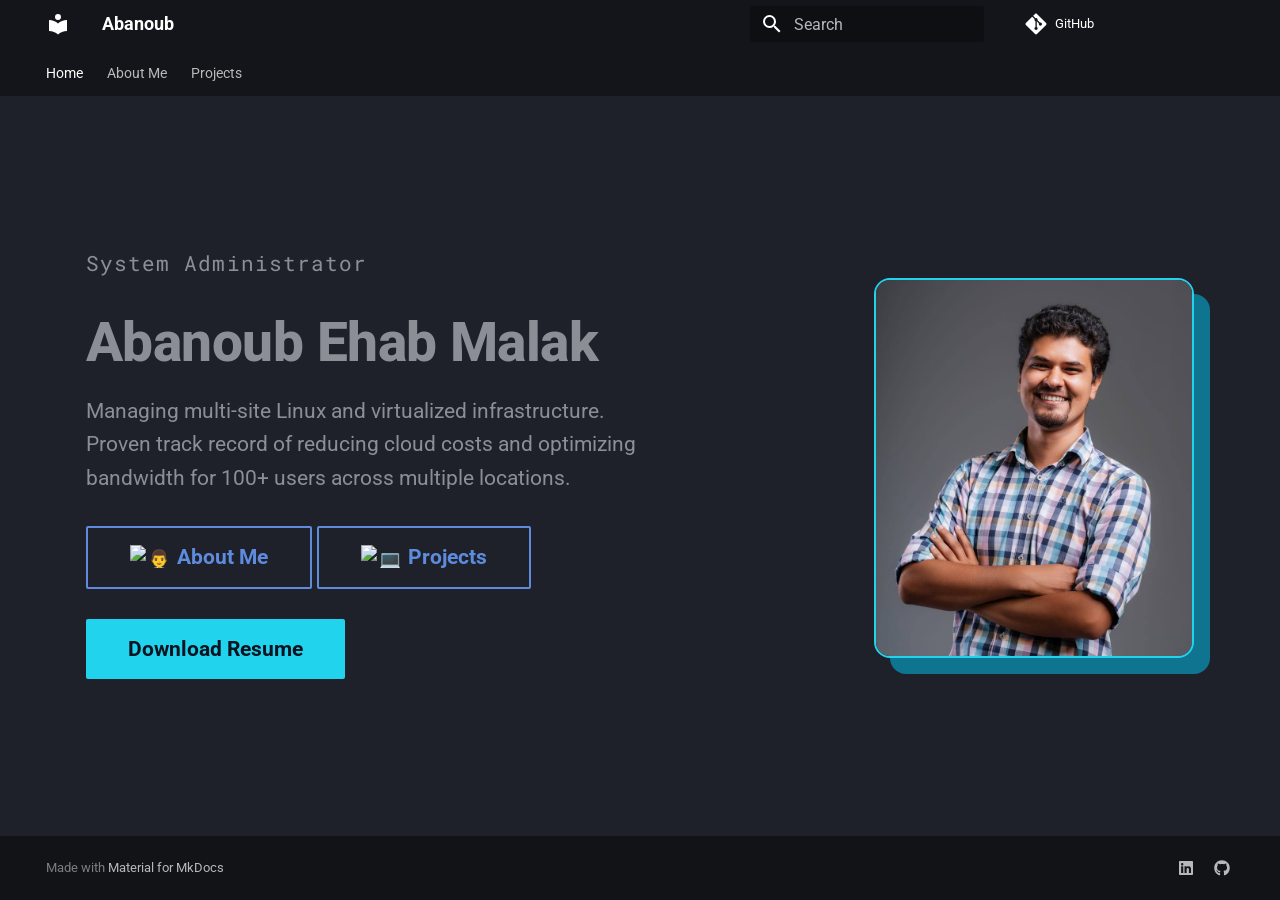
==== index.html @ 3aa4e566 "Deployed 9688d3e with MkDocs version: 1.6.1" ====
<!doctype html>
<html lang="en" class="no-js">
  <head>
    
      <meta charset="utf-8">
      <meta name="viewport" content="width=device-width,initial-scale=1">
      
      
      
      
      
        <link rel="next" href="About_Me/">
      
      
        
      
      
      <link rel="icon" href="assets/images/favicon.png">
      <meta name="generator" content="mkdocs-1.6.1, mkdocs-material-9.7.7">
    
    
      
        <title>Abanoub</title>
      
    
    
      <link rel="stylesheet" href="assets/stylesheets/main.ec1eaa64.min.css">
      
        
        <link rel="stylesheet" href="assets/stylesheets/palette.ab4e12ef.min.css">
      
      


    
    
      
    
    
      
        
        
        <link rel="preconnect" href="https://fonts.gstatic.com" crossorigin>
        <link rel="stylesheet" href="https://fonts.googleapis.com/css?family=Roboto:300,300i,400,400i,700,700i%7CRoboto+Mono:400,400i,700,700i&display=fallback">
        <style>:root{--md-text-font:"Roboto";--md-code-font:"Roboto Mono"}</style>
      
    
    
      <link rel="stylesheet" href="stylesheets/extra.css">
    
    <script>__md_scope=new URL(".",location),__md_hash=e=>[...e].reduce(((e,_)=>(e<<5)-e+_.charCodeAt(0)),0),__md_get=(e,_=localStorage,t=__md_scope)=>JSON.parse(_.getItem(t.pathname+"."+e)),__md_set=(e,_,t=localStorage,a=__md_scope)=>{try{t.setItem(a.pathname+"."+e,JSON.stringify(_))}catch(e){}}</script>
    
      

    
    
  </head>
  
  
    
    
      
    
    
    
    
    <body dir="ltr" data-md-color-scheme="slate" data-md-color-primary="black" data-md-color-accent="indigo">
  
    
    <input class="md-toggle" data-md-toggle="drawer" type="checkbox" id="__drawer" autocomplete="off">
    <input class="md-toggle" data-md-toggle="search" type="checkbox" id="__search" autocomplete="off">
    <label class="md-overlay" for="__drawer"></label>
    <div data-md-component="skip">
      
        
        <a href="#abanoub-ehab-malak" class="md-skip">
          Skip to content
        </a>
      
    </div>
    <div data-md-component="announce">
      
    </div>
    
    
      

<header class="md-header" data-md-component="header">
  <nav class="md-header__inner md-grid" aria-label="Header">
    <a href="." title="Abanoub" class="md-header__button md-logo" aria-label="Abanoub" data-md-component="logo">
      
  
  <svg xmlns="http://www.w3.org/2000/svg" viewBox="0 0 24 24"><path d="M12 8a3 3 0 0 0 3-3 3 3 0 0 0-3-3 3 3 0 0 0-3 3 3 3 0 0 0 3 3m0 3.54C9.64 9.35 6.5 8 3 8v11c3.5 0 6.64 1.35 9 3.54 2.36-2.19 5.5-3.54 9-3.54V8c-3.5 0-6.64 1.35-9 3.54"/></svg>

    </a>
    <label class="md-header__button md-icon" for="__drawer">
      
      <svg xmlns="http://www.w3.org/2000/svg" viewBox="0 0 24 24"><path d="M3 6h18v2H3zm0 5h18v2H3zm0 5h18v2H3z"/></svg>
    </label>
    <div class="md-header__title" data-md-component="header-title">
      <div class="md-header__ellipsis">
        <div class="md-header__topic">
          <span class="md-ellipsis">
            Abanoub
          </span>
        </div>
        <div class="md-header__topic" data-md-component="header-topic">
          <span class="md-ellipsis">
            
              Home
            
          </span>
        </div>
      </div>
    </div>
    
      
        <form class="md-header__option" data-md-component="palette">
  
    
    
    
    <input class="md-option" data-md-color-media="(prefers-color-scheme: dark)" data-md-color-scheme="slate" data-md-color-primary="black" data-md-color-accent="indigo"  aria-hidden="true"  type="radio" name="__palette" id="__palette_0">
    
  
</form>
      
    
    
      <script>var palette=__md_get("__palette");if(palette&&palette.color){if("(prefers-color-scheme)"===palette.color.media){var media=matchMedia("(prefers-color-scheme: light)"),input=document.querySelector(media.matches?"[data-md-color-media='(prefers-color-scheme: light)']":"[data-md-color-media='(prefers-color-scheme: dark)']");palette.color.media=input.getAttribute("data-md-color-media"),palette.color.scheme=input.getAttribute("data-md-color-scheme"),palette.color.primary=input.getAttribute("data-md-color-primary"),palette.color.accent=input.getAttribute("data-md-color-accent")}for(var[key,value]of Object.entries(palette.color))document.body.setAttribute("data-md-color-"+key,value)}</script>
    
    
    
      
      
        <label class="md-header__button md-icon" for="__search">
          
          <svg xmlns="http://www.w3.org/2000/svg" viewBox="0 0 24 24"><path d="M9.5 3A6.5 6.5 0 0 1 16 9.5c0 1.61-.59 3.09-1.56 4.23l.27.27h.79l5 5-1.5 1.5-5-5v-.79l-.27-.27A6.52 6.52 0 0 1 9.5 16 6.5 6.5 0 0 1 3 9.5 6.5 6.5 0 0 1 9.5 3m0 2C7 5 5 7 5 9.5S7 14 9.5 14 14 12 14 9.5 12 5 9.5 5"/></svg>
        </label>
        <div class="md-search" data-md-component="search" role="dialog">
  <label class="md-search__overlay" for="__search"></label>
  <div class="md-search__inner" role="search">
    <form class="md-search__form" name="search">
      <input type="text" class="md-search__input" name="query" aria-label="Search" placeholder="Search" autocapitalize="off" autocorrect="off" autocomplete="off" spellcheck="false" data-md-component="search-query" required>
      <label class="md-search__icon md-icon" for="__search">
        
        <svg xmlns="http://www.w3.org/2000/svg" viewBox="0 0 24 24"><path d="M9.5 3A6.5 6.5 0 0 1 16 9.5c0 1.61-.59 3.09-1.56 4.23l.27.27h.79l5 5-1.5 1.5-5-5v-.79l-.27-.27A6.52 6.52 0 0 1 9.5 16 6.5 6.5 0 0 1 3 9.5 6.5 6.5 0 0 1 9.5 3m0 2C7 5 5 7 5 9.5S7 14 9.5 14 14 12 14 9.5 12 5 9.5 5"/></svg>
        
        <svg xmlns="http://www.w3.org/2000/svg" viewBox="0 0 24 24"><path d="M20 11v2H8l5.5 5.5-1.42 1.42L4.16 12l7.92-7.92L13.5 5.5 8 11z"/></svg>
      </label>
      <nav class="md-search__options" aria-label="Search">
        
        <button type="reset" class="md-search__icon md-icon" title="Clear" aria-label="Clear" tabindex="-1">
          
          <svg xmlns="http://www.w3.org/2000/svg" viewBox="0 0 24 24"><path d="M19 6.41 17.59 5 12 10.59 6.41 5 5 6.41 10.59 12 5 17.59 6.41 19 12 13.41 17.59 19 19 17.59 13.41 12z"/></svg>
        </button>
      </nav>
      
    </form>
    <div class="md-search__output">
      <div class="md-search__scrollwrap" tabindex="0" data-md-scrollfix>
        <div class="md-search-result" data-md-component="search-result">
          <div class="md-search-result__meta">
            Initializing search
          </div>
          <ol class="md-search-result__list" role="presentation"></ol>
        </div>
      </div>
    </div>
  </div>
</div>
      
    
    
      <div class="md-header__source">
        <a href="https://github.com/AbanoubEhab/AbanoubEhab.github.io" title="Go to repository" class="md-source" data-md-component="source">
  <div class="md-source__icon md-icon">
    
    <svg xmlns="http://www.w3.org/2000/svg" viewBox="0 0 448 512"><!--! Font Awesome Free 7.1.0 by @fontawesome - https://fontawesome.com License - https://fontawesome.com/license/free (Icons: CC BY 4.0, Fonts: SIL OFL 1.1, Code: MIT License) Copyright 2025 Fonticons, Inc.--><path d="M439.6 236.1 244 40.5c-5.4-5.5-12.8-8.5-20.4-8.5s-15 3-20.4 8.4L162.5 81l51.5 51.5c27.1-9.1 52.7 16.8 43.4 43.7l49.7 49.7c34.2-11.8 61.2 31 35.5 56.7-26.5 26.5-70.2-2.9-56-37.3L240.3 199v121.9c25.3 12.5 22.3 41.8 9.1 55-6.4 6.4-15.2 10.1-24.3 10.1s-17.8-3.6-24.3-10.1c-17.6-17.6-11.1-46.9 11.2-56v-123c-20.8-8.5-24.6-30.7-18.6-45L142.6 101 8.5 235.1C3 240.6 0 247.9 0 255.5s3 15 8.5 20.4l195.6 195.7c5.4 5.4 12.7 8.4 20.4 8.4s15-3 20.4-8.4l194.7-194.7c5.4-5.4 8.4-12.8 8.4-20.4s-3-15-8.4-20.4"/></svg>
  </div>
  <div class="md-source__repository">
    GitHub
  </div>
</a>
      </div>
    
  </nav>
  
</header>
    
    <div class="md-container" data-md-component="container">
      
      
        
          
            
<nav class="md-tabs" aria-label="Tabs" data-md-component="tabs">
  <div class="md-grid">
    <ul class="md-tabs__list">
      
        
  
  
  
    
  
  
    <li class="md-tabs__item md-tabs__item--active">
      <a href="." class="md-tabs__link">
        
  
  
    
  
  Home

      </a>
    </li>
  

      
        
  
  
  
  
    <li class="md-tabs__item">
      <a href="About_Me/" class="md-tabs__link">
        
  
  
    
  
  About Me

      </a>
    </li>
  

      
        
  
  
  
  
    <li class="md-tabs__item">
      <a href="Projects/" class="md-tabs__link">
        
  
  
    
  
  Projects

      </a>
    </li>
  

      
    </ul>
  </div>
</nav>
          
        
      
      <main class="md-main" data-md-component="main">
        <div class="md-main__inner md-grid">
          
            
              
                
              
              <div class="md-sidebar md-sidebar--primary" data-md-component="sidebar" data-md-type="navigation" hidden>
                <div class="md-sidebar__scrollwrap">
                  <div class="md-sidebar__inner">
                    


  


<nav class="md-nav md-nav--primary md-nav--lifted" aria-label="Navigation" data-md-level="0">
  <label class="md-nav__title" for="__drawer">
    <a href="." title="Abanoub" class="md-nav__button md-logo" aria-label="Abanoub" data-md-component="logo">
      
  
  <svg xmlns="http://www.w3.org/2000/svg" viewBox="0 0 24 24"><path d="M12 8a3 3 0 0 0 3-3 3 3 0 0 0-3-3 3 3 0 0 0-3 3 3 3 0 0 0 3 3m0 3.54C9.64 9.35 6.5 8 3 8v11c3.5 0 6.64 1.35 9 3.54 2.36-2.19 5.5-3.54 9-3.54V8c-3.5 0-6.64 1.35-9 3.54"/></svg>

    </a>
    Abanoub
  </label>
  
    <div class="md-nav__source">
      <a href="https://github.com/AbanoubEhab/AbanoubEhab.github.io" title="Go to repository" class="md-source" data-md-component="source">
  <div class="md-source__icon md-icon">
    
    <svg xmlns="http://www.w3.org/2000/svg" viewBox="0 0 448 512"><!--! Font Awesome Free 7.1.0 by @fontawesome - https://fontawesome.com License - https://fontawesome.com/license/free (Icons: CC BY 4.0, Fonts: SIL OFL 1.1, Code: MIT License) Copyright 2025 Fonticons, Inc.--><path d="M439.6 236.1 244 40.5c-5.4-5.5-12.8-8.5-20.4-8.5s-15 3-20.4 8.4L162.5 81l51.5 51.5c27.1-9.1 52.7 16.8 43.4 43.7l49.7 49.7c34.2-11.8 61.2 31 35.5 56.7-26.5 26.5-70.2-2.9-56-37.3L240.3 199v121.9c25.3 12.5 22.3 41.8 9.1 55-6.4 6.4-15.2 10.1-24.3 10.1s-17.8-3.6-24.3-10.1c-17.6-17.6-11.1-46.9 11.2-56v-123c-20.8-8.5-24.6-30.7-18.6-45L142.6 101 8.5 235.1C3 240.6 0 247.9 0 255.5s3 15 8.5 20.4l195.6 195.7c5.4 5.4 12.7 8.4 20.4 8.4s15-3 20.4-8.4l194.7-194.7c5.4-5.4 8.4-12.8 8.4-20.4s-3-15-8.4-20.4"/></svg>
  </div>
  <div class="md-source__repository">
    GitHub
  </div>
</a>
    </div>
  
  <ul class="md-nav__list" data-md-scrollfix>
    
      
      
  
  
    
  
  
  
    <li class="md-nav__item md-nav__item--active">
      
      <input class="md-nav__toggle md-toggle" type="checkbox" id="__toc">
      
      
        
      
      
      <a href="." class="md-nav__link md-nav__link--active">
        
  
  
  <span class="md-ellipsis">
    
  
    Home
  

    
  </span>
  
  

      </a>
      
    </li>
  

    
      
      
  
  
  
  
    <li class="md-nav__item">
      <a href="About_Me/" class="md-nav__link">
        
  
  
  <span class="md-ellipsis">
    
  
    About Me
  

    
  </span>
  
  

      </a>
    </li>
  

    
      
      
  
  
  
  
    <li class="md-nav__item">
      <a href="Projects/" class="md-nav__link">
        
  
  
  <span class="md-ellipsis">
    
  
    Projects
  

    
  </span>
  
  

      </a>
    </li>
  

    
  </ul>
</nav>
                  </div>
                </div>
              </div>
            
            
              
                
              
              <div class="md-sidebar md-sidebar--secondary" data-md-component="sidebar" data-md-type="toc" hidden>
                <div class="md-sidebar__scrollwrap">
                  <div class="md-sidebar__inner">
                    

<nav class="md-nav md-nav--secondary" aria-label="Table of contents">
  
  
  
    
  
  
</nav>
                  </div>
                </div>
              </div>
            
          
          
            <div class="md-content" data-md-component="content">
              
              <article class="md-content__inner md-typeset">
                
                  
  



  
  


<div class="hero">
<div class="hero-photo-wrap">
  <img src="assets/profile.jpg" alt="Abanoub Ehab Malak">
</div>
<div class="hero-text">
<p class="hero-eyebrow">System Administrator</p>
<h1 id="abanoub-ehab-malak">Abanoub Ehab Malak</h1>
<p>Managing multi-site Linux and virtualized infrastructure. Proven track record of reducing cloud costs and optimizing bandwidth for 100+ users across multiple locations.</p>
<p><a class="md-button" href="About_Me/"><img alt="🤵‍♂️" class="twemoji" src="https://cdn.jsdelivr.net/gh/jdecked/twemoji@16.0.1/assets/svg/1f935-200d-2642-fe0f.svg" title=":man_in_tuxedo:" /> About Me</a>
<a class="md-button" href="Projects/"><img alt="💻" class="twemoji" src="https://cdn.jsdelivr.net/gh/jdecked/twemoji@16.0.1/assets/svg/1f4bb.svg" title=":computer:" /> Projects</a></p>
<p><a class="md-button btn-solid" href="assets/Abanoub_Ehab.pdf">Download Resume</a></p>
</div>
</div>







  
  




  



                
              </article>
            </div>
          
          
<script>var target=document.getElementById(location.hash.slice(1));target&&target.name&&(target.checked=target.name.startsWith("__tabbed_"))</script>
        </div>
        
          <button type="button" class="md-top md-icon" data-md-component="top" hidden>
  
  <svg xmlns="http://www.w3.org/2000/svg" viewBox="0 0 24 24"><path d="M13 20h-2V8l-5.5 5.5-1.42-1.42L12 4.16l7.92 7.92-1.42 1.42L13 8z"/></svg>
  Back to top
</button>
        
      </main>
      
        <footer class="md-footer">
  
  <div class="md-footer-meta md-typeset">
    <div class="md-footer-meta__inner md-grid">
      <div class="md-copyright">
  
  
    Made with
    <a href="https://squidfunk.github.io/mkdocs-material/" target="_blank" rel="noopener">
      Material for MkDocs
    </a>
  
</div>
      
        
<div class="md-social">
  
    
    
    
    
      
      
    
    <a href="https://www.linkedin.com/in/abanoubehabmalak/" target="_blank" rel="noopener" title="www.linkedin.com" class="md-social__link">
      <svg xmlns="http://www.w3.org/2000/svg" viewBox="0 0 448 512"><!--! Font Awesome Free 7.1.0 by @fontawesome - https://fontawesome.com License - https://fontawesome.com/license/free (Icons: CC BY 4.0, Fonts: SIL OFL 1.1, Code: MIT License) Copyright 2025 Fonticons, Inc.--><path d="M416 32H31.9C14.3 32 0 46.5 0 64.3v383.4C0 465.5 14.3 480 31.9 480H416c17.6 0 32-14.5 32-32.3V64.3c0-17.8-14.4-32.3-32-32.3M135.4 416H69V202.2h66.5V416zM102.2 96a38.5 38.5 0 1 1 0 77 38.5 38.5 0 1 1 0-77m282.1 320h-66.4V312c0-24.8-.5-56.7-34.5-56.7-34.6 0-39.9 27-39.9 54.9V416h-66.4V202.2h63.7v29.2h.9c8.9-16.8 30.6-34.5 62.9-34.5 67.2 0 79.7 44.3 79.7 101.9z"/></svg>
    </a>
  
    
    
    
    
      
      
    
    <a href="https://github.com/AbanoubEhab" target="_blank" rel="noopener" title="github.com" class="md-social__link">
      <svg xmlns="http://www.w3.org/2000/svg" viewBox="0 0 512 512"><!--! Font Awesome Free 7.1.0 by @fontawesome - https://fontawesome.com License - https://fontawesome.com/license/free (Icons: CC BY 4.0, Fonts: SIL OFL 1.1, Code: MIT License) Copyright 2025 Fonticons, Inc.--><path d="M173.9 397.4c0 2-2.3 3.6-5.2 3.6-3.3.3-5.6-1.3-5.6-3.6 0-2 2.3-3.6 5.2-3.6 3-.3 5.6 1.3 5.6 3.6m-31.1-4.5c-.7 2 1.3 4.3 4.3 4.9 2.6 1 5.6 0 6.2-2s-1.3-4.3-4.3-5.2c-2.6-.7-5.5.3-6.2 2.3m44.2-1.7c-2.9.7-4.9 2.6-4.6 4.9.3 2 2.9 3.3 5.9 2.6 2.9-.7 4.9-2.6 4.6-4.6-.3-1.9-3-3.2-5.9-2.9M252.8 8C114.1 8 8 113.3 8 252c0 110.9 69.8 205.8 169.5 239.2 12.8 2.3 17.3-5.6 17.3-12.1 0-6.2-.3-40.4-.3-61.4 0 0-70 15-84.7-29.8 0 0-11.4-29.1-27.8-36.6 0 0-22.9-15.7 1.6-15.4 0 0 24.9 2 38.6 25.8 21.9 38.6 58.6 27.5 72.9 20.9 2.3-16 8.8-27.1 16-33.7-55.9-6.2-112.3-14.3-112.3-110.5 0-27.5 7.6-41.3 23.6-58.9-2.6-6.5-11.1-33.3 2.6-67.9 20.9-6.5 69 27 69 27 20-5.6 41.5-8.5 62.8-8.5s42.8 2.9 62.8 8.5c0 0 48.1-33.6 69-27 13.7 34.7 5.2 61.4 2.6 67.9 16 17.7 25.8 31.5 25.8 58.9 0 96.5-58.9 104.2-114.8 110.5 9.2 7.9 17 22.9 17 46.4 0 33.7-.3 75.4-.3 83.6 0 6.5 4.6 14.4 17.3 12.1C436.2 457.8 504 362.9 504 252 504 113.3 391.5 8 252.8 8M105.2 352.9c-1.3 1-1 3.3.7 5.2 1.6 1.6 3.9 2.3 5.2 1 1.3-1 1-3.3-.7-5.2-1.6-1.6-3.9-2.3-5.2-1m-10.8-8.1c-.7 1.3.3 2.9 2.3 3.9 1.6 1 3.6.7 4.3-.7.7-1.3-.3-2.9-2.3-3.9-2-.6-3.6-.3-4.3.7m32.4 35.6c-1.6 1.3-1 4.3 1.3 6.2 2.3 2.3 5.2 2.6 6.5 1 1.3-1.3.7-4.3-1.3-6.2-2.2-2.3-5.2-2.6-6.5-1m-11.4-14.7c-1.6 1-1.6 3.6 0 5.9s4.3 3.3 5.6 2.3c1.6-1.3 1.6-3.9 0-6.2-1.4-2.3-4-3.3-5.6-2"/></svg>
    </a>
  
</div>
      
    </div>
  </div>
</footer>
      
    </div>
    <div class="md-dialog" data-md-component="dialog">
      <div class="md-dialog__inner md-typeset"></div>
    </div>
    
    
    
      
      
      <script id="__config" type="application/json">{"annotate": null, "base": ".", "features": ["navigation.tabs", "navigation.top"], "search": "assets/javascripts/workers/search.2c215733.min.js", "tags": null, "translations": {"clipboard.copied": "Copied to clipboard", "clipboard.copy": "Copy to clipboard", "search.result.more.one": "1 more on this page", "search.result.more.other": "# more on this page", "search.result.none": "No matching documents", "search.result.one": "1 matching document", "search.result.other": "# matching documents", "search.result.placeholder": "Type to start searching", "search.result.term.missing": "Missing", "select.version": "Select version"}, "version": null}</script>
    
    
      <script src="assets/javascripts/bundle.d7400e89.min.js"></script>
      
    
  </body>
</html>
---- assets/stylesheets/main.ec1eaa64.min.css ----
@charset "UTF-8";html{-webkit-text-size-adjust:none;-moz-text-size-adjust:none;text-size-adjust:none;box-sizing:border-box}*,:after,:before{box-sizing:inherit}@media (prefers-reduced-motion){*,:after,:before{transition:none!important}}body{margin:0}a,button,input,label{-webkit-tap-highlight-color:transparent}a{color:inherit;text-decoration:none}hr{border:0;box-sizing:initial;display:block;height:.05rem;overflow:visible;padding:0}small{font-size:80%}sub,sup{line-height:1em}img{border-style:none}table{border-collapse:initial;border-spacing:0}td,th{font-weight:400;vertical-align:top}button{background:#0000;border:0;font-family:inherit;font-size:inherit;margin:0;padding:0}input{border:0;outline:none}:root{--md-primary-fg-color:#4051b5;--md-primary-fg-color--light:#5d6cc0;--md-primary-fg-color--dark:#303fa1;--md-primary-bg-color:#fff;--md-primary-bg-color--light:#ffffffb3;--md-accent-fg-color:#526cfe;--md-accent-fg-color--transparent:#526cfe1a;--md-accent-bg-color:#fff;--md-accent-bg-color--light:#ffffffb3}[data-md-color-scheme=default]{color-scheme:light}[data-md-color-scheme=default] img[src$="#gh-dark-mode-only"],[data-md-color-scheme=default] img[src$="#only-dark"]{display:none}:root,[data-md-color-scheme=default]{--md-hue:225deg;--md-default-fg-color:#000000de;--md-default-fg-color--light:#0000008a;--md-default-fg-color--lighter:#00000052;--md-default-fg-color--lightest:#00000012;--md-default-bg-color:#fff;--md-default-bg-color--light:#ffffffb3;--md-default-bg-color--lighter:#ffffff4d;--md-default-bg-color--lightest:#ffffff1f;--md-code-fg-color:#36464e;--md-code-bg-color:#f5f5f5;--md-code-bg-color--light:#f5f5f5b3;--md-code-bg-color--lighter:#f5f5f54d;--md-code-hl-color:#4287ff;--md-code-hl-color--light:#4287ff1a;--md-code-hl-number-color:#d52a2a;--md-code-hl-special-color:#db1457;--md-code-hl-function-color:#a846b9;--md-code-hl-constant-color:#6e59d9;--md-code-hl-keyword-color:#3f6ec6;--md-code-hl-string-color:#1c7d4d;--md-code-hl-name-color:var(--md-code-fg-color);--md-code-hl-operator-color:var(--md-default-fg-color--light);--md-code-hl-punctuation-color:var(--md-default-fg-color--light);--md-code-hl-comment-color:var(--md-default-fg-color--light);--md-code-hl-generic-color:var(--md-default-fg-color--light);--md-code-hl-variable-color:var(--md-default-fg-color--light);--md-typeset-color:var(--md-default-fg-color);--md-typeset-a-color:var(--md-primary-fg-color);--md-typeset-del-color:#f5503d26;--md-typeset-ins-color:#0bd57026;--md-typeset-kbd-color:#fafafa;--md-typeset-kbd-accent-color:#fff;--md-typeset-kbd-border-color:#b8b8b8;--md-typeset-mark-color:#ffff0080;--md-typeset-table-color:#0000001f;--md-typeset-table-color--light:rgba(0,0,0,.035);--md-admonition-fg-color:var(--md-default-fg-color);--md-admonition-bg-color:var(--md-default-bg-color);--md-warning-fg-color:#000000de;--md-warning-bg-color:#ff9;--md-footer-fg-color:#fff;--md-footer-fg-color--light:#ffffffb3;--md-footer-fg-color--lighter:#ffffff73;--md-footer-bg-color:#000000de;--md-footer-bg-color--dark:#00000052;--md-shadow-z1:0 0.2rem 0.5rem #0000000d,0 0 0.05rem #0000001a;--md-shadow-z2:0 0.2rem 0.5rem #0000001a,0 0 0.05rem #00000040;--md-shadow-z3:0 0.2rem 0.5rem #0003,0 0 0.05rem #00000059}.md-icon svg{fill:currentcolor;display:block;height:1.2rem;width:1.2rem}body{-webkit-font-smoothing:antialiased;-moz-osx-font-smoothing:grayscale;--md-text-font-family:var(--md-text-font,_),-apple-system,BlinkMacSystemFont,Helvetica,Arial,sans-serif;--md-code-font-family:var(--md-code-font,_),SFMono-Regular,Consolas,Menlo,monospace}aside,body,input{font-feature-settings:"kern","liga";color:var(--md-typeset-color);font-family:var(--md-text-font-family)}code,kbd,pre{font-feature-settings:"kern";font-family:var(--md-code-font-family)}:root{--md-typeset-table-sort-icon:url('data:image/svg+xml;charset=utf-8,<svg xmlns="http://www.w3.org/2000/svg" viewBox="0 0 24 24"><path d="m18 21-4-4h3V7h-3l4-4 4 4h-3v10h3M2 19v-2h10v2M2 13v-2h7v2M2 7V5h4v2z"/></svg>');--md-typeset-table-sort-icon--asc:url('data:image/svg+xml;charset=utf-8,<svg xmlns="http://www.w3.org/2000/svg" viewBox="0 0 24 24"><path d="M19 17h3l-4 4-4-4h3V3h2M2 17h10v2H2M6 5v2H2V5m0 6h7v2H2z"/></svg>');--md-typeset-table-sort-icon--desc:url('data:image/svg+xml;charset=utf-8,<svg xmlns="http://www.w3.org/2000/svg" viewBox="0 0 24 24"><path d="M19 7h3l-4-4-4 4h3v14h2M2 17h10v2H2M6 5v2H2V5m0 6h7v2H2z"/></svg>')}.md-typeset{-webkit-print-color-adjust:exact;color-adjust:exact;font-size:.8rem;line-height:1.6;overflow-wrap:break-word}@media print{.md-typeset{font-size:.68rem}}.md-typeset blockquote,.md-typeset dl,.md-typeset figure,.md-typeset ol,.md-typeset pre,.md-typeset ul{margin-bottom:1em;margin-top:1em}.md-typeset h1{color:var(--md-default-fg-color--light);font-size:2em;line-height:1.3;margin:0 0 1.25em}.md-typeset h1,.md-typeset h2{font-weight:300;letter-spacing:-.01em}.md-typeset h2{font-size:1.5625em;line-height:1.4;margin:1.6em 0 .64em}.md-typeset h3{font-size:1.25em;font-weight:400;letter-spacing:-.01em;line-height:1.5;margin:1.6em 0 .8em}.md-typeset h2+h3{margin-top:.8em}.md-typeset h4{font-weight:700;letter-spacing:-.01em;margin:1em 0}.md-typeset h5,.md-typeset h6{color:var(--md-default-fg-color--light);font-size:.8em;font-weight:700;letter-spacing:-.01em;margin:1.25em 0}.md-typeset h5{text-transform:uppercase}.md-typeset h5 code{text-transform:none}.md-typeset hr{border-bottom:.05rem solid var(--md-default-fg-color--lightest);display:flow-root;margin:1.5em 0}.md-typeset a{color:var(--md-typeset-a-color);word-break:break-word}.md-typeset a,.md-typeset a:before{transition:color 125ms}.md-typeset a:focus,.md-typeset a:hover{color:var(--md-accent-fg-color)}.md-typeset a:focus code,.md-typeset a:hover code{background-color:var(--md-accent-fg-color--transparent);color:var(--md-accent-fg-color)}.md-typeset a code{color:var(--md-typeset-a-color)}.md-typeset a.focus-visible{outline-color:var(--md-accent-fg-color);outline-offset:.2rem}.md-typeset code,.md-typeset kbd,.md-typeset pre{color:var(--md-code-fg-color);direction:ltr;font-variant-ligatures:none;transition:background-color 125ms}@media print{.md-typeset code,.md-typeset kbd,.md-typeset pre{white-space:pre-wrap}}.md-typeset code{background-color:var(--md-code-bg-color);border-radius:.1rem;-webkit-box-decoration-break:clone;box-decoration-break:clone;font-size:.85em;padding:0 .2941176471em;transition:color 125ms,background-color 125ms;word-break:break-word}.md-typeset code:not(.focus-visible){-webkit-tap-highlight-color:transparent;outline:none}.md-typeset pre{display:flow-root;line-height:1.4;position:relative}.md-typeset pre>code{-webkit-box-decoration-break:slice;box-decoration-break:slice;box-shadow:none;display:block;margin:0;outline-color:var(--md-accent-fg-color);overflow:auto;padding:.7720588235em 1.1764705882em;scrollbar-color:var(--md-default-fg-color--lighter) #0000;scrollbar-width:thin;touch-action:auto;word-break:normal}.md-typeset pre>code:hover{scrollbar-color:var(--md-accent-fg-color) #0000}.md-typeset pre>code::-webkit-scrollbar{height:.2rem;width:.2rem}.md-typeset pre>code::-webkit-scrollbar-thumb{background-color:var(--md-default-fg-color--lighter)}.md-typeset pre>code::-webkit-scrollbar-thumb:hover{background-color:var(--md-accent-fg-color)}.md-typeset kbd{background-color:var(--md-typeset-kbd-color);border-radius:.1rem;box-shadow:0 .1rem 0 .05rem var(--md-typeset-kbd-border-color),0 .1rem 0 var(--md-typeset-kbd-border-color),0 -.1rem .2rem var(--md-typeset-kbd-accent-color) inset;color:var(--md-default-fg-color);display:inline-block;font-size:.75em;padding:0 .6666666667em;vertical-align:text-top;word-break:break-word}.md-typeset mark{background-color:var(--md-typeset-mark-color);-webkit-box-decoration-break:clone;box-decoration-break:clone;color:inherit;word-break:break-word}.md-typeset abbr{cursor:help;text-decoration:none}.md-typeset [data-preview],.md-typeset abbr{border-bottom:.05rem dotted var(--md-default-fg-color--light)}.md-typeset small{opacity:.75}[dir=ltr] .md-typeset sub,[dir=ltr] .md-typeset sup{margin-left:.078125em}[dir=rtl] .md-typeset sub,[dir=rtl] .md-typeset sup{margin-right:.078125em}[dir=ltr] .md-typeset blockquote{padding-left:.6rem}[dir=rtl] .md-typeset blockquote{padding-right:.6rem}[dir=ltr] .md-typeset blockquote{border-left:.2rem solid var(--md-default-fg-color--lighter)}[dir=rtl] .md-typeset blockquote{border-right:.2rem solid var(--md-default-fg-color--lighter)}.md-typeset blockquote{color:var(--md-default-fg-color--light);margin-left:0;margin-right:0}.md-typeset ul{list-style-type:disc}.md-typeset ul[type]{list-style-type:revert-layer}[dir=ltr] .md-typeset ol,[dir=ltr] .md-typeset ul{margin-left:.625em}[dir=rtl] .md-typeset ol,[dir=rtl] .md-typeset ul{margin-right:.625em}.md-typeset ol,.md-typeset ul{padding:0}.md-typeset ol:not([hidden]),.md-typeset ul:not([hidden]){display:flow-root}.md-typeset ol ol,.md-typeset ul ol{list-style-type:lower-alpha}.md-typeset ol ol ol,.md-typeset ul ol ol{list-style-type:lower-roman}.md-typeset ol ol ol ol,.md-typeset ul ol ol ol{list-style-type:upper-alpha}.md-typeset ol ol ol ol ol,.md-typeset ul ol ol ol ol{list-style-type:upper-roman}.md-typeset ol[type],.md-typeset ul[type]{list-style-type:revert-layer}[dir=ltr] .md-typeset ol li,[dir=ltr] .md-typeset ul li{margin-left:1.25em}[dir=rtl] .md-typeset ol li,[dir=rtl] .md-typeset ul li{margin-right:1.25em}.md-typeset ol li,.md-typeset ul li{margin-bottom:.5em}.md-typeset ol li blockquote,.md-typeset ol li p,.md-typeset ul li blockquote,.md-typeset ul li p{margin:.5em 0}.md-typeset ol li:last-child,.md-typeset ul li:last-child{margin-bottom:0}[dir=ltr] .md-typeset ol li ol,[dir=ltr] .md-typeset ol li ul,[dir=ltr] .md-typeset ul li ol,[dir=ltr] .md-typeset ul li ul{margin-left:.625em}[dir=rtl] .md-typeset ol li ol,[dir=rtl] .md-typeset ol li ul,[dir=rtl] .md-typeset ul li ol,[dir=rtl] .md-typeset ul li ul{margin-right:.625em}.md-typeset ol li ol,.md-typeset ol li ul,.md-typeset ul li ol,.md-typeset ul li ul{margin-bottom:.5em;margin-top:.5em}[dir=ltr] .md-typeset dd{margin-left:1.875em}[dir=rtl] .md-typeset dd{margin-right:1.875em}.md-typeset dd{margin-bottom:1.5em;margin-top:1em}.md-typeset img,.md-typeset svg,.md-typeset video{height:auto;max-width:100%}.md-typeset img[align=left]{margin:1em 1em 1em 0}.md-typeset img[align=right]{margin:1em 0 1em 1em}.md-typeset img[align]:only-child{margin-top:0}.md-typeset figure{display:flow-root;margin:1em auto;max-width:100%;text-align:center;width:fit-content}.md-typeset figure img{display:block;margin:0 auto}.md-typeset figcaption{font-style:italic;margin:1em auto;max-width:24rem}.md-typeset iframe{max-width:100%}.md-typeset table:not([class]){background-color:var(--md-default-bg-color);border:.05rem solid var(--md-typeset-table-color);border-radius:.1rem;display:inline-block;font-size:.64rem;max-width:100%;overflow:auto;touch-action:auto}@media print{.md-typeset table:not([class]){display:table}}.md-typeset table:not([class])+*{margin-top:1.5em}.md-typeset table:not([class]) td>:first-child,.md-typeset table:not([class]) th>:first-child{margin-top:0}.md-typeset table:not([class]) td>:last-child,.md-typeset table:not([class]) th>:last-child{margin-bottom:0}.md-typeset table:not([class]) td:not([align]),.md-typeset table:not([class]) th:not([align]){text-align:left}[dir=rtl] .md-typeset table:not([class]) td:not([align]),[dir=rtl] .md-typeset table:not([class]) th:not([align]){text-align:right}.md-typeset table:not([class]) th{font-weight:700;min-width:5rem;padding:.9375em 1.25em;vertical-align:top}.md-typeset table:not([class]) td{border-top:.05rem solid var(--md-typeset-table-color);padding:.9375em 1.25em;vertical-align:top}.md-typeset table:not([class]) tbody tr{transition:background-color 125ms}.md-typeset table:not([class]) tbody tr:hover{background-color:var(--md-typeset-table-color--light);box-shadow:0 .05rem 0 var(--md-default-bg-color) inset}.md-typeset table:not([class]) a{word-break:normal}.md-typeset table th[role=columnheader]{cursor:pointer}[dir=ltr] .md-typeset table th[role=columnheader]:after{margin-left:.5em}[dir=rtl] .md-typeset table th[role=columnheader]:after{margin-right:.5em}.md-typeset table th[role=columnheader]:after{content:"";display:inline-block;height:1.2em;-webkit-mask-image:var(--md-typeset-table-sort-icon);mask-image:var(--md-typeset-table-sort-icon);-webkit-mask-repeat:no-repeat;mask-repeat:no-repeat;-webkit-mask-size:contain;mask-size:contain;transition:background-color 125ms;vertical-align:text-bottom;width:1.2em}.md-typeset table th[role=columnheader]:hover:after{background-color:var(--md-default-fg-color--lighter)}.md-typeset table th[role=columnheader][aria-sort=ascending]:after{background-color:var(--md-default-fg-color--light);-webkit-mask-image:var(--md-typeset-table-sort-icon--asc);mask-image:var(--md-typeset-table-sort-icon--asc)}.md-typeset table th[role=columnheader][aria-sort=descending]:after{background-color:var(--md-default-fg-color--light);-webkit-mask-image:var(--md-typeset-table-sort-icon--desc);mask-image:var(--md-typeset-table-sort-icon--desc)}.md-typeset__scrollwrap{margin:1em -.8rem;overflow-x:auto;touch-action:auto}.md-typeset__table{display:inline-block;margin-bottom:.5em;padding:0 .8rem}@media print{.md-typeset__table{display:block}}html .md-typeset__table table{display:table;margin:0;overflow:hidden;width:100%}@media screen and (max-width:44.984375em){.md-content__inner>pre{margin:1em -.8rem}.md-content__inner>pre code{border-radius:0}}.md-typeset .md-author{border-radius:100%;display:block;flex-shrink:0;height:1.6rem;overflow:hidden;position:relative;transition:color 125ms,transform 125ms;width:1.6rem}.md-typeset .md-author img{display:block}.md-typeset .md-author--more{background:var(--md-default-fg-color--lightest);color:var(--md-default-fg-color--lighter);font-size:.6rem;font-weight:700;line-height:1.6rem;text-align:center}.md-typeset .md-author--long{height:2.4rem;width:2.4rem}.md-typeset a.md-author{transform:scale(1)}.md-typeset a.md-author img{border-radius:100%;filter:grayscale(100%) opacity(75%);transition:filter 125ms}.md-typeset a.md-author:focus,.md-typeset a.md-author:hover{transform:scale(1.1);z-index:1}.md-typeset a.md-author:focus img,.md-typeset a.md-author:hover img{filter:grayscale(0)}.md-banner{background-color:var(--md-footer-bg-color);color:var(--md-footer-fg-color);overflow:auto}@media print{.md-banner{display:none}}.md-banner--warning{background-color:var(--md-warning-bg-color);color:var(--md-warning-fg-color)}.md-banner__inner{font-size:.7rem;margin:.6rem auto;padding:0 .8rem}[dir=ltr] .md-banner__button{float:right}[dir=rtl] .md-banner__button{float:left}.md-banner__button{color:inherit;cursor:pointer;transition:opacity .25s}.no-js .md-banner__button{display:none}.md-banner__button:hover{opacity:.7}html{font-size:125%;height:100%;overflow-x:hidden}@media screen and (min-width:100em){html{font-size:137.5%}}@media screen and (min-width:125em){html{font-size:150%}}body{background-color:var(--md-default-bg-color);display:flex;flex-direction:column;font-size:.5rem;min-height:100%;position:relative;width:100%}@media print{body{display:block}}@media screen and (max-width:59.984375em){body[data-md-scrolllock]{position:fixed}}.md-grid{margin-left:auto;margin-right:auto;max-width:61rem}.md-container{display:flex;flex-direction:column;flex-grow:1}@media print{.md-container{display:block}}.md-main{flex-grow:1}.md-main__inner{display:flex;height:100%;margin-top:1.5rem}.md-ellipsis{overflow:hidden;text-overflow:ellipsis}.md-toggle{display:none}.md-option{height:0;opacity:0;position:absolute;width:0}.md-option:checked+label:not([hidden]){display:block}.md-option.focus-visible+label{outline-color:var(--md-accent-fg-color);outline-style:auto}.md-skip{background-color:var(--md-default-fg-color);border-radius:.1rem;color:var(--md-default-bg-color);font-size:.64rem;margin:.5rem;opacity:0;outline-color:var(--md-accent-fg-color);padding:.3rem .5rem;position:fixed;transform:translateY(.4rem);z-index:-1}.md-skip:focus{opacity:1;transform:translateY(0);transition:transform .25s cubic-bezier(.4,0,.2,1),opacity 175ms 75ms;z-index:10}@page{margin:25mm}:root{--md-clipboard-icon:url('data:image/svg+xml;charset=utf-8,<svg xmlns="http://www.w3.org/2000/svg" viewBox="0 0 24 24"><path d="M19 21H8V7h11m0-2H8a2 2 0 0 0-2 2v14a2 2 0 0 0 2 2h11a2 2 0 0 0 2-2V7a2 2 0 0 0-2-2m-3-4H4a2 2 0 0 0-2 2v14h2V3h12z"/></svg>')}.md-clipboard{border-radius:.1rem;color:var(--md-default-fg-color--lightest);cursor:pointer;height:1.5em;outline-color:var(--md-accent-fg-color);outline-offset:.1rem;transition:color .25s;width:1.5em;z-index:1}@media print{.md-clipboard{display:none}}.md-clipboard:not(.focus-visible){-webkit-tap-highlight-color:transparent;outline:none}:hover>.md-clipboard{color:var(--md-default-fg-color--light)}.md-clipboard:focus,.md-clipboard:hover{color:var(--md-accent-fg-color)}.md-clipboard:after{background-color:currentcolor;content:"";display:block;height:1.125em;margin:0 auto;-webkit-mask-image:var(--md-clipboard-icon);mask-image:var(--md-clipboard-icon);-webkit-mask-position:center;mask-position:center;-webkit-mask-repeat:no-repeat;mask-repeat:no-repeat;-webkit-mask-size:contain;mask-size:contain;width:1.125em}.md-clipboard--inline{cursor:pointer}.md-clipboard--inline code{transition:color .25s,background-color .25s}.md-clipboard--inline:focus code,.md-clipboard--inline:hover code{background-color:var(--md-accent-fg-color--transparent);color:var(--md-accent-fg-color)}:root{--md-code-select-icon:url('data:image/svg+xml;charset=utf-8,<svg xmlns="http://www.w3.org/2000/svg" viewBox="0 0 24 24"><path d="M19 19h-4v2h4c1.1 0 2-.9 2-2v-4h-2m0-12h-4v2h4v4h2V5c0-1.1-.9-2-2-2M5 5h4V3H5c-1.1 0-2 .9-2 2v4h2m0 6H3v4c0 1.1.9 2 2 2h4v-2H5zm2-4h2v2H7zm4 0h2v2h-2zm4 0h2v2h-2zM7 7h2v2H7zm4 0h2v2h-2zm4 0h2v2h-2zm-8 8h2v2H7zm4 0h2v2h-2zm4 0h2v2h-2z"/></svg>');--md-code-copy-icon:url('data:image/svg+xml;charset=utf-8,<svg xmlns="http://www.w3.org/2000/svg" viewBox="0 0 24 24"><path d="M19 21H8V7h11m0-2H8a2 2 0 0 0-2 2v14a2 2 0 0 0 2 2h11a2 2 0 0 0 2-2V7a2 2 0 0 0-2-2m-3-4H4a2 2 0 0 0-2 2v14h2V3h12z"/></svg>')}.md-typeset .md-code__content{display:grid}.md-code__nav{background-color:var(--md-code-bg-color--lighter);border-radius:.1rem;display:flex;gap:.2rem;padding:.2rem;position:absolute;right:.25em;top:.25em;transition:background-color .25s;z-index:1}:hover>.md-code__nav{background-color:var(--md-code-bg-color--light)}.md-code__button{color:var(--md-default-fg-color--lightest);cursor:pointer;display:block;height:1.5em;outline-color:var(--md-accent-fg-color);outline-offset:.1rem;transition:color .25s;width:1.5em}:hover>*>.md-code__button{color:var(--md-default-fg-color--light)}.md-code__button.focus-visible,.md-code__button:hover{color:var(--md-accent-fg-color)}.md-code__button--active{color:var(--md-default-fg-color)!important}.md-code__button:after{background-color:currentcolor;content:"";display:block;height:1.125em;margin:0 auto;-webkit-mask-position:center;mask-position:center;-webkit-mask-repeat:no-repeat;mask-repeat:no-repeat;-webkit-mask-size:contain;mask-size:contain;width:1.125em}.md-code__button[data-md-type=select]:after{-webkit-mask-image:var(--md-code-select-icon);mask-image:var(--md-code-select-icon)}.md-code__button[data-md-type=copy]:after{-webkit-mask-image:var(--md-code-copy-icon);mask-image:var(--md-code-copy-icon)}@keyframes consent{0%{opacity:0;transform:translateY(100%)}to{opacity:1;transform:translateY(0)}}@keyframes overlay{0%{opacity:0}to{opacity:1}}.md-consent__overlay{animation:overlay .25s both;-webkit-backdrop-filter:blur(.1rem);backdrop-filter:blur(.1rem);background-color:#0000008a;height:100%;opacity:1;position:fixed;top:0;width:100%;z-index:5}.md-consent__inner{animation:consent .5s cubic-bezier(.1,.7,.1,1) both;background-color:var(--md-default-bg-color);border:0;border-radius:.1rem;bottom:0;box-shadow:0 0 .2rem #0000001a,0 .2rem .4rem #0003;max-height:100%;overflow:auto;padding:0;position:fixed;width:100%;z-index:5}.md-consent__form{padding:.8rem}.md-consent__settings{display:none;margin:1em 0}input:checked+.md-consent__settings{display:block}.md-consent__controls{margin-bottom:.8rem}.md-typeset .md-consent__controls .md-button{display:inline}@media screen and (max-width:44.984375em){.md-typeset .md-consent__controls .md-button{display:block;margin-top:.4rem;text-align:center;width:100%}}.md-consent label{cursor:pointer}.md-content{flex-grow:1;min-width:0}.md-content__inner{margin:0 .8rem 1.2rem;padding-top:.6rem}@media screen and (min-width:76.25em){[dir=ltr] .md-sidebar--primary:not([hidden])~.md-content>.md-content__inner{margin-left:1.2rem}[dir=ltr] .md-sidebar--secondary:not([hidden])~.md-content>.md-content__inner,[dir=rtl] .md-sidebar--primary:not([hidden])~.md-content>.md-content__inner{margin-right:1.2rem}[dir=rtl] .md-sidebar--secondary:not([hidden])~.md-content>.md-content__inner{margin-left:1.2rem}}.md-content__inner:before{content:"";display:block;height:.4rem}.md-content__inner>:last-child{margin-bottom:0}[dir=ltr] .md-content__button{float:right}[dir=rtl] .md-content__button{float:left}[dir=ltr] .md-content__button{margin-left:.4rem}[dir=rtl] .md-content__button{margin-right:.4rem}.md-content__button{margin:.4rem 0;padding:0}@media print{.md-content__button{display:none}}.md-typeset .md-content__button{color:var(--md-default-fg-color--lighter)}.md-content__button svg{display:inline;vertical-align:top}[dir=rtl] .md-content__button svg{transform:scaleX(-1)}[dir=ltr] .md-dialog{right:.8rem}[dir=rtl] .md-dialog{left:.8rem}.md-dialog{background-color:var(--md-default-fg-color);border-radius:.1rem;bottom:.8rem;box-shadow:var(--md-shadow-z3);min-width:11.1rem;opacity:0;padding:.4rem .6rem;pointer-events:none;position:fixed;transform:translateY(100%);transition:transform 0ms .4s,opacity .4s;z-index:4}@media print{.md-dialog{display:none}}.md-dialog--active{opacity:1;pointer-events:auto;transform:translateY(0);transition:transform .4s cubic-bezier(.075,.85,.175,1),opacity .4s}.md-dialog__inner{color:var(--md-default-bg-color);font-size:.7rem}.md-feedback{margin:2em 0 1em;text-align:center}.md-feedback fieldset{border:none;margin:0;padding:0}.md-feedback__title{font-weight:700;margin:1em auto}.md-feedback__inner{position:relative}.md-feedback__list{display:flex;flex-wrap:wrap;place-content:baseline center;position:relative}.md-feedback__list:hover .md-icon:not(:disabled){color:var(--md-default-fg-color--lighter)}:disabled .md-feedback__list{min-height:1.8rem}.md-feedback__icon{color:var(--md-default-fg-color--light);cursor:pointer;flex-shrink:0;margin:0 .1rem;transition:color 125ms}.md-feedback__icon:not(:disabled).md-icon:hover{color:var(--md-accent-fg-color)}.md-feedback__icon:disabled{color:var(--md-default-fg-color--lightest);pointer-events:none}.md-feedback__note{opacity:0;position:relative;transform:translateY(.4rem);transition:transform .4s cubic-bezier(.1,.7,.1,1),opacity .15s}.md-feedback__note>*{margin:0 auto;max-width:16rem}:disabled .md-feedback__note{opacity:1;transform:translateY(0)}@media print{.md-feedback{display:none}}.md-footer{background-color:var(--md-footer-bg-color);color:var(--md-footer-fg-color)}@media print{.md-footer{display:none}}.md-footer__inner{justify-content:space-between;overflow:auto;padding:.2rem}.md-footer__inner:not([hidden]){display:flex}.md-footer__link{align-items:end;display:flex;flex-grow:0.01;margin-bottom:.4rem;margin-top:1rem;max-width:100%;outline-color:var(--md-accent-fg-color);overflow:hidden;transition:opacity .25s}.md-footer__link:focus,.md-footer__link:hover{opacity:.7}[dir=rtl] .md-footer__link svg{transform:scaleX(-1)}@media screen and (max-width:44.984375em){.md-footer__link--prev{flex-shrink:0}.md-footer__link--prev .md-footer__title{display:none}}[dir=ltr] .md-footer__link--next{margin-left:auto}[dir=rtl] .md-footer__link--next{margin-right:auto}.md-footer__link--next{text-align:right}[dir=rtl] .md-footer__link--next{text-align:left}.md-footer__title{flex-grow:1;font-size:.9rem;margin-bottom:.7rem;max-width:calc(100% - 2.4rem);padding:0 1rem;white-space:nowrap}.md-footer__button{margin:.2rem;padding:.4rem}.md-footer__direction{font-size:.64rem;opacity:.7}.md-footer-meta{background-color:var(--md-footer-bg-color--dark)}.md-footer-meta__inner{display:flex;flex-wrap:wrap;justify-content:space-between;padding:.2rem}html .md-footer-meta.md-typeset a{color:var(--md-footer-fg-color--light)}html .md-footer-meta.md-typeset a:focus,html .md-footer-meta.md-typeset a:hover{color:var(--md-footer-fg-color)}.md-copyright{color:var(--md-footer-fg-color--lighter);font-size:.64rem;margin:auto .6rem;padding:.4rem 0;width:100%}@media screen and (min-width:45em){.md-copyright{width:auto}}.md-copyright__highlight{color:var(--md-footer-fg-color--light)}.md-social{display:inline-flex;gap:.2rem;margin:0 .4rem;padding:.2rem 0 .6rem}@media screen and (min-width:45em){.md-social{padding:.6rem 0}}.md-social__link{display:inline-block;height:1.6rem;text-align:center;width:1.6rem}.md-social__link:before{line-height:1.9}.md-social__link svg{fill:currentcolor;max-height:.8rem;vertical-align:-25%}.md-typeset .md-button{border:.1rem solid;border-radius:.1rem;color:var(--md-primary-fg-color);cursor:pointer;display:inline-block;font-weight:700;padding:.625em 2em;transition:color 125ms,background-color 125ms,border-color 125ms}.md-typeset .md-button--primary{background-color:var(--md-primary-fg-color);border-color:var(--md-primary-fg-color);color:var(--md-primary-bg-color)}.md-typeset .md-button:focus,.md-typeset .md-button:hover{background-color:var(--md-accent-fg-color);border-color:var(--md-accent-fg-color);color:var(--md-accent-bg-color)}[dir=ltr] .md-typeset .md-input{border-top-left-radius:.1rem}[dir=ltr] .md-typeset .md-input,[dir=rtl] .md-typeset .md-input{border-top-right-radius:.1rem}[dir=rtl] .md-typeset .md-input{border-top-left-radius:.1rem}.md-typeset .md-input{border-bottom:.1rem solid var(--md-default-fg-color--lighter);box-shadow:var(--md-shadow-z1);font-size:.8rem;height:1.8rem;padding:0 .6rem;transition:border .25s,box-shadow .25s}.md-typeset .md-input:focus,.md-typeset .md-input:hover{border-bottom-color:var(--md-accent-fg-color);box-shadow:var(--md-shadow-z2)}.md-typeset .md-input--stretch{width:100%}.md-header{background-color:var(--md-primary-fg-color);box-shadow:0 0 .2rem #0000,0 .2rem .4rem #0000;color:var(--md-primary-bg-color);display:block;left:0;position:sticky;right:0;top:0;z-index:4}@media print{.md-header{display:none}}.md-header[hidden]{transform:translateY(-100%);transition:transform .25s cubic-bezier(.8,0,.6,1),box-shadow .25s}.md-header--shadow{box-shadow:0 0 .2rem #0000001a,0 .2rem .4rem #0003;transition:transform .25s cubic-bezier(.1,.7,.1,1),box-shadow .25s}.md-header__inner{align-items:center;display:flex;padding:0 .2rem}.md-header__button{color:currentcolor;cursor:pointer;margin:.2rem;outline-color:var(--md-accent-fg-color);padding:.4rem;position:relative;transition:opacity .25s;vertical-align:middle;z-index:1}.md-header__button:hover{opacity:.7}.md-header__button:not([hidden]){display:inline-block}.md-header__button:not(.focus-visible){-webkit-tap-highlight-color:transparent;outline:none}.md-header__button.md-logo{margin:.2rem;padding:.4rem}@media screen and (max-width:76.234375em){.md-header__button.md-logo{display:none}}.md-header__button.md-logo img,.md-header__button.md-logo svg{fill:currentcolor;display:block;height:1.2rem;width:auto}@media screen and (min-width:60em){.md-header__button[for=__search]{display:none}}.no-js .md-header__button[for=__search]{display:none}[dir=rtl] .md-header__button[for=__search] svg{transform:scaleX(-1)}@media screen and (min-width:76.25em){.md-header__button[for=__drawer]{display:none}}.md-header__topic{display:flex;max-width:100%;position:absolute;transition:transform .4s cubic-bezier(.1,.7,.1,1),opacity .15s;white-space:nowrap}.md-header__topic+.md-header__topic{opacity:0;pointer-events:none;transform:translateX(1.25rem);transition:transform .4s cubic-bezier(1,.7,.1,.1),opacity .15s;z-index:-1}[dir=rtl] .md-header__topic+.md-header__topic{transform:translateX(-1.25rem)}.md-header__topic:first-child{font-weight:700}[dir=ltr] .md-header__title{margin-left:1rem;margin-right:.4rem}[dir=rtl] .md-header__title{margin-left:.4rem;margin-right:1rem}.md-header__title{flex-grow:1;font-size:.9rem;height:2.4rem;line-height:2.4rem}.md-header__title--active .md-header__topic{opacity:0;pointer-events:none;transform:translateX(-1.25rem);transition:transform .4s cubic-bezier(1,.7,.1,.1),opacity .15s;z-index:-1}[dir=rtl] .md-header__title--active .md-header__topic{transform:translateX(1.25rem)}.md-header__title--active .md-header__topic+.md-header__topic{opacity:1;pointer-events:auto;transform:translateX(0);transition:transform .4s cubic-bezier(.1,.7,.1,1),opacity .15s;z-index:0}.md-header__title>.md-header__ellipsis{height:100%;position:relative;width:100%}.md-header__option{display:flex;flex-shrink:0;max-width:100%;transition:max-width 0ms .25s,opacity .25s .25s;white-space:nowrap}[data-md-toggle=search]:checked~.md-header .md-header__option{max-width:0;opacity:0;transition:max-width 0ms,opacity 0ms}.md-header__option>input{bottom:0}.md-header__source{display:none}@media screen and (min-width:60em){[dir=ltr] .md-header__source{margin-left:1rem}[dir=rtl] .md-header__source{margin-right:1rem}.md-header__source{display:block;max-width:11.7rem;width:11.7rem}}@media screen and (min-width:76.25em){[dir=ltr] .md-header__source{margin-left:1.4rem}[dir=rtl] .md-header__source{margin-right:1.4rem}}.md-meta{color:var(--md-default-fg-color--light);font-size:.7rem;line-height:1.3}.md-meta__list{display:inline-flex;flex-wrap:wrap;list-style:none;margin:0;padding:0}.md-meta__item:not(:last-child):after{content:"·";margin-left:.2rem;margin-right:.2rem}.md-meta__link{color:var(--md-typeset-a-color)}.md-meta__link:focus,.md-meta__link:hover{color:var(--md-accent-fg-color)}.md-draft{background-color:#ff1744;border-radius:.125em;color:#fff;display:inline-block;font-weight:700;padding-left:.5714285714em;padding-right:.5714285714em}:root{--md-nav-icon--prev:url('data:image/svg+xml;charset=utf-8,<svg xmlns="http://www.w3.org/2000/svg" viewBox="0 0 24 24"><path d="M20 11v2H8l5.5 5.5-1.42 1.42L4.16 12l7.92-7.92L13.5 5.5 8 11z"/></svg>');--md-nav-icon--next:url('data:image/svg+xml;charset=utf-8,<svg xmlns="http://www.w3.org/2000/svg" viewBox="0 0 24 24"><path d="M8.59 16.58 13.17 12 8.59 7.41 10 6l6 6-6 6z"/></svg>');--md-toc-icon:url('data:image/svg+xml;charset=utf-8,<svg xmlns="http://www.w3.org/2000/svg" viewBox="0 0 24 24"><path d="M3 9h14V7H3zm0 4h14v-2H3zm0 4h14v-2H3zm16 0h2v-2h-2zm0-10v2h2V7zm0 6h2v-2h-2z"/></svg>')}.md-nav{font-size:.7rem;line-height:1.3}.md-nav__title{color:var(--md-default-fg-color--light);display:block;font-weight:700;overflow:hidden;padding:0 .6rem;text-overflow:ellipsis}.md-nav__title .md-nav__button{display:none}.md-nav__title .md-nav__button img{height:100%;width:auto}.md-nav__title .md-nav__button.md-logo img,.md-nav__title .md-nav__button.md-logo svg{fill:currentcolor;display:block;height:2.4rem;max-width:100%;object-fit:contain;width:auto}.md-nav__list{list-style:none;margin:0;padding:0}.md-nav__link{align-items:flex-start;display:flex;gap:.4rem;margin-top:.625em;scroll-snap-align:start;transition:color 125ms}.md-nav__link--passed,.md-nav__link--passed code{color:var(--md-default-fg-color--light)}.md-nav__item .md-nav__link--active,.md-nav__item .md-nav__link--active code{color:var(--md-typeset-a-color)}.md-nav__link .md-ellipsis{position:relative}.md-nav__link .md-ellipsis code{word-break:normal}[dir=ltr] .md-nav__link .md-icon:last-child{margin-left:auto}[dir=rtl] .md-nav__link .md-icon:last-child{margin-right:auto}.md-nav__link .md-typeset{font-size:.7rem;line-height:1.3}.md-nav__link svg{fill:currentcolor;flex-shrink:0;height:1.3em;position:relative}.md-nav__link[for]:focus,.md-nav__link[for]:hover,.md-nav__link[href]:focus,.md-nav__link[href]:hover{color:var(--md-accent-fg-color);cursor:pointer}.md-nav__link[for]:focus code,.md-nav__link[for]:hover code,.md-nav__link[href]:focus code,.md-nav__link[href]:hover code{background-color:var(--md-accent-fg-color--transparent);color:var(--md-accent-fg-color)}.md-nav__link.focus-visible{outline-color:var(--md-accent-fg-color);outline-offset:.2rem}.md-nav--primary .md-nav__link[for=__toc]{display:none}.md-nav--primary .md-nav__link[for=__toc] .md-icon:after{background-color:currentcolor;display:block;height:100%;-webkit-mask-image:var(--md-toc-icon);mask-image:var(--md-toc-icon);width:100%}.md-nav--primary .md-nav__link[for=__toc]~.md-nav{display:none}.md-nav__container>.md-nav__link{margin-top:0}.md-nav__container>.md-nav__link:first-child{flex-grow:1;min-width:0}.md-nav__icon{flex-shrink:0}.md-nav__source{display:none}@media screen and (max-width:76.234375em){.md-nav--primary,.md-nav--primary .md-nav{background-color:var(--md-default-bg-color);display:flex;flex-direction:column;height:100%;left:0;position:absolute;right:0;top:0;z-index:1}.md-nav--primary .md-nav__item,.md-nav--primary .md-nav__title{font-size:.8rem;line-height:1.5}.md-nav--primary .md-nav__title{background-color:var(--md-default-fg-color--lightest);color:var(--md-default-fg-color--light);cursor:pointer;height:5.6rem;line-height:2.4rem;padding:3rem .8rem .2rem;position:relative;white-space:nowrap}[dir=ltr] .md-nav--primary .md-nav__title .md-nav__icon{left:.4rem}[dir=rtl] .md-nav--primary .md-nav__title .md-nav__icon{right:.4rem}.md-nav--primary .md-nav__title .md-nav__icon{display:block;height:1.2rem;margin:.2rem;position:absolute;top:.4rem;width:1.2rem}.md-nav--primary .md-nav__title .md-nav__icon:after{background-color:currentcolor;content:"";display:block;height:100%;-webkit-mask-image:var(--md-nav-icon--prev);mask-image:var(--md-nav-icon--prev);-webkit-mask-position:center;mask-position:center;-webkit-mask-repeat:no-repeat;mask-repeat:no-repeat;-webkit-mask-size:contain;mask-size:contain;width:100%}.md-nav--primary .md-nav__title~.md-nav__list{background-color:var(--md-default-bg-color);box-shadow:0 .05rem 0 var(--md-default-fg-color--lightest) inset;overflow-y:auto;scroll-snap-type:y mandatory;touch-action:pan-y}.md-nav--primary .md-nav__title~.md-nav__list>:first-child{border-top:0}.md-nav--primary .md-nav__title[for=__drawer]{background-color:var(--md-primary-fg-color);color:var(--md-primary-bg-color);font-weight:700}.md-nav--primary .md-nav__title .md-logo{display:block;left:.2rem;margin:.2rem;padding:.4rem;position:absolute;right:.2rem;top:.2rem}.md-nav--primary .md-nav__list{flex:1}.md-nav--primary .md-nav__item{border-top:.05rem solid var(--md-default-fg-color--lightest)}.md-nav--primary .md-nav__item--active>.md-nav__link{color:var(--md-typeset-a-color)}.md-nav--primary .md-nav__item--active>.md-nav__link:focus,.md-nav--primary .md-nav__item--active>.md-nav__link:hover{color:var(--md-accent-fg-color)}.md-nav--primary .md-nav__link{margin-top:0;padding:.6rem .8rem}.md-nav--primary .md-nav__link svg{margin-top:.1em}.md-nav--primary .md-nav__link>.md-nav__link{padding:0}[dir=ltr] .md-nav--primary .md-nav__link .md-nav__icon{margin-right:-.2rem}[dir=rtl] .md-nav--primary .md-nav__link .md-nav__icon{margin-left:-.2rem}.md-nav--primary .md-nav__link .md-nav__icon{font-size:1.2rem;height:1.2rem;width:1.2rem}.md-nav--primary .md-nav__link .md-nav__icon:after{background-color:currentcolor;content:"";display:block;height:100%;-webkit-mask-image:var(--md-nav-icon--next);mask-image:var(--md-nav-icon--next);-webkit-mask-position:center;mask-position:center;-webkit-mask-repeat:no-repeat;mask-repeat:no-repeat;-webkit-mask-size:contain;mask-size:contain;width:100%}[dir=rtl] .md-nav--primary .md-nav__icon:after{transform:scale(-1)}.md-nav--primary .md-nav--secondary .md-nav{background-color:initial;position:static}[dir=ltr] .md-nav--primary .md-nav--secondary .md-nav .md-nav__link{padding-left:1.4rem}[dir=rtl] .md-nav--primary .md-nav--secondary .md-nav .md-nav__link{padding-right:1.4rem}[dir=ltr] .md-nav--primary .md-nav--secondary .md-nav .md-nav .md-nav__link{padding-left:2rem}[dir=rtl] .md-nav--primary .md-nav--secondary .md-nav .md-nav .md-nav__link{padding-right:2rem}[dir=ltr] .md-nav--primary .md-nav--secondary .md-nav .md-nav .md-nav .md-nav__link{padding-left:2.6rem}[dir=rtl] .md-nav--primary .md-nav--secondary .md-nav .md-nav .md-nav .md-nav__link{padding-right:2.6rem}[dir=ltr] .md-nav--primary .md-nav--secondary .md-nav .md-nav .md-nav .md-nav .md-nav__link{padding-left:3.2rem}[dir=rtl] .md-nav--primary .md-nav--secondary .md-nav .md-nav .md-nav .md-nav .md-nav__link{padding-right:3.2rem}.md-nav--secondary{background-color:initial}.md-nav__toggle~.md-nav{display:flex;opacity:0;transform:translateX(100%);transition:transform .25s cubic-bezier(.8,0,.6,1),opacity 125ms 50ms}[dir=rtl] .md-nav__toggle~.md-nav{transform:translateX(-100%)}.md-nav__toggle:checked~.md-nav{opacity:1;transform:translateX(0);transition:transform .25s cubic-bezier(.4,0,.2,1),opacity 125ms 125ms}.md-nav__toggle:checked~.md-nav>.md-nav__list{backface-visibility:hidden}}@media screen and (max-width:59.984375em){.md-nav--primary .md-nav__link[for=__toc]{display:flex}.md-nav--primary .md-nav__link[for=__toc] .md-icon:after{content:""}.md-nav--primary .md-nav__link[for=__toc]+.md-nav__link{display:none}.md-nav--primary .md-nav__link[for=__toc]~.md-nav{display:flex}.md-nav__source{background-color:var(--md-primary-fg-color--dark);color:var(--md-primary-bg-color);display:block;padding:0 .2rem}}@media screen and (min-width:60em) and (max-width:76.234375em){.md-nav--integrated .md-nav__link[for=__toc]{display:flex}.md-nav--integrated .md-nav__link[for=__toc] .md-icon:after{content:""}.md-nav--integrated .md-nav__link[for=__toc]+.md-nav__link{display:none}.md-nav--integrated .md-nav__link[for=__toc]~.md-nav{display:flex}}@media screen and (min-width:60em){.md-nav{margin-bottom:-.4rem}.md-nav--secondary .md-nav__title{background:var(--md-default-bg-color);box-shadow:0 0 .4rem .4rem var(--md-default-bg-color);position:sticky;top:0;z-index:1}.md-nav--secondary .md-nav__title[for=__toc]{scroll-snap-align:start}.md-nav--secondary .md-nav__title .md-nav__icon{display:none}[dir=ltr] .md-nav--secondary .md-nav__list{padding-left:.6rem}[dir=rtl] .md-nav--secondary .md-nav__list{padding-right:.6rem}.md-nav--secondary .md-nav__list{padding-bottom:.4rem}[dir=ltr] .md-nav--secondary .md-nav__item>.md-nav__link{margin-right:.4rem}[dir=rtl] .md-nav--secondary .md-nav__item>.md-nav__link{margin-left:.4rem}}@media screen and (min-width:76.25em){.md-nav{margin-bottom:-.4rem;transition:max-height .25s cubic-bezier(.86,0,.07,1)}.md-nav--primary .md-nav__title{background:var(--md-default-bg-color);box-shadow:0 0 .4rem .4rem var(--md-default-bg-color);position:sticky;top:0;z-index:1}.md-nav--primary .md-nav__title[for=__drawer]{scroll-snap-align:start}.md-nav--primary .md-nav__title .md-nav__icon{display:none}[dir=ltr] .md-nav--primary .md-nav__list{padding-left:.6rem}[dir=rtl] .md-nav--primary .md-nav__list{padding-right:.6rem}.md-nav--primary .md-nav__list{padding-bottom:.4rem}[dir=ltr] .md-nav--primary .md-nav__item>.md-nav__link{margin-right:.4rem}[dir=rtl] .md-nav--primary .md-nav__item>.md-nav__link{margin-left:.4rem}.md-nav__toggle~.md-nav{display:grid;grid-template-rows:minmax(.4rem,0fr);opacity:0;transition:grid-template-rows .25s cubic-bezier(.86,0,.07,1),opacity .25s,visibility 0ms .25s;visibility:collapse}.md-nav__toggle~.md-nav>.md-nav__list{overflow:hidden}.md-nav__toggle.md-toggle--indeterminate~.md-nav,.md-nav__toggle:checked~.md-nav{grid-template-rows:minmax(.4rem,1fr);opacity:1;transition:grid-template-rows .25s cubic-bezier(.86,0,.07,1),opacity .15s .1s,visibility 0ms;visibility:visible}.md-nav__toggle.md-toggle--indeterminate~.md-nav{transition:none}.md-nav__item--nested>.md-nav>.md-nav__title{display:none}.md-nav__item--section{display:block;margin:1.25em 0}.md-nav__item--section:last-child{margin-bottom:0}.md-nav__item--section>.md-nav__link{font-weight:700}.md-nav__item--section>.md-nav__link[for]{color:var(--md-default-fg-color--light)}.md-nav__item--section>.md-nav__link:not(.md-nav__container){pointer-events:none}.md-nav__item--section>.md-nav__link .md-icon,.md-nav__item--section>.md-nav__link>[for]{display:none}[dir=ltr] .md-nav__item--section>.md-nav{margin-left:-.6rem}[dir=rtl] .md-nav__item--section>.md-nav{margin-right:-.6rem}.md-nav__item--section>.md-nav{display:block;opacity:1;visibility:visible}.md-nav__item--section>.md-nav>.md-nav__list>.md-nav__item{padding:0}.md-nav__icon{border-radius:100%;height:.9rem;transition:background-color .25s;width:.9rem}.md-nav__icon:hover{background-color:var(--md-accent-fg-color--transparent)}.md-nav__icon:after{background-color:currentcolor;border-radius:100%;content:"";display:inline-block;height:100%;-webkit-mask-image:var(--md-nav-icon--next);mask-image:var(--md-nav-icon--next);-webkit-mask-position:center;mask-position:center;-webkit-mask-repeat:no-repeat;mask-repeat:no-repeat;-webkit-mask-size:contain;mask-size:contain;transition:transform .25s;vertical-align:-.1rem;width:100%}[dir=rtl] .md-nav__icon:after{transform:rotate(180deg)}.md-nav__item--nested .md-nav__toggle:checked~.md-nav__link .md-nav__icon:after,.md-nav__item--nested .md-toggle--indeterminate~.md-nav__link .md-nav__icon:after{transform:rotate(90deg)}.md-nav--lifted>.md-nav__list>.md-nav__item,.md-nav--lifted>.md-nav__title{display:none}.md-nav--lifted>.md-nav__list>.md-nav__item--active{display:block}.md-nav--lifted>.md-nav__list>.md-nav__item--active>.md-nav__link{background:var(--md-default-bg-color);box-shadow:0 0 .4rem .4rem var(--md-default-bg-color);margin-top:0;position:sticky;top:0;z-index:1}.md-nav--lifted>.md-nav__list>.md-nav__item--active>.md-nav__link:not(.md-nav__container){pointer-events:none}.md-nav--lifted>.md-nav__list>.md-nav__item--active.md-nav__item--section{margin:0}[dir=ltr] .md-nav--lifted>.md-nav__list>.md-nav__item>.md-nav:not(.md-nav--secondary){margin-left:-.6rem}[dir=rtl] .md-nav--lifted>.md-nav__list>.md-nav__item>.md-nav:not(.md-nav--secondary){margin-right:-.6rem}.md-nav--lifted>.md-nav__list>.md-nav__item>[for]{color:var(--md-default-fg-color--light)}.md-nav--lifted .md-nav[data-md-level="1"]{grid-template-rows:minmax(.4rem,1fr);opacity:1;visibility:visible}[dir=ltr] .md-nav--integrated>.md-nav__list>.md-nav__item--active .md-nav--secondary{border-left:.05rem solid var(--md-primary-fg-color)}[dir=rtl] .md-nav--integrated>.md-nav__list>.md-nav__item--active .md-nav--secondary{border-right:.05rem solid var(--md-primary-fg-color)}.md-nav--integrated>.md-nav__list>.md-nav__item--active .md-nav--secondary{display:block;margin-bottom:1.25em;opacity:1;visibility:visible}.md-nav--integrated>.md-nav__list>.md-nav__item--active .md-nav--secondary>.md-nav__list{overflow:visible;padding-bottom:0}.md-nav--integrated>.md-nav__list>.md-nav__item--active .md-nav--secondary>.md-nav__title{display:none}}.md-pagination{font-size:.8rem;font-weight:700;gap:.4rem}.md-pagination,.md-pagination>*{align-items:center;display:flex;justify-content:center}.md-pagination>*{border-radius:.2rem;height:1.8rem;min-width:1.8rem;text-align:center}.md-pagination__current{background-color:var(--md-default-fg-color--lightest);color:var(--md-default-fg-color--light)}.md-pagination__link{transition:color 125ms,background-color 125ms}.md-pagination__link:focus,.md-pagination__link:hover{background-color:var(--md-accent-fg-color--transparent);color:var(--md-accent-fg-color)}.md-pagination__link:focus svg,.md-pagination__link:hover svg{color:var(--md-accent-fg-color)}.md-pagination__link.focus-visible{outline-color:var(--md-accent-fg-color);outline-offset:.2rem}.md-pagination__link svg{fill:currentcolor;color:var(--md-default-fg-color--lighter);display:block;max-height:100%;width:1.2rem}:root{--md-path-icon:url('data:image/svg+xml;charset=utf-8,<svg xmlns="http://www.w3.org/2000/svg" viewBox="0 0 24 24"><path d="M8.59 16.58 13.17 12 8.59 7.41 10 6l6 6-6 6z"/></svg>')}.md-path{font-size:.7rem;margin:0 .8rem;overflow:auto;padding-top:1.2rem}.md-path:not([hidden]){display:block}@media screen and (min-width:76.25em){.md-path{margin:0 1.2rem}}.md-path__list{align-items:center;display:flex;gap:.2rem;list-style:none;margin:0;padding:0}.md-path__item:not(:first-child){display:inline-flex;gap:.2rem;white-space:nowrap}.md-path__item:not(:first-child):before{background-color:var(--md-default-fg-color--lighter);content:"";display:inline;height:.8rem;-webkit-mask-image:var(--md-path-icon);mask-image:var(--md-path-icon);width:.8rem}.md-path__link{align-items:center;color:var(--md-default-fg-color--light);display:flex}.md-path__link:focus,.md-path__link:hover{color:var(--md-accent-fg-color)}:root{--md-post-pin-icon:url('data:image/svg+xml;charset=utf-8,<svg xmlns="http://www.w3.org/2000/svg" viewBox="0 0 24 24"><path d="M16 12V4h1V2H7v2h1v8l-2 2v2h5.2v6h1.6v-6H18v-2z"/></svg>')}.md-post__back{border-bottom:.05rem solid var(--md-default-fg-color--lightest);margin-bottom:1.2rem;padding-bottom:1.2rem}@media screen and (max-width:76.234375em){.md-post__back{display:none}}[dir=rtl] .md-post__back svg{transform:scaleX(-1)}.md-post__authors{display:flex;flex-direction:column;gap:.6rem;margin:0 .6rem 1.2rem}.md-post .md-post__meta a{transition:color 125ms}.md-post .md-post__meta a:focus,.md-post .md-post__meta a:hover{color:var(--md-accent-fg-color)}.md-post__title{color:var(--md-default-fg-color--light);font-weight:700}.md-post--excerpt{margin-bottom:3.2rem}.md-post--excerpt .md-post__header{align-items:center;display:flex;gap:.6rem;min-height:1.6rem}.md-post--excerpt .md-post__authors{align-items:center;display:inline-flex;flex-direction:row;gap:.2rem;margin:0;min-height:2.4rem}[dir=ltr] .md-post--excerpt .md-post__meta .md-meta__list{margin-right:.4rem}[dir=rtl] .md-post--excerpt .md-post__meta .md-meta__list{margin-left:.4rem}.md-post--excerpt .md-post__content>:first-child{--md-scroll-margin:6rem;margin-top:0}.md-post>.md-nav--secondary{margin:1em 0}.md-pin{background:var(--md-default-fg-color--lightest);border-radius:1rem;margin-top:-.05rem;padding:.2rem}.md-pin:after{background-color:currentcolor;content:"";display:block;height:.6rem;margin:0 auto;-webkit-mask-image:var(--md-post-pin-icon);mask-image:var(--md-post-pin-icon);-webkit-mask-position:center;mask-position:center;-webkit-mask-repeat:no-repeat;mask-repeat:no-repeat;-webkit-mask-size:contain;mask-size:contain;width:.6rem}.md-profile{align-items:center;display:flex;font-size:.7rem;gap:.6rem;line-height:1.4;width:100%}.md-profile__description{flex-grow:1}.md-content--post{display:flex}@media screen and (max-width:76.234375em){.md-content--post{flex-flow:column-reverse}}.md-content--post>.md-content__inner{flex-grow:1;min-width:0}@media screen and (min-width:76.25em){[dir=ltr] .md-content--post>.md-content__inner{margin-left:1.2rem}[dir=rtl] .md-content--post>.md-content__inner{margin-right:1.2rem}}@media screen and (max-width:76.234375em){.md-sidebar.md-sidebar--post{padding:0;position:static;width:100%}.md-sidebar.md-sidebar--post .md-sidebar__scrollwrap{overflow:visible}.md-sidebar.md-sidebar--post .md-sidebar__inner{padding:0}.md-sidebar.md-sidebar--post .md-post__meta{margin-left:.6rem;margin-right:.6rem}.md-sidebar.md-sidebar--post .md-nav__item{border:none;display:inline}.md-sidebar.md-sidebar--post .md-nav__list{display:inline-flex;flex-wrap:wrap;gap:.6rem;padding-bottom:.6rem;padding-top:.6rem}.md-sidebar.md-sidebar--post .md-nav__link{padding:0}.md-sidebar.md-sidebar--post .md-nav{height:auto;margin-bottom:0;position:static}}:root{--md-progress-value:0;--md-progress-delay:400ms}.md-progress{background:var(--md-primary-bg-color);height:.075rem;opacity:min(clamp(0,var(--md-progress-value),1),clamp(0,100 - var(--md-progress-value),1));position:fixed;top:0;transform:scaleX(calc(var(--md-progress-value)*1%));transform-origin:left;transition:transform .5s cubic-bezier(.19,1,.22,1),opacity .25s var(--md-progress-delay);width:100%;z-index:4}:root{--md-search-result-icon:url('data:image/svg+xml;charset=utf-8,<svg xmlns="http://www.w3.org/2000/svg" viewBox="0 0 24 24"><path d="M14 2H6a2 2 0 0 0-2 2v16a2 2 0 0 0 2 2h7c-.41-.25-.8-.56-1.14-.9-.33-.33-.61-.7-.86-1.1H6V4h7v5h5v1.18c.71.16 1.39.43 2 .82V8zm6.31 16.9c1.33-2.11.69-4.9-1.4-6.22-2.11-1.33-4.91-.68-6.22 1.4-1.34 2.11-.69 4.89 1.4 6.22 1.46.93 3.32.93 4.79.02L22 23.39 23.39 22zm-3.81.1a2.5 2.5 0 0 1-2.5-2.5 2.5 2.5 0 0 1 2.5-2.5 2.5 2.5 0 0 1 2.5 2.5 2.5 2.5 0 0 1-2.5 2.5"/></svg>')}.md-search{position:relative}@media screen and (min-width:60em){.md-search{padding:.2rem 0}}.no-js .md-search{display:none}.md-search__overlay{opacity:0;z-index:1}@media screen and (max-width:59.984375em){[dir=ltr] .md-search__overlay{left:-2.2rem}[dir=rtl] .md-search__overlay{right:-2.2rem}.md-search__overlay{background-color:var(--md-default-bg-color);border-radius:1rem;height:2rem;overflow:hidden;pointer-events:none;position:absolute;top:-1rem;transform-origin:center;transition:transform .3s .1s,opacity .2s .2s;width:2rem}[data-md-toggle=search]:checked~.md-header .md-search__overlay{opacity:1;transition:transform .4s,opacity .1s}}@media screen and (min-width:60em){[dir=ltr] .md-search__overlay{left:0}[dir=rtl] .md-search__overlay{right:0}.md-search__overlay{background-color:#0000008a;cursor:pointer;height:0;position:fixed;top:0;transition:width 0ms .25s,height 0ms .25s,opacity .25s;width:0}[data-md-toggle=search]:checked~.md-header .md-search__overlay{height:200vh;opacity:1;transition:width 0ms,height 0ms,opacity .25s;width:100%}}@media screen and (max-width:29.984375em){[data-md-toggle=search]:checked~.md-header .md-search__overlay{transform:scale(45)}}@media screen and (min-width:30em) and (max-width:44.984375em){[data-md-toggle=search]:checked~.md-header .md-search__overlay{transform:scale(60)}}@media screen and (min-width:45em) and (max-width:59.984375em){[data-md-toggle=search]:checked~.md-header .md-search__overlay{transform:scale(75)}}.md-search__inner{backface-visibility:hidden}@media screen and (max-width:59.984375em){[dir=ltr] .md-search__inner{left:0}[dir=rtl] .md-search__inner{right:0}.md-search__inner{height:0;opacity:0;overflow:hidden;position:fixed;top:0;transform:translateX(5%);transition:width 0ms .3s,height 0ms .3s,transform .15s cubic-bezier(.4,0,.2,1) .15s,opacity .15s .15s;width:0;z-index:2}[dir=rtl] .md-search__inner{transform:translateX(-5%)}[data-md-toggle=search]:checked~.md-header .md-search__inner{height:100%;opacity:1;transform:translateX(0);transition:width 0ms 0ms,height 0ms 0ms,transform .15s cubic-bezier(.1,.7,.1,1) .15s,opacity .15s .15s;width:100%}}@media screen and (min-width:60em){[dir=ltr] .md-search__inner{float:right}[dir=rtl] .md-search__inner{float:left}.md-search__inner{padding:.1rem 0;position:relative;transition:width .25s cubic-bezier(.1,.7,.1,1);width:11.7rem}}@media screen and (min-width:60em) and (max-width:76.234375em){[data-md-toggle=search]:checked~.md-header .md-search__inner{width:23.4rem}}@media screen and (min-width:76.25em){[data-md-toggle=search]:checked~.md-header .md-search__inner{width:34.4rem}}.md-search__form{background-color:var(--md-default-bg-color);box-shadow:0 0 .6rem #0000;height:2.4rem;position:relative;transition:color .25s,background-color .25s;z-index:2}@media screen and (min-width:60em){.md-search__form{background-color:#00000042;border-radius:.1rem;height:1.8rem}.md-search__form:hover{background-color:#ffffff1f}}[data-md-toggle=search]:checked~.md-header .md-search__form{background-color:var(--md-default-bg-color);border-radius:.1rem .1rem 0 0;box-shadow:0 0 .6rem #00000012;color:var(--md-default-fg-color)}[dir=ltr] .md-search__input{padding-left:3.6rem;padding-right:2.2rem}[dir=rtl] .md-search__input{padding-left:2.2rem;padding-right:3.6rem}.md-search__input{background:#0000;font-size:.9rem;height:100%;position:relative;text-overflow:ellipsis;width:100%;z-index:2}.md-search__input::placeholder{transition:color .25s}.md-search__input::placeholder,.md-search__input~.md-search__icon{color:var(--md-default-fg-color--light)}.md-search__input::-ms-clear{display:none}@media screen and (max-width:59.984375em){.md-search__input{font-size:.9rem;height:2.4rem;width:100%}}@media screen and (min-width:60em){[dir=ltr] .md-search__input{padding-left:2.2rem}[dir=rtl] .md-search__input{padding-right:2.2rem}.md-search__input{color:inherit;font-size:.8rem}.md-search__input::placeholder{color:var(--md-primary-bg-color--light)}.md-search__input+.md-search__icon{color:var(--md-primary-bg-color)}[data-md-toggle=search]:checked~.md-header .md-search__input{text-overflow:clip}[data-md-toggle=search]:checked~.md-header .md-search__input+.md-search__icon{color:var(--md-default-fg-color--light)}[data-md-toggle=search]:checked~.md-header .md-search__input::placeholder{color:#0000}}.md-search__icon{cursor:pointer;display:inline-block;height:1.2rem;transition:color .25s,opacity .25s;width:1.2rem}.md-search__icon:hover{opacity:.7}[dir=ltr] .md-search__icon[for=__search]{left:.5rem}[dir=rtl] .md-search__icon[for=__search]{right:.5rem}.md-search__icon[for=__search]{position:absolute;top:.3rem;z-index:2}[dir=rtl] .md-search__icon[for=__search] svg{transform:scaleX(-1)}@media screen and (max-width:59.984375em){[dir=ltr] .md-search__icon[for=__search]{left:.8rem}[dir=rtl] .md-search__icon[for=__search]{right:.8rem}.md-search__icon[for=__search]{top:.6rem}.md-search__icon[for=__search] svg:first-child{display:none}}@media screen and (min-width:60em){.md-search__icon[for=__search]{pointer-events:none}.md-search__icon[for=__search] svg:last-child{display:none}}[dir=ltr] .md-search__options{right:.5rem}[dir=rtl] .md-search__options{left:.5rem}.md-search__options{pointer-events:none;position:absolute;top:.3rem;z-index:2}@media screen and (max-width:59.984375em){[dir=ltr] .md-search__options{right:.8rem}[dir=rtl] .md-search__options{left:.8rem}.md-search__options{top:.6rem}}[dir=ltr] .md-search__options>.md-icon{margin-left:.2rem}[dir=rtl] .md-search__options>.md-icon{margin-right:.2rem}.md-search__options>.md-icon{color:var(--md-default-fg-color--light);opacity:0;transform:scale(.75);transition:transform .15s cubic-bezier(.1,.7,.1,1),opacity .15s}.md-search__options>.md-icon:not(.focus-visible){-webkit-tap-highlight-color:transparent;outline:none}[data-md-toggle=search]:checked~.md-header .md-search__input:valid~.md-search__options>.md-icon{opacity:1;pointer-events:auto;transform:scale(1)}[data-md-toggle=search]:checked~.md-header .md-search__input:valid~.md-search__options>.md-icon:hover{opacity:.7}[dir=ltr] .md-search__suggest{padding-left:3.6rem;padding-right:2.2rem}[dir=rtl] .md-search__suggest{padding-left:2.2rem;padding-right:3.6rem}.md-search__suggest{align-items:center;color:var(--md-default-fg-color--lighter);display:flex;font-size:.9rem;height:100%;opacity:0;position:absolute;top:0;transition:opacity 50ms;white-space:pre;width:100%}@media screen and (min-width:60em){[dir=ltr] .md-search__suggest{padding-left:2.2rem}[dir=rtl] .md-search__suggest{padding-right:2.2rem}.md-search__suggest{font-size:.8rem}}[data-md-toggle=search]:checked~.md-header .md-search__suggest{opacity:1;transition:opacity .3s .1s}[dir=ltr] .md-search__output{border-bottom-left-radius:.1rem}[dir=ltr] .md-search__output,[dir=rtl] .md-search__output{border-bottom-right-radius:.1rem}[dir=rtl] .md-search__output{border-bottom-left-radius:.1rem}.md-search__output{overflow:hidden;position:absolute;width:100%;z-index:1}@media screen and (max-width:59.984375em){.md-search__output{bottom:0;top:2.4rem}}@media screen and (min-width:60em){.md-search__output{opacity:0;top:1.9rem;transition:opacity .4s}[data-md-toggle=search]:checked~.md-header .md-search__output{box-shadow:var(--md-shadow-z3);opacity:1}}.md-search__scrollwrap{backface-visibility:hidden;background-color:var(--md-default-bg-color);height:100%;overflow-y:auto;touch-action:pan-y}@media (-webkit-max-device-pixel-ratio:1),(max-resolution:1dppx){.md-search__scrollwrap{transform:translateZ(0)}}@media screen and (min-width:60em) and (max-width:76.234375em){.md-search__scrollwrap{width:23.4rem}}@media screen and (min-width:76.25em){.md-search__scrollwrap{width:34.4rem}}@media screen and (min-width:60em){.md-search__scrollwrap{max-height:0;scrollbar-color:var(--md-default-fg-color--lighter) #0000;scrollbar-width:thin}[data-md-toggle=search]:checked~.md-header .md-search__scrollwrap{max-height:75vh}.md-search__scrollwrap:hover{scrollbar-color:var(--md-accent-fg-color) #0000}.md-search__scrollwrap::-webkit-scrollbar{height:.2rem;width:.2rem}.md-search__scrollwrap::-webkit-scrollbar-thumb{background-color:var(--md-default-fg-color--lighter)}.md-search__scrollwrap::-webkit-scrollbar-thumb:hover{background-color:var(--md-accent-fg-color)}}.md-search-result{color:var(--md-default-fg-color);word-break:break-word}.md-search-result__meta{background-color:var(--md-default-fg-color--lightest);color:var(--md-default-fg-color--light);font-size:.64rem;line-height:1.8rem;padding:0 .8rem;scroll-snap-align:start}@media screen and (min-width:60em){[dir=ltr] .md-search-result__meta{padding-left:2.2rem}[dir=rtl] .md-search-result__meta{padding-right:2.2rem}}.md-search-result__list{list-style:none;margin:0;padding:0;-webkit-user-select:none;user-select:none}.md-search-result__item{box-shadow:0 -.05rem var(--md-default-fg-color--lightest)}.md-search-result__item:first-child{box-shadow:none}.md-search-result__link{display:block;outline:none;scroll-snap-align:start;transition:background-color .25s}.md-search-result__link:focus,.md-search-result__link:hover{background-color:var(--md-accent-fg-color--transparent)}.md-search-result__link:last-child p:last-child{margin-bottom:.6rem}.md-search-result__more>summary{cursor:pointer;display:block;outline:none;position:sticky;scroll-snap-align:start;top:0;z-index:1}.md-search-result__more>summary::marker{display:none}.md-search-result__more>summary::-webkit-details-marker{display:none}.md-search-result__more>summary>div{color:var(--md-typeset-a-color);font-size:.64rem;padding:.75em .8rem;transition:color .25s,background-color .25s}@media screen and (min-width:60em){[dir=ltr] .md-search-result__more>summary>div{padding-left:2.2rem}[dir=rtl] .md-search-result__more>summary>div{padding-right:2.2rem}}.md-search-result__more>summary:focus>div,.md-search-result__more>summary:hover>div{background-color:var(--md-accent-fg-color--transparent);color:var(--md-accent-fg-color)}.md-search-result__more[open]>summary{background-color:var(--md-default-bg-color)}.md-search-result__article{overflow:hidden;padding:0 .8rem;position:relative}@media screen and (min-width:60em){[dir=ltr] .md-search-result__article{padding-left:2.2rem}[dir=rtl] .md-search-result__article{padding-right:2.2rem}}[dir=ltr] .md-search-result__icon{left:0}[dir=rtl] .md-search-result__icon{right:0}.md-search-result__icon{color:var(--md-default-fg-color--light);height:1.2rem;margin:.5rem;position:absolute;width:1.2rem}@media screen and (max-width:59.984375em){.md-search-result__icon{display:none}}.md-search-result__icon:after{background-color:currentcolor;content:"";display:inline-block;height:100%;-webkit-mask-image:var(--md-search-result-icon);mask-image:var(--md-search-result-icon);-webkit-mask-position:center;mask-position:center;-webkit-mask-repeat:no-repeat;mask-repeat:no-repeat;-webkit-mask-size:contain;mask-size:contain;width:100%}[dir=rtl] .md-search-result__icon:after{transform:scaleX(-1)}.md-search-result .md-typeset{color:var(--md-default-fg-color--light);font-size:.64rem;line-height:1.6}.md-search-result .md-typeset h1{color:var(--md-default-fg-color);font-size:.8rem;font-weight:400;line-height:1.4;margin:.55rem 0}.md-search-result .md-typeset h1 mark{text-decoration:none}.md-search-result .md-typeset h2{color:var(--md-default-fg-color);font-size:.64rem;font-weight:700;line-height:1.6;margin:.5em 0}.md-search-result .md-typeset h2 mark{text-decoration:none}.md-search-result__terms{color:var(--md-default-fg-color);display:block;font-size:.64rem;font-style:italic;margin:.5em 0}.md-search-result mark{background-color:initial;color:var(--md-accent-fg-color);text-decoration:underline}.md-select{position:relative;z-index:1}.md-select__inner{background-color:var(--md-default-bg-color);border-radius:.1rem;box-shadow:var(--md-shadow-z2);color:var(--md-default-fg-color);left:50%;margin-top:.2rem;max-height:0;opacity:0;position:absolute;top:calc(100% - .2rem);transform:translate3d(-50%,.3rem,0);transition:transform .25s 375ms,opacity .25s .25s,max-height 0ms .5s}.md-select:focus-within .md-select__inner,.md-select:hover .md-select__inner{max-height:10rem;opacity:1;transform:translate3d(-50%,0,0);transition:transform .25s cubic-bezier(.1,.7,.1,1),opacity .25s,max-height 0ms}.md-select__inner:after{border-bottom:.2rem solid #0000;border-bottom-color:var(--md-default-bg-color);border-left:.2rem solid #0000;border-right:.2rem solid #0000;border-top:0;content:"";height:0;left:50%;margin-left:-.2rem;margin-top:-.2rem;position:absolute;top:0;width:0}.md-select__list{border-radius:.1rem;font-size:.8rem;list-style-type:none;margin:0;max-height:inherit;overflow:auto;padding:0}.md-select__item{line-height:1.8rem}[dir=ltr] .md-select__link{padding-left:.6rem;padding-right:1.2rem}[dir=rtl] .md-select__link{padding-left:1.2rem;padding-right:.6rem}.md-select__link{cursor:pointer;display:block;outline:none;scroll-snap-align:start;transition:background-color .25s,color .25s;width:100%}.md-select__link:focus,.md-select__link:hover{color:var(--md-accent-fg-color)}.md-select__link:focus{background-color:var(--md-default-fg-color--lightest)}.md-sidebar{align-self:flex-start;flex-shrink:0;padding:1.2rem 0;position:sticky;top:2.4rem;width:12.1rem}@media print{.md-sidebar{display:none}}@media screen and (max-width:76.234375em){[dir=ltr] .md-sidebar--primary{left:-12.1rem}[dir=rtl] .md-sidebar--primary{right:-12.1rem}.md-sidebar--primary{background-color:var(--md-default-bg-color);display:block;height:100%;position:fixed;top:0;transform:translateX(0);transition:transform .25s cubic-bezier(.4,0,.2,1),box-shadow .25s;width:12.1rem;z-index:5}[data-md-toggle=drawer]:checked~.md-container .md-sidebar--primary{box-shadow:var(--md-shadow-z3);transform:translateX(12.1rem)}[dir=rtl] [data-md-toggle=drawer]:checked~.md-container .md-sidebar--primary{transform:translateX(-12.1rem)}.md-sidebar--primary .md-sidebar__scrollwrap{bottom:0;left:0;margin:0;overflow:hidden;position:absolute;right:0;scroll-snap-type:none;top:0}}@media screen and (min-width:76.25em){.md-sidebar{height:0}.no-js .md-sidebar{height:auto}.md-header--lifted~.md-container .md-sidebar{top:4.8rem}}.md-sidebar--secondary{display:none;order:2}@media screen and (min-width:60em){.md-sidebar--secondary{height:0}.no-js .md-sidebar--secondary{height:auto}.md-sidebar--secondary:not([hidden]){display:block}.md-sidebar--secondary .md-sidebar__scrollwrap{touch-action:pan-y}}.md-sidebar__scrollwrap{backface-visibility:hidden;margin:0 .2rem;overflow-y:auto;scrollbar-color:var(--md-default-fg-color--lighter) #0000}@media screen and (min-width:60em){.md-sidebar__scrollwrap{scrollbar-gutter:stable;scrollbar-width:thin}}.md-sidebar__scrollwrap::-webkit-scrollbar{height:.2rem;width:.2rem}.md-sidebar__scrollwrap:focus-within,.md-sidebar__scrollwrap:hover{scrollbar-color:var(--md-accent-fg-color) #0000}.md-sidebar__scrollwrap:focus-within::-webkit-scrollbar-thumb,.md-sidebar__scrollwrap:hover::-webkit-scrollbar-thumb{background-color:var(--md-default-fg-color--lighter)}.md-sidebar__scrollwrap:focus-within::-webkit-scrollbar-thumb:hover,.md-sidebar__scrollwrap:hover::-webkit-scrollbar-thumb:hover{background-color:var(--md-accent-fg-color)}@supports selector(::-webkit-scrollbar){.md-sidebar__scrollwrap{scrollbar-gutter:auto}[dir=ltr] .md-sidebar__inner{padding-right:calc(100% - 11.5rem)}[dir=rtl] .md-sidebar__inner{padding-left:calc(100% - 11.5rem)}}@media screen and (max-width:76.234375em){.md-overlay{background-color:#0000008a;height:0;opacity:0;position:fixed;top:0;transition:width 0ms .25s,height 0ms .25s,opacity .25s;width:0;z-index:5}[data-md-toggle=drawer]:checked~.md-overlay{height:100%;opacity:1;transition:width 0ms,height 0ms,opacity .25s;width:100%}}@keyframes facts{0%{height:0}to{height:.65rem}}@keyframes fact{0%{opacity:0;transform:translateY(100%)}50%{opacity:0}to{opacity:1;transform:translateY(0)}}:root{--md-source-forks-icon:url('data:image/svg+xml;charset=utf-8,<svg xmlns="http://www.w3.org/2000/svg" viewBox="0 0 16 16"><path d="M5 5.372v.878c0 .414.336.75.75.75h4.5a.75.75 0 0 0 .75-.75v-.878a2.25 2.25 0 1 1 1.5 0v.878a2.25 2.25 0 0 1-2.25 2.25h-1.5v2.128a2.251 2.251 0 1 1-1.5 0V8.5h-1.5A2.25 2.25 0 0 1 3.5 6.25v-.878a2.25 2.25 0 1 1 1.5 0M5 3.25a.75.75 0 1 0-1.5 0 .75.75 0 0 0 1.5 0m6.75.75a.75.75 0 1 0 0-1.5.75.75 0 0 0 0 1.5m-3 8.75a.75.75 0 1 0-1.5 0 .75.75 0 0 0 1.5 0"/></svg>');--md-source-repositories-icon:url('data:image/svg+xml;charset=utf-8,<svg xmlns="http://www.w3.org/2000/svg" viewBox="0 0 16 16"><path d="M2 2.5A2.5 2.5 0 0 1 4.5 0h8.75a.75.75 0 0 1 .75.75v12.5a.75.75 0 0 1-.75.75h-2.5a.75.75 0 0 1 0-1.5h1.75v-2h-8a1 1 0 0 0-.714 1.7.75.75 0 1 1-1.072 1.05A2.5 2.5 0 0 1 2 11.5Zm10.5-1h-8a1 1 0 0 0-1 1v6.708A2.5 2.5 0 0 1 4.5 9h8ZM5 12.25a.25.25 0 0 1 .25-.25h3.5a.25.25 0 0 1 .25.25v3.25a.25.25 0 0 1-.4.2l-1.45-1.087a.25.25 0 0 0-.3 0L5.4 15.7a.25.25 0 0 1-.4-.2Z"/></svg>');--md-source-stars-icon:url('data:image/svg+xml;charset=utf-8,<svg xmlns="http://www.w3.org/2000/svg" viewBox="0 0 16 16"><path d="M8 .25a.75.75 0 0 1 .673.418l1.882 3.815 4.21.612a.75.75 0 0 1 .416 1.279l-3.046 2.97.719 4.192a.751.751 0 0 1-1.088.791L8 12.347l-3.766 1.98a.75.75 0 0 1-1.088-.79l.72-4.194L.818 6.374a.75.75 0 0 1 .416-1.28l4.21-.611L7.327.668A.75.75 0 0 1 8 .25m0 2.445L6.615 5.5a.75.75 0 0 1-.564.41l-3.097.45 2.24 2.184a.75.75 0 0 1 .216.664l-.528 3.084 2.769-1.456a.75.75 0 0 1 .698 0l2.77 1.456-.53-3.084a.75.75 0 0 1 .216-.664l2.24-2.183-3.096-.45a.75.75 0 0 1-.564-.41z"/></svg>');--md-source-version-icon:url('data:image/svg+xml;charset=utf-8,<svg xmlns="http://www.w3.org/2000/svg" viewBox="0 0 16 16"><path d="M1 7.775V2.75C1 1.784 1.784 1 2.75 1h5.025c.464 0 .91.184 1.238.513l6.25 6.25a1.75 1.75 0 0 1 0 2.474l-5.026 5.026a1.75 1.75 0 0 1-2.474 0l-6.25-6.25A1.75 1.75 0 0 1 1 7.775m1.5 0c0 .066.026.13.073.177l6.25 6.25a.25.25 0 0 0 .354 0l5.025-5.025a.25.25 0 0 0 0-.354l-6.25-6.25a.25.25 0 0 0-.177-.073H2.75a.25.25 0 0 0-.25.25ZM6 5a1 1 0 1 1 0 2 1 1 0 0 1 0-2"/></svg>')}.md-source{backface-visibility:hidden;display:block;font-size:.65rem;line-height:1.2;outline-color:var(--md-accent-fg-color);transition:opacity .25s;white-space:nowrap}.md-source:hover{opacity:.7}.md-source__icon{display:inline-block;height:2.4rem;vertical-align:middle;width:2rem}[dir=ltr] .md-source__icon svg{margin-left:.6rem}[dir=rtl] .md-source__icon svg{margin-right:.6rem}.md-source__icon svg{margin-top:.6rem}[dir=ltr] .md-source__icon+.md-source__repository{padding-left:2rem}[dir=rtl] .md-source__icon+.md-source__repository{padding-right:2rem}[dir=ltr] .md-source__icon+.md-source__repository{margin-left:-2rem}[dir=rtl] .md-source__icon+.md-source__repository{margin-right:-2rem}[dir=ltr] .md-source__repository{margin-left:.6rem}[dir=rtl] .md-source__repository{margin-right:.6rem}.md-source__repository{display:inline-block;max-width:calc(100% - 1.2rem);overflow:hidden;text-overflow:ellipsis;vertical-align:middle}.md-source__facts{display:flex;font-size:.55rem;gap:.4rem;list-style-type:none;margin:.1rem 0 0;opacity:.75;overflow:hidden;padding:0;width:100%}.md-source__repository--active .md-source__facts{animation:facts .25s ease-in}.md-source__fact{overflow:hidden;text-overflow:ellipsis}.md-source__repository--active .md-source__fact{animation:fact .4s ease-out}[dir=ltr] .md-source__fact:before{margin-right:.1rem}[dir=rtl] .md-source__fact:before{margin-left:.1rem}.md-source__fact:before{background-color:currentcolor;content:"";display:inline-block;height:.6rem;-webkit-mask-position:center;mask-position:center;-webkit-mask-repeat:no-repeat;mask-repeat:no-repeat;-webkit-mask-size:contain;mask-size:contain;vertical-align:text-top;width:.6rem}.md-source__fact:nth-child(1n+2){flex-shrink:0}.md-source__fact--version:before{-webkit-mask-image:var(--md-source-version-icon);mask-image:var(--md-source-version-icon)}.md-source__fact--stars:before{-webkit-mask-image:var(--md-source-stars-icon);mask-image:var(--md-source-stars-icon)}.md-source__fact--forks:before{-webkit-mask-image:var(--md-source-forks-icon);mask-image:var(--md-source-forks-icon)}.md-source__fact--repositories:before{-webkit-mask-image:var(--md-source-repositories-icon);mask-image:var(--md-source-repositories-icon)}.md-source-file{margin:1em 0}[dir=ltr] .md-source-file__fact{margin-right:.6rem}[dir=rtl] .md-source-file__fact{margin-left:.6rem}.md-source-file__fact{align-items:center;color:var(--md-default-fg-color--light);display:inline-flex;font-size:.68rem;gap:.3rem}.md-source-file__fact .md-icon{flex-shrink:0;margin-bottom:.05rem}[dir=ltr] .md-source-file__fact .md-author{float:left}[dir=rtl] .md-source-file__fact .md-author{float:right}.md-source-file__fact .md-author{margin-right:.2rem}.md-source-file__fact svg{width:.9rem}:root{--md-status:url('data:image/svg+xml;charset=utf-8,<svg xmlns="http://www.w3.org/2000/svg" viewBox="0 0 24 24"><path d="M11 9h2V7h-2m1 13c-4.41 0-8-3.59-8-8s3.59-8 8-8 8 3.59 8 8-3.59 8-8 8m0-18A10 10 0 0 0 2 12a10 10 0 0 0 10 10 10 10 0 0 0 10-10A10 10 0 0 0 12 2m-1 15h2v-6h-2z"/></svg>');--md-status--new:url('data:image/svg+xml;charset=utf-8,<svg xmlns="http://www.w3.org/2000/svg" viewBox="0 0 24 24"><path d="m23 12-2.44-2.78.34-3.68-3.61-.82-1.89-3.18L12 3 8.6 1.54 6.71 4.72l-3.61.81.34 3.68L1 12l2.44 2.78-.34 3.69 3.61.82 1.89 3.18L12 21l3.4 1.46 1.89-3.18 3.61-.82-.34-3.68zm-10 5h-2v-2h2zm0-4h-2V7h2z"/></svg>');--md-status--deprecated:url('data:image/svg+xml;charset=utf-8,<svg xmlns="http://www.w3.org/2000/svg" viewBox="0 0 24 24"><path d="M9 3v1H4v2h1v13a2 2 0 0 0 2 2h10a2 2 0 0 0 2-2V6h1V4h-5V3zm0 5h2v9H9zm4 0h2v9h-2z"/></svg>');--md-status--encrypted:url('data:image/svg+xml;charset=utf-8,<svg xmlns="http://www.w3.org/2000/svg" viewBox="0 0 24 24"><path d="M12 1 3 5v6c0 5.55 3.84 10.74 9 12 5.16-1.26 9-6.45 9-12V5zm0 6c1.4 0 2.8 1.1 2.8 2.5V11c.6 0 1.2.6 1.2 1.3v3.5c0 .6-.6 1.2-1.3 1.2H9.2c-.6 0-1.2-.6-1.2-1.3v-3.5c0-.6.6-1.2 1.2-1.2V9.5C9.2 8.1 10.6 7 12 7m0 1.2c-.8 0-1.5.5-1.5 1.3V11h3V9.5c0-.8-.7-1.3-1.5-1.3"/></svg>')}.md-status:after{background-color:var(--md-default-fg-color--light);content:"";display:inline-block;height:1.125em;-webkit-mask-image:var(--md-status);mask-image:var(--md-status);-webkit-mask-position:center;mask-position:center;-webkit-mask-repeat:no-repeat;mask-repeat:no-repeat;-webkit-mask-size:contain;mask-size:contain;vertical-align:text-bottom;width:1.125em}.md-status:hover:after{background-color:currentcolor}.md-status--new:after{-webkit-mask-image:var(--md-status--new);mask-image:var(--md-status--new)}.md-status--deprecated:after{-webkit-mask-image:var(--md-status--deprecated);mask-image:var(--md-status--deprecated)}.md-status--encrypted:after{-webkit-mask-image:var(--md-status--encrypted);mask-image:var(--md-status--encrypted)}.md-tabs{background-color:var(--md-primary-fg-color);color:var(--md-primary-bg-color);display:block;line-height:1.3;overflow:auto;width:100%;z-index:3}@media print{.md-tabs{display:none}}@media screen and (max-width:76.234375em){.md-tabs{display:none}}.md-tabs[hidden]{pointer-events:none}[dir=ltr] .md-tabs__list{margin-left:.2rem}[dir=rtl] .md-tabs__list{margin-right:.2rem}.md-tabs__list{contain:content;display:flex;list-style:none;margin:0;overflow:auto;padding:0;scrollbar-width:none;white-space:nowrap}.md-tabs__list::-webkit-scrollbar{display:none}.md-tabs__item{height:2.4rem;padding-left:.6rem;padding-right:.6rem}.md-tabs__item--active .md-tabs__link{color:inherit;opacity:1}.md-tabs__link{backface-visibility:hidden;display:flex;font-size:.7rem;margin-top:.8rem;opacity:.7;outline-color:var(--md-accent-fg-color);outline-offset:.2rem;transition:transform .4s cubic-bezier(.1,.7,.1,1),opacity .25s}.md-tabs__link:focus,.md-tabs__link:hover{color:inherit;opacity:1}[dir=ltr] .md-tabs__link svg{margin-right:.4rem}[dir=rtl] .md-tabs__link svg{margin-left:.4rem}.md-tabs__link svg{fill:currentcolor;height:1.3em}.md-tabs__item:nth-child(2) .md-tabs__link{transition-delay:20ms}.md-tabs__item:nth-child(3) .md-tabs__link{transition-delay:40ms}.md-tabs__item:nth-child(4) .md-tabs__link{transition-delay:60ms}.md-tabs__item:nth-child(5) .md-tabs__link{transition-delay:80ms}.md-tabs__item:nth-child(6) .md-tabs__link{transition-delay:.1s}.md-tabs__item:nth-child(7) .md-tabs__link{transition-delay:.12s}.md-tabs__item:nth-child(8) .md-tabs__link{transition-delay:.14s}.md-tabs__item:nth-child(9) .md-tabs__link{transition-delay:.16s}.md-tabs__item:nth-child(10) .md-tabs__link{transition-delay:.18s}.md-tabs__item:nth-child(11) .md-tabs__link{transition-delay:.2s}.md-tabs__item:nth-child(12) .md-tabs__link{transition-delay:.22s}.md-tabs__item:nth-child(13) .md-tabs__link{transition-delay:.24s}.md-tabs__item:nth-child(14) .md-tabs__link{transition-delay:.26s}.md-tabs__item:nth-child(15) .md-tabs__link{transition-delay:.28s}.md-tabs__item:nth-child(16) .md-tabs__link{transition-delay:.3s}.md-tabs[hidden] .md-tabs__link{opacity:0;transform:translateY(50%);transition:transform 0ms .1s,opacity .1s}:root{--md-tag-icon:url('data:image/svg+xml;charset=utf-8,<svg xmlns="http://www.w3.org/2000/svg" viewBox="0 0 24 24"><path d="m5.41 21 .71-4h-4l.35-2h4l1.06-6h-4l.35-2h4l.71-4h2l-.71 4h6l.71-4h2l-.71 4h4l-.35 2h-4l-1.06 6h4l-.35 2h-4l-.71 4h-2l.71-4h-6l-.71 4zM9.53 9l-1.06 6h6l1.06-6z"/></svg>')}.md-typeset .md-tags:not([hidden]){display:inline-flex;flex-wrap:wrap;gap:.5em;margin-bottom:.75em;margin-top:-.125em}.md-typeset .md-tag{align-items:center;background:var(--md-default-fg-color--lightest);border-radius:2.4rem;display:inline-flex;font-size:.64rem;font-size:min(.8em,.64rem);font-weight:700;gap:.5em;letter-spacing:normal;line-height:1.6;padding:.3125em .78125em}.md-typeset .md-tag[href]{-webkit-tap-highlight-color:transparent;color:inherit;outline:none;transition:color 125ms,background-color 125ms}.md-typeset .md-tag[href]:focus,.md-typeset .md-tag[href]:hover{background-color:var(--md-accent-fg-color);color:var(--md-accent-bg-color)}[id]>.md-typeset .md-tag{vertical-align:text-top}.md-typeset .md-tag-shadow{opacity:.5}.md-typeset .md-tag-icon:before{background-color:var(--md-default-fg-color--lighter);content:"";display:inline-block;height:1.2em;-webkit-mask-image:var(--md-tag-icon);mask-image:var(--md-tag-icon);-webkit-mask-position:center;mask-position:center;-webkit-mask-repeat:no-repeat;mask-repeat:no-repeat;-webkit-mask-size:contain;mask-size:contain;transition:background-color 125ms;vertical-align:text-bottom;width:1.2em}.md-typeset .md-tag-icon[href]:focus:before,.md-typeset .md-tag-icon[href]:hover:before{background-color:var(--md-accent-bg-color)}@keyframes pulse{0%{transform:scale(.95)}75%{transform:scale(1)}to{transform:scale(.95)}}:root{--md-annotation-bg-icon:url('data:image/svg+xml;charset=utf-8,<svg xmlns="http://www.w3.org/2000/svg" viewBox="0 0 24 24"><path d="M12 2A10 10 0 0 0 2 12a10 10 0 0 0 10 10 10 10 0 0 0 10-10A10 10 0 0 0 12 2"/></svg>');--md-annotation-icon:url('data:image/svg+xml;charset=utf-8,<svg xmlns="http://www.w3.org/2000/svg" viewBox="0 0 24 24"><path d="M17 13h-4v4h-2v-4H7v-2h4V7h2v4h4m-5-9A10 10 0 0 0 2 12a10 10 0 0 0 10 10 10 10 0 0 0 10-10A10 10 0 0 0 12 2"/></svg>')}.md-tooltip{backface-visibility:hidden;background-color:var(--md-default-bg-color);border-radius:.1rem;box-shadow:var(--md-shadow-z2);color:var(--md-default-fg-color);font-family:var(--md-text-font-family);left:clamp(var(--md-tooltip-0,0rem) + .8rem,var(--md-tooltip-x),100vw + var(--md-tooltip-0,0rem) + .8rem - var(--md-tooltip-width) - 2 * .8rem);max-width:calc(100vw - 1.6rem);opacity:0;position:absolute;top:var(--md-tooltip-y);transform:translateY(-.4rem);transition:transform 0ms .25s,opacity .25s,z-index .25s;width:var(--md-tooltip-width);z-index:0}.md-tooltip--active{opacity:1;transform:translateY(0);transition:transform .25s cubic-bezier(.1,.7,.1,1),opacity .25s,z-index 0ms;z-index:2}.md-tooltip--inline{font-weight:700;-webkit-user-select:none;user-select:none;width:auto}.md-tooltip--inline:not(.md-tooltip--active){transform:translateY(.2rem) scale(.9)}.md-tooltip--inline .md-tooltip__inner{font-size:.5rem;padding:.2rem .4rem}[hidden]+.md-tooltip--inline{display:none}.focus-visible>.md-tooltip,.md-tooltip:target{outline:var(--md-accent-fg-color) auto}.md-tooltip__inner{font-size:.64rem;padding:.8rem}.md-tooltip__inner.md-typeset>:first-child{margin-top:0}.md-tooltip__inner.md-typeset>:last-child{margin-bottom:0}.md-annotation{font-style:normal;font-weight:400;outline:none;text-align:initial;vertical-align:text-bottom;white-space:normal}[dir=rtl] .md-annotation{direction:rtl}code .md-annotation{font-family:var(--md-code-font-family);font-size:inherit}.md-annotation:not([hidden]){display:inline-block;line-height:1.25}.md-annotation__index{border-radius:.01px;cursor:pointer;display:inline-block;margin-left:.4ch;margin-right:.4ch;outline:none;overflow:hidden;position:relative;-webkit-user-select:none;user-select:none;vertical-align:text-top;z-index:0}.md-annotation .md-annotation__index{transition:z-index .25s}@media screen{.md-annotation__index{width:2.2ch}[data-md-visible]>.md-annotation__index{animation:pulse 2s infinite}.md-annotation__index:before{background:var(--md-default-bg-color);-webkit-mask-image:var(--md-annotation-bg-icon);mask-image:var(--md-annotation-bg-icon)}.md-annotation__index:after,.md-annotation__index:before{content:"";height:2.2ch;-webkit-mask-position:center;mask-position:center;-webkit-mask-repeat:no-repeat;mask-repeat:no-repeat;-webkit-mask-size:contain;mask-size:contain;position:absolute;top:-.1ch;width:2.2ch;z-index:-1}.md-annotation__index:after{background-color:var(--md-default-fg-color--lighter);-webkit-mask-image:var(--md-annotation-icon);mask-image:var(--md-annotation-icon);transform:scale(1.0001);transition:background-color .25s,transform .25s}.md-tooltip--active+.md-annotation__index:after{transform:rotate(45deg)}.md-tooltip--active+.md-annotation__index:after,:hover>.md-annotation__index:after{background-color:var(--md-accent-fg-color)}}.md-tooltip--active+.md-annotation__index{animation-play-state:paused;transition-duration:0ms;z-index:2}.md-annotation__index [data-md-annotation-id]{display:inline-block}@media print{.md-annotation__index [data-md-annotation-id]{background:var(--md-default-fg-color--lighter);border-radius:2ch;color:var(--md-default-bg-color);font-weight:700;padding:0 .6ch;white-space:nowrap}.md-annotation__index [data-md-annotation-id]:after{content:attr(data-md-annotation-id)}}.md-typeset .md-annotation-list{counter-reset:annotation;list-style:none!important}.md-typeset .md-annotation-list li{position:relative}[dir=ltr] .md-typeset .md-annotation-list li:before{left:-2.125em}[dir=rtl] .md-typeset .md-annotation-list li:before{right:-2.125em}.md-typeset .md-annotation-list li:before{background:var(--md-default-fg-color--lighter);border-radius:2ch;color:var(--md-default-bg-color);content:counter(annotation);counter-increment:annotation;font-size:.8875em;font-weight:700;height:2ch;line-height:1.25;min-width:2ch;padding:0 .6ch;position:absolute;text-align:center;top:.25em}:root{--md-tooltip-width:20rem;--md-tooltip-tail:0.3rem}.md-tooltip2{backface-visibility:hidden;color:var(--md-default-fg-color);font-family:var(--md-text-font-family);opacity:0;pointer-events:none;position:absolute;top:calc(var(--md-tooltip-host-y) + var(--md-tooltip-y));transform:translateY(-.4rem);transform-origin:calc(var(--md-tooltip-host-x) + var(--md-tooltip-x)) 0;transition:transform 0ms .25s,opacity .25s,z-index .25s;width:100%;z-index:0}.md-tooltip2:before{border-left:var(--md-tooltip-tail) solid #0000;border-right:var(--md-tooltip-tail) solid #0000;content:"";display:block;left:clamp(1.5 * .8rem,var(--md-tooltip-host-x) + var(--md-tooltip-x) - var(--md-tooltip-tail),100vw - 2 * var(--md-tooltip-tail) - 1.5 * .8rem);position:absolute;z-index:1}.md-tooltip2--top:before{border-top:var(--md-tooltip-tail) solid var(--md-default-bg-color);bottom:calc(var(--md-tooltip-tail)*-1 + .025rem);filter:drop-shadow(0 1px 0 hsla(0,0%,0%,.05))}.md-tooltip2--bottom:before{border-bottom:var(--md-tooltip-tail) solid var(--md-default-bg-color);filter:drop-shadow(0 -1px 0 hsla(0,0%,0%,.05));top:calc(var(--md-tooltip-tail)*-1 + .025rem)}.md-tooltip2--active{opacity:1;transform:translateY(0);transition:transform .4s cubic-bezier(0,1,.5,1),opacity .25s,z-index 0ms;z-index:2}.md-tooltip2__inner{scrollbar-gutter:stable;background-color:var(--md-default-bg-color);border-radius:.1rem;box-shadow:var(--md-shadow-z2);left:clamp(.8rem,var(--md-tooltip-host-x) - .8rem,100vw - var(--md-tooltip-width) - .8rem);max-height:40vh;max-width:calc(100vw - 1.6rem);position:relative;scrollbar-width:thin}.md-tooltip2__inner::-webkit-scrollbar{height:.2rem;width:.2rem}.md-tooltip2__inner::-webkit-scrollbar-thumb{background-color:var(--md-default-fg-color--lighter)}.md-tooltip2__inner::-webkit-scrollbar-thumb:hover{background-color:var(--md-accent-fg-color)}[role=dialog]>.md-tooltip2__inner{font-size:.64rem;overflow:auto;padding:0 .8rem;pointer-events:auto;width:var(--md-tooltip-width)}[role=dialog]>.md-tooltip2__inner:after,[role=dialog]>.md-tooltip2__inner:before{content:"";display:block;height:.8rem;position:sticky;width:100%;z-index:10}[role=dialog]>.md-tooltip2__inner:before{background:linear-gradient(var(--md-default-bg-color),#0000 75%);top:0}[role=dialog]>.md-tooltip2__inner:after{background:linear-gradient(#0000,var(--md-default-bg-color) 75%);bottom:0}[role=tooltip]>.md-tooltip2__inner{font-size:.5rem;font-weight:700;left:clamp(.8rem,var(--md-tooltip-host-x) + var(--md-tooltip-x) - var(--md-tooltip-width)/2,100vw - var(--md-tooltip-width) - .8rem);max-width:min(100vw - 2 * .8rem,400px);padding:.2rem .4rem;-webkit-user-select:none;user-select:none;width:fit-content}.md-tooltip2__inner.md-typeset>:first-child{margin-top:0}.md-tooltip2__inner.md-typeset>:last-child{margin-bottom:0}[dir=ltr] .md-top{margin-left:50%}[dir=rtl] .md-top{margin-right:50%}.md-top{background-color:var(--md-default-bg-color);border-radius:1.6rem;box-shadow:var(--md-shadow-z2);color:var(--md-default-fg-color--light);cursor:pointer;display:block;font-size:.7rem;outline:none;padding:.4rem .8rem;position:fixed;top:3.2rem;transform:translate(-50%);transition:color 125ms,background-color 125ms,transform 125ms cubic-bezier(.4,0,.2,1),opacity 125ms;z-index:2}@media print{.md-top{display:none}}[dir=rtl] .md-top{transform:translate(50%)}.md-top[hidden]{opacity:0;pointer-events:none;transform:translate(-50%,.2rem);transition-duration:0ms}[dir=rtl] .md-top[hidden]{transform:translate(50%,.2rem)}.md-top:focus,.md-top:hover{background-color:var(--md-accent-fg-color);color:var(--md-accent-bg-color)}.md-top svg{display:inline-block;vertical-align:-.5em}@keyframes hoverfix{0%{pointer-events:none}}:root{--md-version-icon:url('data:image/svg+xml;charset=utf-8,<svg xmlns="http://www.w3.org/2000/svg" viewBox="0 0 320 512"><!--! Font Awesome Free 7.1.0 by @fontawesome - https://fontawesome.com License - https://fontawesome.com/license/free (Icons: CC BY 4.0, Fonts: SIL OFL 1.1, Code: MIT License) Copyright 2025 Fonticons, Inc.--><path d="M140.3 376.8c12.6 10.2 31.1 9.5 42.8-2.2l128-128c9.2-9.2 11.9-22.9 6.9-34.9S301.4 192 288.5 192h-256c-12.9 0-24.6 7.8-29.6 19.8s-2.2 25.7 7 34.8l128 128z"/></svg>')}.md-version{flex-shrink:0;font-size:.8rem;height:2.4rem}[dir=ltr] .md-version__current{margin-left:1.4rem;margin-right:.4rem}[dir=rtl] .md-version__current{margin-left:.4rem;margin-right:1.4rem}.md-version__current{color:inherit;cursor:pointer;outline:none;position:relative;top:.05rem}[dir=ltr] .md-version__current:after{margin-left:.4rem}[dir=rtl] .md-version__current:after{margin-right:.4rem}.md-version__current:after{background-color:currentcolor;content:"";display:inline-block;height:.6rem;-webkit-mask-image:var(--md-version-icon);mask-image:var(--md-version-icon);-webkit-mask-position:center;mask-position:center;-webkit-mask-repeat:no-repeat;mask-repeat:no-repeat;-webkit-mask-size:contain;mask-size:contain;width:.4rem}.md-version__alias{margin-left:.3rem;opacity:.7}.md-version__list{background-color:var(--md-default-bg-color);border-radius:.1rem;box-shadow:var(--md-shadow-z2);color:var(--md-default-fg-color);list-style-type:none;margin:.2rem .8rem;max-height:0;opacity:0;overflow:auto;padding:0;position:absolute;scroll-snap-type:y mandatory;top:.15rem;transition:max-height 0ms .5s,opacity .25s .25s;z-index:3}.md-version:focus-within .md-version__list,.md-version:hover .md-version__list{max-height:10rem;opacity:1;transition:max-height 0ms,opacity .25s}@media (hover:none),(pointer:coarse){.md-version:hover .md-version__list{animation:hoverfix .25s forwards}.md-version:focus-within .md-version__list{animation:none}}.md-version__item{line-height:1.8rem}[dir=ltr] .md-version__link{padding-left:.6rem;padding-right:1.2rem}[dir=rtl] .md-version__link{padding-left:1.2rem;padding-right:.6rem}.md-version__link{cursor:pointer;display:block;outline:none;scroll-snap-align:start;transition:color .25s,background-color .25s;white-space:nowrap;width:100%}.md-version__link:focus,.md-version__link:hover{color:var(--md-accent-fg-color)}.md-version__link:focus{background-color:var(--md-default-fg-color--lightest)}:root{--md-admonition-icon--note:url('data:image/svg+xml;charset=utf-8,<svg xmlns="http://www.w3.org/2000/svg" viewBox="0 0 24 24"><path d="M12 2C6.47 2 2 6.47 2 12s4.47 10 10 10 10-4.47 10-10S17.53 2 12 2m3.1 5.07c.14 0 .28.05.4.16l1.27 1.27c.23.22.23.57 0 .78l-1 1-2.05-2.05 1-1c.1-.11.24-.16.38-.16m-1.97 1.74 2.06 2.06-6.06 6.06H7.07v-2.06z"/></svg>');--md-admonition-icon--abstract:url('data:image/svg+xml;charset=utf-8,<svg xmlns="http://www.w3.org/2000/svg" viewBox="0 0 24 24"><path d="M17 9H7V7h10m0 6H7v-2h10m-3 6H7v-2h7M12 3a1 1 0 0 1 1 1 1 1 0 0 1-1 1 1 1 0 0 1-1-1 1 1 0 0 1 1-1m7 0h-4.18C14.4 1.84 13.3 1 12 1s-2.4.84-2.82 2H5a2 2 0 0 0-2 2v14a2 2 0 0 0 2 2h14a2 2 0 0 0 2-2V5a2 2 0 0 0-2-2"/></svg>');--md-admonition-icon--info:url('data:image/svg+xml;charset=utf-8,<svg xmlns="http://www.w3.org/2000/svg" viewBox="0 0 24 24"><path d="M13 9h-2V7h2m0 10h-2v-6h2m-1-9A10 10 0 0 0 2 12a10 10 0 0 0 10 10 10 10 0 0 0 10-10A10 10 0 0 0 12 2"/></svg>');--md-admonition-icon--tip:url('data:image/svg+xml;charset=utf-8,<svg xmlns="http://www.w3.org/2000/svg" viewBox="0 0 24 24"><path d="M17.66 11.2c-.23-.3-.51-.56-.77-.82-.67-.6-1.43-1.03-2.07-1.66C13.33 7.26 13 4.85 13.95 3c-.95.23-1.78.75-2.49 1.32-2.59 2.08-3.61 5.75-2.39 8.9.04.1.08.2.08.33 0 .22-.15.42-.35.5-.23.1-.47.04-.66-.12a.6.6 0 0 1-.14-.17c-1.13-1.43-1.31-3.48-.55-5.12C5.78 10 4.87 12.3 5 14.47c.06.5.12 1 .29 1.5.14.6.41 1.2.71 1.73 1.08 1.73 2.95 2.97 4.96 3.22 2.14.27 4.43-.12 6.07-1.6 1.83-1.66 2.47-4.32 1.53-6.6l-.13-.26c-.21-.46-.77-1.26-.77-1.26m-3.16 6.3c-.28.24-.74.5-1.1.6-1.12.4-2.24-.16-2.9-.82 1.19-.28 1.9-1.16 2.11-2.05.17-.8-.15-1.46-.28-2.23-.12-.74-.1-1.37.17-2.06.19.38.39.76.63 1.06.77 1 1.98 1.44 2.24 2.8.04.14.06.28.06.43.03.82-.33 1.72-.93 2.27"/></svg>');--md-admonition-icon--success:url('data:image/svg+xml;charset=utf-8,<svg xmlns="http://www.w3.org/2000/svg" viewBox="0 0 24 24"><path d="M21 7 9 19l-5.5-5.5 1.41-1.41L9 16.17 19.59 5.59z"/></svg>');--md-admonition-icon--question:url('data:image/svg+xml;charset=utf-8,<svg xmlns="http://www.w3.org/2000/svg" viewBox="0 0 24 24"><path d="m15.07 11.25-.9.92C13.45 12.89 13 13.5 13 15h-2v-.5c0-1.11.45-2.11 1.17-2.83l1.24-1.26c.37-.36.59-.86.59-1.41a2 2 0 0 0-2-2 2 2 0 0 0-2 2H8a4 4 0 0 1 4-4 4 4 0 0 1 4 4 3.2 3.2 0 0 1-.93 2.25M13 19h-2v-2h2M12 2A10 10 0 0 0 2 12a10 10 0 0 0 10 10 10 10 0 0 0 10-10c0-5.53-4.5-10-10-10"/></svg>');--md-admonition-icon--warning:url('data:image/svg+xml;charset=utf-8,<svg xmlns="http://www.w3.org/2000/svg" viewBox="0 0 24 24"><path d="M13 14h-2V9h2m0 9h-2v-2h2M1 21h22L12 2z"/></svg>');--md-admonition-icon--failure:url('data:image/svg+xml;charset=utf-8,<svg xmlns="http://www.w3.org/2000/svg" viewBox="0 0 24 24"><path d="M19 6.41 17.59 5 12 10.59 6.41 5 5 6.41 10.59 12 5 17.59 6.41 19 12 13.41 17.59 19 19 17.59 13.41 12z"/></svg>');--md-admonition-icon--danger:url('data:image/svg+xml;charset=utf-8,<svg xmlns="http://www.w3.org/2000/svg" viewBox="0 0 24 24"><path d="m11.5 20 4.86-9.73H13V4l-5 9.73h3.5zM12 2c2.75 0 5.1 1 7.05 2.95S22 9.25 22 12s-1 5.1-2.95 7.05S14.75 22 12 22s-5.1-1-7.05-2.95S2 14.75 2 12s1-5.1 2.95-7.05S9.25 2 12 2"/></svg>');--md-admonition-icon--bug:url('data:image/svg+xml;charset=utf-8,<svg xmlns="http://www.w3.org/2000/svg" viewBox="0 0 24 24"><path d="M11 13h2v1h-2zm10-8v6c0 5.5-3.8 10.7-9 12-5.2-1.3-9-6.5-9-12V5l9-4zm-4 5h-2.2c-.2-.6-.6-1.1-1.1-1.5l1.2-1.2-.7-.7L12.8 8H12c-.2 0-.5 0-.7.1L9.9 6.6l-.8.8 1.2 1.2c-.5.3-.9.8-1.1 1.4H7v1h2v1H7v1h2v1H7v1h2.2c.4 1.2 1.5 2 2.8 2s2.4-.8 2.8-2H17v-1h-2v-1h2v-1h-2v-1h2zm-6 2h2v-1h-2z"/></svg>');--md-admonition-icon--example:url('data:image/svg+xml;charset=utf-8,<svg xmlns="http://www.w3.org/2000/svg" viewBox="0 0 24 24"><path d="M7 2v2h1v14a4 4 0 0 0 4 4 4 4 0 0 0 4-4V4h1V2zm4 14c-.6 0-1-.4-1-1s.4-1 1-1 1 .4 1 1-.4 1-1 1m2-4c-.6 0-1-.4-1-1s.4-1 1-1 1 .4 1 1-.4 1-1 1m1-5h-4V4h4z"/></svg>');--md-admonition-icon--quote:url('data:image/svg+xml;charset=utf-8,<svg xmlns="http://www.w3.org/2000/svg" viewBox="0 0 24 24"><path d="M14 17h3l2-4V7h-6v6h3M6 17h3l2-4V7H5v6h3z"/></svg>')}.md-typeset .admonition,.md-typeset details{background-color:var(--md-admonition-bg-color);border:.075rem solid #448aff;border-radius:.2rem;box-shadow:var(--md-shadow-z1);color:var(--md-admonition-fg-color);display:flow-root;font-size:.64rem;margin:1.5625em 0;padding:0 .6rem;page-break-inside:avoid;transition:box-shadow 125ms}@media print{.md-typeset .admonition,.md-typeset details{box-shadow:none}}.md-typeset .admonition:focus-within,.md-typeset details:focus-within{box-shadow:0 0 0 .2rem #448aff1a}.md-typeset .admonition>*,.md-typeset details>*{box-sizing:border-box}.md-typeset .admonition .admonition,.md-typeset .admonition details,.md-typeset details .admonition,.md-typeset details details{margin-bottom:1em;margin-top:1em}.md-typeset .admonition .md-typeset__scrollwrap,.md-typeset details .md-typeset__scrollwrap{margin:1em -.6rem}.md-typeset .admonition .md-typeset__table,.md-typeset details .md-typeset__table{padding:0 .6rem}.md-typeset .admonition>.tabbed-set:only-child,.md-typeset details>.tabbed-set:only-child{margin-top:0}html .md-typeset .admonition>:last-child,html .md-typeset details>:last-child{margin-bottom:.6rem}[dir=ltr] .md-typeset .admonition-title,[dir=ltr] .md-typeset summary{padding-left:2rem;padding-right:.6rem}[dir=rtl] .md-typeset .admonition-title,[dir=rtl] .md-typeset summary{padding-left:.6rem;padding-right:2rem}[dir=ltr] .md-typeset .admonition-title,[dir=ltr] .md-typeset summary{border-left-width:.2rem}[dir=rtl] .md-typeset .admonition-title,[dir=rtl] .md-typeset summary{border-right-width:.2rem}[dir=ltr] .md-typeset .admonition-title,[dir=ltr] .md-typeset summary{border-top-left-radius:.1rem}[dir=ltr] .md-typeset .admonition-title,[dir=ltr] .md-typeset summary,[dir=rtl] .md-typeset .admonition-title,[dir=rtl] .md-typeset summary{border-top-right-radius:.1rem}[dir=rtl] .md-typeset .admonition-title,[dir=rtl] .md-typeset summary{border-top-left-radius:.1rem}.md-typeset .admonition-title,.md-typeset summary{background-color:#448aff1a;border:none;font-weight:700;margin:0 -.6rem;padding-bottom:.4rem;padding-top:.4rem;position:relative}html .md-typeset .admonition-title:last-child,html .md-typeset summary:last-child{margin-bottom:0}[dir=ltr] .md-typeset .admonition-title:before,[dir=ltr] .md-typeset summary:before{left:.6rem}[dir=rtl] .md-typeset .admonition-title:before,[dir=rtl] .md-typeset summary:before{right:.6rem}.md-typeset .admonition-title:before,.md-typeset summary:before{background-color:#448aff;content:"";height:1rem;-webkit-mask-image:var(--md-admonition-icon--note);mask-image:var(--md-admonition-icon--note);-webkit-mask-position:center;mask-position:center;-webkit-mask-repeat:no-repeat;mask-repeat:no-repeat;-webkit-mask-size:contain;mask-size:contain;position:absolute;top:.625em;width:1rem}.md-typeset .admonition-title code,.md-typeset summary code{box-shadow:0 0 0 .05rem var(--md-default-fg-color--lightest)}.md-typeset .admonition.note,.md-typeset details.note{border-color:#448aff}.md-typeset .admonition.note:focus-within,.md-typeset details.note:focus-within{box-shadow:0 0 0 .2rem #448aff1a}.md-typeset .note>.admonition-title,.md-typeset .note>summary{background-color:#448aff1a}.md-typeset .note>.admonition-title:before,.md-typeset .note>summary:before{background-color:#448aff;-webkit-mask-image:var(--md-admonition-icon--note);mask-image:var(--md-admonition-icon--note)}.md-typeset .note>.admonition-title:after,.md-typeset .note>summary:after{color:#448aff}.md-typeset .admonition.abstract,.md-typeset details.abstract{border-color:#00b0ff}.md-typeset .admonition.abstract:focus-within,.md-typeset details.abstract:focus-within{box-shadow:0 0 0 .2rem #00b0ff1a}.md-typeset .abstract>.admonition-title,.md-typeset .abstract>summary{background-color:#00b0ff1a}.md-typeset .abstract>.admonition-title:before,.md-typeset .abstract>summary:before{background-color:#00b0ff;-webkit-mask-image:var(--md-admonition-icon--abstract);mask-image:var(--md-admonition-icon--abstract)}.md-typeset .abstract>.admonition-title:after,.md-typeset .abstract>summary:after{color:#00b0ff}.md-typeset .admonition.info,.md-typeset details.info{border-color:#00b8d4}.md-typeset .admonition.info:focus-within,.md-typeset details.info:focus-within{box-shadow:0 0 0 .2rem #00b8d41a}.md-typeset .info>.admonition-title,.md-typeset .info>summary{background-color:#00b8d41a}.md-typeset .info>.admonition-title:before,.md-typeset .info>summary:before{background-color:#00b8d4;-webkit-mask-image:var(--md-admonition-icon--info);mask-image:var(--md-admonition-icon--info)}.md-typeset .info>.admonition-title:after,.md-typeset .info>summary:after{color:#00b8d4}.md-typeset .admonition.tip,.md-typeset details.tip{border-color:#00bfa5}.md-typeset .admonition.tip:focus-within,.md-typeset details.tip:focus-within{box-shadow:0 0 0 .2rem #00bfa51a}.md-typeset .tip>.admonition-title,.md-typeset .tip>summary{background-color:#00bfa51a}.md-typeset .tip>.admonition-title:before,.md-typeset .tip>summary:before{background-color:#00bfa5;-webkit-mask-image:var(--md-admonition-icon--tip);mask-image:var(--md-admonition-icon--tip)}.md-typeset .tip>.admonition-title:after,.md-typeset .tip>summary:after{color:#00bfa5}.md-typeset .admonition.success,.md-typeset details.success{border-color:#00c853}.md-typeset .admonition.success:focus-within,.md-typeset details.success:focus-within{box-shadow:0 0 0 .2rem #00c8531a}.md-typeset .success>.admonition-title,.md-typeset .success>summary{background-color:#00c8531a}.md-typeset .success>.admonition-title:before,.md-typeset .success>summary:before{background-color:#00c853;-webkit-mask-image:var(--md-admonition-icon--success);mask-image:var(--md-admonition-icon--success)}.md-typeset .success>.admonition-title:after,.md-typeset .success>summary:after{color:#00c853}.md-typeset .admonition.question,.md-typeset details.question{border-color:#64dd17}.md-typeset .admonition.question:focus-within,.md-typeset details.question:focus-within{box-shadow:0 0 0 .2rem #64dd171a}.md-typeset .question>.admonition-title,.md-typeset .question>summary{background-color:#64dd171a}.md-typeset .question>.admonition-title:before,.md-typeset .question>summary:before{background-color:#64dd17;-webkit-mask-image:var(--md-admonition-icon--question);mask-image:var(--md-admonition-icon--question)}.md-typeset .question>.admonition-title:after,.md-typeset .question>summary:after{color:#64dd17}.md-typeset .admonition.warning,.md-typeset details.warning{border-color:#ff9100}.md-typeset .admonition.warning:focus-within,.md-typeset details.warning:focus-within{box-shadow:0 0 0 .2rem #ff91001a}.md-typeset .warning>.admonition-title,.md-typeset .warning>summary{background-color:#ff91001a}.md-typeset .warning>.admonition-title:before,.md-typeset .warning>summary:before{background-color:#ff9100;-webkit-mask-image:var(--md-admonition-icon--warning);mask-image:var(--md-admonition-icon--warning)}.md-typeset .warning>.admonition-title:after,.md-typeset .warning>summary:after{color:#ff9100}.md-typeset .admonition.failure,.md-typeset details.failure{border-color:#ff5252}.md-typeset .admonition.failure:focus-within,.md-typeset details.failure:focus-within{box-shadow:0 0 0 .2rem #ff52521a}.md-typeset .failure>.admonition-title,.md-typeset .failure>summary{background-color:#ff52521a}.md-typeset .failure>.admonition-title:before,.md-typeset .failure>summary:before{background-color:#ff5252;-webkit-mask-image:var(--md-admonition-icon--failure);mask-image:var(--md-admonition-icon--failure)}.md-typeset .failure>.admonition-title:after,.md-typeset .failure>summary:after{color:#ff5252}.md-typeset .admonition.danger,.md-typeset details.danger{border-color:#ff1744}.md-typeset .admonition.danger:focus-within,.md-typeset details.danger:focus-within{box-shadow:0 0 0 .2rem #ff17441a}.md-typeset .danger>.admonition-title,.md-typeset .danger>summary{background-color:#ff17441a}.md-typeset .danger>.admonition-title:before,.md-typeset .danger>summary:before{background-color:#ff1744;-webkit-mask-image:var(--md-admonition-icon--danger);mask-image:var(--md-admonition-icon--danger)}.md-typeset .danger>.admonition-title:after,.md-typeset .danger>summary:after{color:#ff1744}.md-typeset .admonition.bug,.md-typeset details.bug{border-color:#f50057}.md-typeset .admonition.bug:focus-within,.md-typeset details.bug:focus-within{box-shadow:0 0 0 .2rem #f500571a}.md-typeset .bug>.admonition-title,.md-typeset .bug>summary{background-color:#f500571a}.md-typeset .bug>.admonition-title:before,.md-typeset .bug>summary:before{background-color:#f50057;-webkit-mask-image:var(--md-admonition-icon--bug);mask-image:var(--md-admonition-icon--bug)}.md-typeset .bug>.admonition-title:after,.md-typeset .bug>summary:after{color:#f50057}.md-typeset .admonition.example,.md-typeset details.example{border-color:#7c4dff}.md-typeset .admonition.example:focus-within,.md-typeset details.example:focus-within{box-shadow:0 0 0 .2rem #7c4dff1a}.md-typeset .example>.admonition-title,.md-typeset .example>summary{background-color:#7c4dff1a}.md-typeset .example>.admonition-title:before,.md-typeset .example>summary:before{background-color:#7c4dff;-webkit-mask-image:var(--md-admonition-icon--example);mask-image:var(--md-admonition-icon--example)}.md-typeset .example>.admonition-title:after,.md-typeset .example>summary:after{color:#7c4dff}.md-typeset .admonition.quote,.md-typeset details.quote{border-color:#9e9e9e}.md-typeset .admonition.quote:focus-within,.md-typeset details.quote:focus-within{box-shadow:0 0 0 .2rem #9e9e9e1a}.md-typeset .quote>.admonition-title,.md-typeset .quote>summary{background-color:#9e9e9e1a}.md-typeset .quote>.admonition-title:before,.md-typeset .quote>summary:before{background-color:#9e9e9e;-webkit-mask-image:var(--md-admonition-icon--quote);mask-image:var(--md-admonition-icon--quote)}.md-typeset .quote>.admonition-title:after,.md-typeset .quote>summary:after{color:#9e9e9e}:root{--md-footnotes-icon:url('data:image/svg+xml;charset=utf-8,<svg xmlns="http://www.w3.org/2000/svg" viewBox="0 0 24 24"><path d="M19 7v4H5.83l3.58-3.59L8 6l-6 6 6 6 1.41-1.42L5.83 13H21V7z"/></svg>')}.md-typeset .footnote{color:var(--md-default-fg-color--light);font-size:.64rem}[dir=ltr] .md-typeset .footnote>ol{margin-left:0}[dir=rtl] .md-typeset .footnote>ol{margin-right:0}.md-typeset .footnote>ol>li{transition:color 125ms}.md-typeset .footnote>ol>li:target{color:var(--md-default-fg-color)}.md-typeset .footnote>ol>li:focus-within .footnote-backref{opacity:1;transform:translateX(0);transition:none}.md-typeset .footnote>ol>li:hover .footnote-backref,.md-typeset .footnote>ol>li:target .footnote-backref{opacity:1;transform:translateX(0)}.md-typeset .footnote>ol>li>:first-child{margin-top:0}.md-typeset .footnote-ref{font-size:.75em;font-weight:700}html .md-typeset .footnote-ref{outline-offset:.1rem}.md-typeset [id^="fnref:"]:target>.footnote-ref{outline:auto}.md-typeset .footnote-backref{color:var(--md-typeset-a-color);display:inline-block;font-size:0;opacity:0;transform:translateX(.25rem);transition:color .25s,transform .25s .25s,opacity 125ms .25s;vertical-align:text-bottom}@media print{.md-typeset .footnote-backref{color:var(--md-typeset-a-color);opacity:1;transform:translateX(0)}}[dir=rtl] .md-typeset .footnote-backref{transform:translateX(-.25rem)}.md-typeset .footnote-backref:hover{color:var(--md-accent-fg-color)}.md-typeset .footnote-backref:before{background-color:currentcolor;content:"";display:inline-block;height:.8rem;-webkit-mask-image:var(--md-footnotes-icon);mask-image:var(--md-footnotes-icon);-webkit-mask-position:center;mask-position:center;-webkit-mask-repeat:no-repeat;mask-repeat:no-repeat;-webkit-mask-size:contain;mask-size:contain;width:.8rem}[dir=rtl] .md-typeset .footnote-backref:before{transform:scaleX(-1)}[dir=ltr] .md-typeset .headerlink{margin-left:.5rem}[dir=rtl] .md-typeset .headerlink{margin-right:.5rem}.md-typeset .headerlink{color:var(--md-default-fg-color--lighter);display:inline-block;opacity:0;transition:color .25s,opacity 125ms}@media print{.md-typeset .headerlink{display:none}}.md-typeset .headerlink:focus,.md-typeset :hover>.headerlink,.md-typeset :target>.headerlink{opacity:1;transition:color .25s,opacity 125ms}.md-typeset .headerlink:focus,.md-typeset .headerlink:hover,.md-typeset :target>.headerlink{color:var(--md-accent-fg-color)}.md-typeset :target{--md-scroll-margin:3.6rem;--md-scroll-offset:0rem;scroll-margin-top:calc(var(--md-scroll-margin) - var(--md-scroll-offset))}@media screen and (min-width:76.25em){.md-header--lifted~.md-container .md-typeset :target{--md-scroll-margin:6rem}}.md-typeset h1:target,.md-typeset h2:target,.md-typeset h3:target{--md-scroll-offset:0.2rem}.md-typeset h4:target{--md-scroll-offset:0.15rem}.md-typeset div.arithmatex{overflow:auto}@media screen and (max-width:44.984375em){.md-typeset div.arithmatex{margin:0 -.8rem}.md-typeset div.arithmatex>*{width:min-content}}.md-typeset div.arithmatex>*{margin-left:auto!important;margin-right:auto!important;padding:0 .8rem;touch-action:auto}.md-typeset div.arithmatex>* mjx-container{margin:0!important}.md-typeset div.arithmatex mjx-assistive-mml{height:0}.md-typeset .katex-html svg{max-width:revert}.md-typeset del.critic{background-color:var(--md-typeset-del-color)}.md-typeset del.critic,.md-typeset ins.critic{-webkit-box-decoration-break:clone;box-decoration-break:clone}.md-typeset ins.critic{background-color:var(--md-typeset-ins-color)}.md-typeset .critic.comment{-webkit-box-decoration-break:clone;box-decoration-break:clone;color:var(--md-code-hl-comment-color)}.md-typeset .critic.comment:before{content:"/* "}.md-typeset .critic.comment:after{content:" */"}.md-typeset .critic.block{box-shadow:none;display:block;margin:1em 0;overflow:auto;padding-left:.8rem;padding-right:.8rem}.md-typeset .critic.block>:first-child{margin-top:.5em}.md-typeset .critic.block>:last-child{margin-bottom:.5em}:root{--md-details-icon:url('data:image/svg+xml;charset=utf-8,<svg xmlns="http://www.w3.org/2000/svg" viewBox="0 0 24 24"><path d="M8.59 16.58 13.17 12 8.59 7.41 10 6l6 6-6 6z"/></svg>')}.md-typeset details{display:flow-root;overflow:visible;padding-top:0}.md-typeset details[open]>summary:after{transform:rotate(90deg)}.md-typeset details:not([open]){box-shadow:none;padding-bottom:0}.md-typeset details:not([open])>summary{border-radius:.1rem}[dir=ltr] .md-typeset summary{padding-right:1.8rem}[dir=rtl] .md-typeset summary{padding-left:1.8rem}[dir=ltr] .md-typeset summary{border-top-left-radius:.1rem}[dir=ltr] .md-typeset summary,[dir=rtl] .md-typeset summary{border-top-right-radius:.1rem}[dir=rtl] .md-typeset summary{border-top-left-radius:.1rem}.md-typeset summary{cursor:pointer;display:block;min-height:1rem;overflow:hidden}.md-typeset summary.focus-visible{outline-color:var(--md-accent-fg-color);outline-offset:.2rem}.md-typeset summary:not(.focus-visible){-webkit-tap-highlight-color:transparent;outline:none}[dir=ltr] .md-typeset summary:after{right:.4rem}[dir=rtl] .md-typeset summary:after{left:.4rem}.md-typeset summary:after{background-color:currentcolor;content:"";height:1rem;-webkit-mask-image:var(--md-details-icon);mask-image:var(--md-details-icon);-webkit-mask-position:center;mask-position:center;-webkit-mask-repeat:no-repeat;mask-repeat:no-repeat;-webkit-mask-size:contain;mask-size:contain;position:absolute;top:.625em;transform:rotate(0deg);transition:transform .25s;width:1rem}[dir=rtl] .md-typeset summary:after{transform:rotate(180deg)}.md-typeset summary::marker{display:none}.md-typeset summary::-webkit-details-marker{display:none}.md-typeset .emojione,.md-typeset .gemoji,.md-typeset .twemoji{--md-icon-size:1.125em;display:inline-flex;height:var(--md-icon-size);vertical-align:text-top}.md-typeset .emojione svg,.md-typeset .gemoji svg,.md-typeset .twemoji svg{fill:currentcolor;max-height:100%;width:var(--md-icon-size)}.md-typeset .lg,.md-typeset .xl,.md-typeset .xxl,.md-typeset .xxxl{vertical-align:text-bottom}.md-typeset .middle{vertical-align:middle}.md-typeset .lg{--md-icon-size:1.5em}.md-typeset .xl{--md-icon-size:2.25em}.md-typeset .xxl{--md-icon-size:3em}.md-typeset .xxxl{--md-icon-size:4em}.highlight .o,.highlight .ow{color:var(--md-code-hl-operator-color)}.highlight .p{color:var(--md-code-hl-punctuation-color)}.highlight .cpf,.highlight .l,.highlight .s,.highlight .s1,.highlight .s2,.highlight .sb,.highlight .sc,.highlight .si,.highlight .ss{color:var(--md-code-hl-string-color)}.highlight .cp,.highlight .se,.highlight .sh,.highlight .sr,.highlight .sx{color:var(--md-code-hl-special-color)}.highlight .il,.highlight .m,.highlight .mb,.highlight .mf,.highlight .mh,.highlight .mi,.highlight .mo{color:var(--md-code-hl-number-color)}.highlight .k,.highlight .kd,.highlight .kn,.highlight .kp,.highlight .kr,.highlight .kt{color:var(--md-code-hl-keyword-color)}.highlight .kc,.highlight .n{color:var(--md-code-hl-name-color)}.highlight .bp,.highlight .nb,.highlight .no{color:var(--md-code-hl-constant-color)}.highlight .nc,.highlight .ne,.highlight .nf,.highlight .nn{color:var(--md-code-hl-function-color)}.highlight .nd,.highlight .ni,.highlight .nl,.highlight .nt{color:var(--md-code-hl-keyword-color)}.highlight .c,.highlight .c1,.highlight .ch,.highlight .cm,.highlight .cs,.highlight .sd{color:var(--md-code-hl-comment-color)}.highlight .na,.highlight .nv,.highlight .vc,.highlight .vg,.highlight .vi{color:var(--md-code-hl-variable-color)}.highlight .ge,.highlight .gh,.highlight .go,.highlight .gp,.highlight .gr,.highlight .gs,.highlight .gt,.highlight .gu{color:var(--md-code-hl-generic-color)}.highlight .gd,.highlight .gi{border-radius:.1rem;margin:0 -.125em;padding:0 .125em}.highlight .gd{background-color:var(--md-typeset-del-color)}.highlight .gi{background-color:var(--md-typeset-ins-color)}.highlight .hll{background-color:var(--md-code-hl-color--light);box-shadow:2px 0 0 0 var(--md-code-hl-color) inset;display:block;margin:0 -1.1764705882em;padding:0 1.1764705882em}.highlight span.filename{background-color:var(--md-code-bg-color);border-bottom:.05rem solid var(--md-default-fg-color--lightest);border-top-left-radius:.1rem;border-top-right-radius:.1rem;display:flow-root;font-size:.85em;font-weight:700;margin-top:1em;padding:.6617647059em 1.1764705882em;position:relative}.highlight span.filename+pre{margin-top:0}.highlight span.filename+pre>code{border-top-left-radius:0;border-top-right-radius:0}.highlight [data-linenos]:before{background-color:var(--md-code-bg-color);box-shadow:-.05rem 0 var(--md-default-fg-color--lightest) inset;color:var(--md-default-fg-color--light);content:attr(data-linenos);float:left;left:-1.1764705882em;margin-left:-1.1764705882em;margin-right:1.1764705882em;padding-left:1.1764705882em;position:sticky;-webkit-user-select:none;user-select:none;z-index:3}.highlight code a[id]{position:absolute;visibility:hidden}.highlight code[data-md-copying]{display:initial}.highlight code[data-md-copying] .hll{display:contents}.highlight code[data-md-copying] .md-annotation{display:none}.highlighttable{display:flow-root}.highlighttable tbody,.highlighttable td{display:block;padding:0}.highlighttable tr{display:flex}.highlighttable pre{margin:0}.highlighttable th.filename{flex-grow:1;padding:0;text-align:left}.highlighttable th.filename span.filename{margin-top:0}.highlighttable .linenos{background-color:var(--md-code-bg-color);border-bottom-left-radius:.1rem;border-top-left-radius:.1rem;font-size:.85em;padding:.7720588235em 0 .7720588235em 1.1764705882em;-webkit-user-select:none;user-select:none}.highlighttable .linenodiv{box-shadow:-.05rem 0 var(--md-default-fg-color--lightest) inset}.highlighttable .linenodiv pre{color:var(--md-default-fg-color--light);text-align:right}.highlighttable .linenodiv span[class]{padding-right:.5882352941em}.highlighttable .code{flex:1;min-width:0}.linenodiv a{color:inherit}.md-typeset .highlighttable{direction:ltr;margin:1em 0}.md-typeset .highlighttable>tbody>tr>.code>div>pre>code{border-bottom-left-radius:0;border-top-left-radius:0}.md-typeset .highlight+.result{border:.05rem solid var(--md-code-bg-color);border-bottom-left-radius:.1rem;border-bottom-right-radius:.1rem;border-top-width:.1rem;margin-top:-1.125em;overflow:visible;padding:0 1em}.md-typeset .highlight+.result:after{clear:both;content:"";display:block}@media screen and (max-width:44.984375em){.md-content__inner>.highlight{margin:1em -.8rem}.md-content__inner>.highlight>.filename,.md-content__inner>.highlight>.highlighttable>tbody>tr>.code>div>pre>code,.md-content__inner>.highlight>.highlighttable>tbody>tr>.filename span.filename,.md-content__inner>.highlight>.highlighttable>tbody>tr>.linenos,.md-content__inner>.highlight>pre>code{border-radius:0}.md-content__inner>.highlight+.result{border-left-width:0;border-radius:0;border-right-width:0;margin-left:-.8rem;margin-right:-.8rem}}.md-typeset .keys kbd:after,.md-typeset .keys kbd:before{-moz-osx-font-smoothing:initial;-webkit-font-smoothing:initial;color:inherit;margin:0;position:relative}.md-typeset .keys span{color:var(--md-default-fg-color--light);padding:0 .2em}.md-typeset .keys .key-alt:before,.md-typeset .keys .key-left-alt:before,.md-typeset .keys .key-right-alt:before{content:"⎇";padding-right:.4em}.md-typeset .keys .key-command:before,.md-typeset .keys .key-left-command:before,.md-typeset .keys .key-right-command:before{content:"⌘";padding-right:.4em}.md-typeset .keys .key-control:before,.md-typeset .keys .key-left-control:before,.md-typeset .keys .key-right-control:before{content:"⌃";padding-right:.4em}.md-typeset .keys .key-left-meta:before,.md-typeset .keys .key-meta:before,.md-typeset .keys .key-right-meta:before{content:"◆";padding-right:.4em}.md-typeset .keys .key-left-option:before,.md-typeset .keys .key-option:before,.md-typeset .keys .key-right-option:before{content:"⌥";padding-right:.4em}.md-typeset .keys .key-left-shift:before,.md-typeset .keys .key-right-shift:before,.md-typeset .keys .key-shift:before{content:"⇧";padding-right:.4em}.md-typeset .keys .key-left-super:before,.md-typeset .keys .key-right-super:before,.md-typeset .keys .key-super:before{content:"❖";padding-right:.4em}.md-typeset .keys .key-left-windows:before,.md-typeset .keys .key-right-windows:before,.md-typeset .keys .key-windows:before{content:"⊞";padding-right:.4em}.md-typeset .keys .key-arrow-down:before{content:"↓";padding-right:.4em}.md-typeset .keys .key-arrow-left:before{content:"←";padding-right:.4em}.md-typeset .keys .key-arrow-right:before{content:"→";padding-right:.4em}.md-typeset .keys .key-arrow-up:before{content:"↑";padding-right:.4em}.md-typeset .keys .key-backspace:before{content:"⌫";padding-right:.4em}.md-typeset .keys .key-backtab:before{content:"⇤";padding-right:.4em}.md-typeset .keys .key-caps-lock:before{content:"⇪";padding-right:.4em}.md-typeset .keys .key-clear:before{content:"⌧";padding-right:.4em}.md-typeset .keys .key-context-menu:before{content:"☰";padding-right:.4em}.md-typeset .keys .key-delete:before{content:"⌦";padding-right:.4em}.md-typeset .keys .key-eject:before{content:"⏏";padding-right:.4em}.md-typeset .keys .key-end:before{content:"⤓";padding-right:.4em}.md-typeset .keys .key-escape:before{content:"⎋";padding-right:.4em}.md-typeset .keys .key-home:before{content:"⤒";padding-right:.4em}.md-typeset .keys .key-insert:before{content:"⎀";padding-right:.4em}.md-typeset .keys .key-page-down:before{content:"⇟";padding-right:.4em}.md-typeset .keys .key-page-up:before{content:"⇞";padding-right:.4em}.md-typeset .keys .key-print-screen:before{content:"⎙";padding-right:.4em}.md-typeset .keys .key-tab:after{content:"⇥";padding-left:.4em}.md-typeset .keys .key-num-enter:after{content:"⌤";padding-left:.4em}.md-typeset .keys .key-enter:after{content:"⏎";padding-left:.4em}:root{--md-tabbed-icon--prev:url('data:image/svg+xml;charset=utf-8,<svg xmlns="http://www.w3.org/2000/svg" viewBox="0 0 24 24"><path d="M15.41 16.58 10.83 12l4.58-4.59L14 6l-6 6 6 6z"/></svg>');--md-tabbed-icon--next:url('data:image/svg+xml;charset=utf-8,<svg xmlns="http://www.w3.org/2000/svg" viewBox="0 0 24 24"><path d="M8.59 16.58 13.17 12 8.59 7.41 10 6l6 6-6 6z"/></svg>')}.md-typeset .tabbed-set{border-radius:.1rem;display:flex;flex-flow:column wrap;margin:1em 0;position:relative}.md-typeset .tabbed-set>input{height:0;opacity:0;position:absolute;width:0}.md-typeset .tabbed-set>input:target{--md-scroll-offset:0.625em}.md-typeset .tabbed-set>input.focus-visible~.tabbed-labels:before{background-color:var(--md-accent-fg-color)}.md-typeset .tabbed-labels{-ms-overflow-style:none;box-shadow:0 -.05rem var(--md-default-fg-color--lightest) inset;display:flex;max-width:100%;overflow:auto;scrollbar-width:none}@media print{.md-typeset .tabbed-labels{display:contents}}@media screen{.js .md-typeset .tabbed-labels{position:relative}.js .md-typeset .tabbed-labels:before{background:var(--md-default-fg-color);bottom:0;content:"";display:block;height:2px;left:0;position:absolute;transform:translateX(var(--md-indicator-x));transition:width 225ms,background-color .25s,transform .25s;transition-timing-function:cubic-bezier(.4,0,.2,1);width:var(--md-indicator-width)}}.md-typeset .tabbed-labels::-webkit-scrollbar{display:none}.md-typeset .tabbed-labels>label{border-bottom:.1rem solid #0000;border-radius:.1rem .1rem 0 0;color:var(--md-default-fg-color--light);cursor:pointer;flex-shrink:0;font-size:.64rem;font-weight:700;padding:.78125em 1.25em .625em;scroll-margin-inline-start:1rem;transition:background-color .25s,color .25s;white-space:nowrap;width:auto}@media print{.md-typeset .tabbed-labels>label:first-child{order:1}.md-typeset .tabbed-labels>label:nth-child(2){order:2}.md-typeset .tabbed-labels>label:nth-child(3){order:3}.md-typeset .tabbed-labels>label:nth-child(4){order:4}.md-typeset .tabbed-labels>label:nth-child(5){order:5}.md-typeset .tabbed-labels>label:nth-child(6){order:6}.md-typeset .tabbed-labels>label:nth-child(7){order:7}.md-typeset .tabbed-labels>label:nth-child(8){order:8}.md-typeset .tabbed-labels>label:nth-child(9){order:9}.md-typeset .tabbed-labels>label:nth-child(10){order:10}.md-typeset .tabbed-labels>label:nth-child(11){order:11}.md-typeset .tabbed-labels>label:nth-child(12){order:12}.md-typeset .tabbed-labels>label:nth-child(13){order:13}.md-typeset .tabbed-labels>label:nth-child(14){order:14}.md-typeset .tabbed-labels>label:nth-child(15){order:15}.md-typeset .tabbed-labels>label:nth-child(16){order:16}.md-typeset .tabbed-labels>label:nth-child(17){order:17}.md-typeset .tabbed-labels>label:nth-child(18){order:18}.md-typeset .tabbed-labels>label:nth-child(19){order:19}.md-typeset .tabbed-labels>label:nth-child(20){order:20}}.md-typeset .tabbed-labels>label:hover{color:var(--md-default-fg-color)}.md-typeset .tabbed-labels>label>[href]:first-child{color:inherit}.md-typeset .tabbed-labels--linked>label{padding:0}.md-typeset .tabbed-labels--linked>label>a{display:block;padding:.78125em 1.25em .625em}.md-typeset .tabbed-content{width:100%}@media print{.md-typeset .tabbed-content{display:contents}}.md-typeset .tabbed-block{display:none}@media print{.md-typeset .tabbed-block{display:block}.md-typeset .tabbed-block:first-child{order:1}.md-typeset .tabbed-block:nth-child(2){order:2}.md-typeset .tabbed-block:nth-child(3){order:3}.md-typeset .tabbed-block:nth-child(4){order:4}.md-typeset .tabbed-block:nth-child(5){order:5}.md-typeset .tabbed-block:nth-child(6){order:6}.md-typeset .tabbed-block:nth-child(7){order:7}.md-typeset .tabbed-block:nth-child(8){order:8}.md-typeset .tabbed-block:nth-child(9){order:9}.md-typeset .tabbed-block:nth-child(10){order:10}.md-typeset .tabbed-block:nth-child(11){order:11}.md-typeset .tabbed-block:nth-child(12){order:12}.md-typeset .tabbed-block:nth-child(13){order:13}.md-typeset .tabbed-block:nth-child(14){order:14}.md-typeset .tabbed-block:nth-child(15){order:15}.md-typeset .tabbed-block:nth-child(16){order:16}.md-typeset .tabbed-block:nth-child(17){order:17}.md-typeset .tabbed-block:nth-child(18){order:18}.md-typeset .tabbed-block:nth-child(19){order:19}.md-typeset .tabbed-block:nth-child(20){order:20}}.md-typeset .tabbed-block>.highlight:first-child>pre,.md-typeset .tabbed-block>pre:first-child{margin:0}.md-typeset .tabbed-block>.highlight:first-child>pre>code,.md-typeset .tabbed-block>pre:first-child>code{border-top-left-radius:0;border-top-right-radius:0}.md-typeset .tabbed-block>.highlight:first-child>.filename{border-top-left-radius:0;border-top-right-radius:0;margin:0}.md-typeset .tabbed-block>.highlight:first-child>.highlighttable{margin:0}.md-typeset .tabbed-block>.highlight:first-child>.highlighttable>tbody>tr>.filename span.filename,.md-typeset .tabbed-block>.highlight:first-child>.highlighttable>tbody>tr>.linenos{border-top-left-radius:0;border-top-right-radius:0;margin:0}.md-typeset .tabbed-block>.highlight:first-child>.highlighttable>tbody>tr>.code>div>pre>code{border-top-left-radius:0;border-top-right-radius:0}.md-typeset .tabbed-block>.highlight:first-child+.result{margin-top:-.125em}.md-typeset .tabbed-block>.tabbed-set{margin:0}.md-typeset .tabbed-button{align-self:center;border-radius:100%;color:var(--md-default-fg-color--light);cursor:pointer;display:block;height:.9rem;margin-top:.1rem;pointer-events:auto;transition:background-color .25s;width:.9rem}.md-typeset .tabbed-button:hover{background-color:var(--md-accent-fg-color--transparent);color:var(--md-accent-fg-color)}.md-typeset .tabbed-button:after{background-color:currentcolor;content:"";display:block;height:100%;-webkit-mask-image:var(--md-tabbed-icon--prev);mask-image:var(--md-tabbed-icon--prev);-webkit-mask-position:center;mask-position:center;-webkit-mask-repeat:no-repeat;mask-repeat:no-repeat;-webkit-mask-size:contain;mask-size:contain;transition:background-color .25s,transform .25s;width:100%}.md-typeset .tabbed-control{background:linear-gradient(to right,var(--md-default-bg-color) 60%,#0000);display:flex;height:1.9rem;justify-content:start;pointer-events:none;position:absolute;transition:opacity 125ms;width:1.2rem}[dir=rtl] .md-typeset .tabbed-control{transform:rotate(180deg)}.md-typeset .tabbed-control[hidden]{opacity:0}.md-typeset .tabbed-control--next{background:linear-gradient(to left,var(--md-default-bg-color) 60%,#0000);justify-content:end;right:0}.md-typeset .tabbed-control--next .tabbed-button:after{-webkit-mask-image:var(--md-tabbed-icon--next);mask-image:var(--md-tabbed-icon--next)}@media screen and (max-width:44.984375em){[dir=ltr] .md-content__inner>.tabbed-set .tabbed-labels{padding-left:.8rem}[dir=rtl] .md-content__inner>.tabbed-set .tabbed-labels{padding-right:.8rem}.md-content__inner>.tabbed-set .tabbed-labels{margin:0 -.8rem;max-width:100vw;scroll-padding-inline-start:.8rem}[dir=ltr] .md-content__inner>.tabbed-set .tabbed-labels:after{padding-right:.8rem}[dir=rtl] .md-content__inner>.tabbed-set .tabbed-labels:after{padding-left:.8rem}.md-content__inner>.tabbed-set .tabbed-labels:after{content:""}[dir=ltr] .md-content__inner>.tabbed-set .tabbed-labels~.tabbed-control--prev{padding-left:.8rem}[dir=rtl] .md-content__inner>.tabbed-set .tabbed-labels~.tabbed-control--prev{padding-right:.8rem}[dir=ltr] .md-content__inner>.tabbed-set .tabbed-labels~.tabbed-control--prev{margin-left:-.8rem}[dir=rtl] .md-content__inner>.tabbed-set .tabbed-labels~.tabbed-control--prev{margin-right:-.8rem}.md-content__inner>.tabbed-set .tabbed-labels~.tabbed-control--prev{width:2rem}[dir=ltr] .md-content__inner>.tabbed-set .tabbed-labels~.tabbed-control--next{padding-right:.8rem}[dir=rtl] .md-content__inner>.tabbed-set .tabbed-labels~.tabbed-control--next{padding-left:.8rem}[dir=ltr] .md-content__inner>.tabbed-set .tabbed-labels~.tabbed-control--next{margin-right:-.8rem}[dir=rtl] .md-content__inner>.tabbed-set .tabbed-labels~.tabbed-control--next{margin-left:-.8rem}.md-content__inner>.tabbed-set .tabbed-labels~.tabbed-control--next{width:2rem}}@media screen{.md-typeset .tabbed-set>input:first-child:checked~.tabbed-labels>:first-child,.md-typeset .tabbed-set>input:nth-child(10):checked~.tabbed-labels>:nth-child(10),.md-typeset .tabbed-set>input:nth-child(11):checked~.tabbed-labels>:nth-child(11),.md-typeset .tabbed-set>input:nth-child(12):checked~.tabbed-labels>:nth-child(12),.md-typeset .tabbed-set>input:nth-child(13):checked~.tabbed-labels>:nth-child(13),.md-typeset .tabbed-set>input:nth-child(14):checked~.tabbed-labels>:nth-child(14),.md-typeset .tabbed-set>input:nth-child(15):checked~.tabbed-labels>:nth-child(15),.md-typeset .tabbed-set>input:nth-child(16):checked~.tabbed-labels>:nth-child(16),.md-typeset .tabbed-set>input:nth-child(17):checked~.tabbed-labels>:nth-child(17),.md-typeset .tabbed-set>input:nth-child(18):checked~.tabbed-labels>:nth-child(18),.md-typeset .tabbed-set>input:nth-child(19):checked~.tabbed-labels>:nth-child(19),.md-typeset .tabbed-set>input:nth-child(2):checked~.tabbed-labels>:nth-child(2),.md-typeset .tabbed-set>input:nth-child(20):checked~.tabbed-labels>:nth-child(20),.md-typeset .tabbed-set>input:nth-child(3):checked~.tabbed-labels>:nth-child(3),.md-typeset .tabbed-set>input:nth-child(4):checked~.tabbed-labels>:nth-child(4),.md-typeset .tabbed-set>input:nth-child(5):checked~.tabbed-labels>:nth-child(5),.md-typeset .tabbed-set>input:nth-child(6):checked~.tabbed-labels>:nth-child(6),.md-typeset .tabbed-set>input:nth-child(7):checked~.tabbed-labels>:nth-child(7),.md-typeset .tabbed-set>input:nth-child(8):checked~.tabbed-labels>:nth-child(8),.md-typeset .tabbed-set>input:nth-child(9):checked~.tabbed-labels>:nth-child(9){color:var(--md-default-fg-color)}.md-typeset .no-js .tabbed-set>input:first-child:checked~.tabbed-labels>:first-child,.md-typeset .no-js .tabbed-set>input:nth-child(10):checked~.tabbed-labels>:nth-child(10),.md-typeset .no-js .tabbed-set>input:nth-child(11):checked~.tabbed-labels>:nth-child(11),.md-typeset .no-js .tabbed-set>input:nth-child(12):checked~.tabbed-labels>:nth-child(12),.md-typeset .no-js .tabbed-set>input:nth-child(13):checked~.tabbed-labels>:nth-child(13),.md-typeset .no-js .tabbed-set>input:nth-child(14):checked~.tabbed-labels>:nth-child(14),.md-typeset .no-js .tabbed-set>input:nth-child(15):checked~.tabbed-labels>:nth-child(15),.md-typeset .no-js .tabbed-set>input:nth-child(16):checked~.tabbed-labels>:nth-child(16),.md-typeset .no-js .tabbed-set>input:nth-child(17):checked~.tabbed-labels>:nth-child(17),.md-typeset .no-js .tabbed-set>input:nth-child(18):checked~.tabbed-labels>:nth-child(18),.md-typeset .no-js .tabbed-set>input:nth-child(19):checked~.tabbed-labels>:nth-child(19),.md-typeset .no-js .tabbed-set>input:nth-child(2):checked~.tabbed-labels>:nth-child(2),.md-typeset .no-js .tabbed-set>input:nth-child(20):checked~.tabbed-labels>:nth-child(20),.md-typeset .no-js .tabbed-set>input:nth-child(3):checked~.tabbed-labels>:nth-child(3),.md-typeset .no-js .tabbed-set>input:nth-child(4):checked~.tabbed-labels>:nth-child(4),.md-typeset .no-js .tabbed-set>input:nth-child(5):checked~.tabbed-labels>:nth-child(5),.md-typeset .no-js .tabbed-set>input:nth-child(6):checked~.tabbed-labels>:nth-child(6),.md-typeset .no-js .tabbed-set>input:nth-child(7):checked~.tabbed-labels>:nth-child(7),.md-typeset .no-js .tabbed-set>input:nth-child(8):checked~.tabbed-labels>:nth-child(8),.md-typeset .no-js .tabbed-set>input:nth-child(9):checked~.tabbed-labels>:nth-child(9),.md-typeset [role=dialog] .tabbed-set>input:first-child:checked~.tabbed-labels>:first-child,.md-typeset [role=dialog] .tabbed-set>input:nth-child(10):checked~.tabbed-labels>:nth-child(10),.md-typeset [role=dialog] .tabbed-set>input:nth-child(11):checked~.tabbed-labels>:nth-child(11),.md-typeset [role=dialog] .tabbed-set>input:nth-child(12):checked~.tabbed-labels>:nth-child(12),.md-typeset [role=dialog] .tabbed-set>input:nth-child(13):checked~.tabbed-labels>:nth-child(13),.md-typeset [role=dialog] .tabbed-set>input:nth-child(14):checked~.tabbed-labels>:nth-child(14),.md-typeset [role=dialog] .tabbed-set>input:nth-child(15):checked~.tabbed-labels>:nth-child(15),.md-typeset [role=dialog] .tabbed-set>input:nth-child(16):checked~.tabbed-labels>:nth-child(16),.md-typeset [role=dialog] .tabbed-set>input:nth-child(17):checked~.tabbed-labels>:nth-child(17),.md-typeset [role=dialog] .tabbed-set>input:nth-child(18):checked~.tabbed-labels>:nth-child(18),.md-typeset [role=dialog] .tabbed-set>input:nth-child(19):checked~.tabbed-labels>:nth-child(19),.md-typeset [role=dialog] .tabbed-set>input:nth-child(2):checked~.tabbed-labels>:nth-child(2),.md-typeset [role=dialog] .tabbed-set>input:nth-child(20):checked~.tabbed-labels>:nth-child(20),.md-typeset [role=dialog] .tabbed-set>input:nth-child(3):checked~.tabbed-labels>:nth-child(3),.md-typeset [role=dialog] .tabbed-set>input:nth-child(4):checked~.tabbed-labels>:nth-child(4),.md-typeset [role=dialog] .tabbed-set>input:nth-child(5):checked~.tabbed-labels>:nth-child(5),.md-typeset [role=dialog] .tabbed-set>input:nth-child(6):checked~.tabbed-labels>:nth-child(6),.md-typeset [role=dialog] .tabbed-set>input:nth-child(7):checked~.tabbed-labels>:nth-child(7),.md-typeset [role=dialog] .tabbed-set>input:nth-child(8):checked~.tabbed-labels>:nth-child(8),.md-typeset [role=dialog] .tabbed-set>input:nth-child(9):checked~.tabbed-labels>:nth-child(9),.no-js .md-typeset .tabbed-set>input:first-child:checked~.tabbed-labels>:first-child,.no-js .md-typeset .tabbed-set>input:nth-child(10):checked~.tabbed-labels>:nth-child(10),.no-js .md-typeset .tabbed-set>input:nth-child(11):checked~.tabbed-labels>:nth-child(11),.no-js .md-typeset .tabbed-set>input:nth-child(12):checked~.tabbed-labels>:nth-child(12),.no-js .md-typeset .tabbed-set>input:nth-child(13):checked~.tabbed-labels>:nth-child(13),.no-js .md-typeset .tabbed-set>input:nth-child(14):checked~.tabbed-labels>:nth-child(14),.no-js .md-typeset .tabbed-set>input:nth-child(15):checked~.tabbed-labels>:nth-child(15),.no-js .md-typeset .tabbed-set>input:nth-child(16):checked~.tabbed-labels>:nth-child(16),.no-js .md-typeset .tabbed-set>input:nth-child(17):checked~.tabbed-labels>:nth-child(17),.no-js .md-typeset .tabbed-set>input:nth-child(18):checked~.tabbed-labels>:nth-child(18),.no-js .md-typeset .tabbed-set>input:nth-child(19):checked~.tabbed-labels>:nth-child(19),.no-js .md-typeset .tabbed-set>input:nth-child(2):checked~.tabbed-labels>:nth-child(2),.no-js .md-typeset .tabbed-set>input:nth-child(20):checked~.tabbed-labels>:nth-child(20),.no-js .md-typeset .tabbed-set>input:nth-child(3):checked~.tabbed-labels>:nth-child(3),.no-js .md-typeset .tabbed-set>input:nth-child(4):checked~.tabbed-labels>:nth-child(4),.no-js .md-typeset .tabbed-set>input:nth-child(5):checked~.tabbed-labels>:nth-child(5),.no-js .md-typeset .tabbed-set>input:nth-child(6):checked~.tabbed-labels>:nth-child(6),.no-js .md-typeset .tabbed-set>input:nth-child(7):checked~.tabbed-labels>:nth-child(7),.no-js .md-typeset .tabbed-set>input:nth-child(8):checked~.tabbed-labels>:nth-child(8),.no-js .md-typeset .tabbed-set>input:nth-child(9):checked~.tabbed-labels>:nth-child(9),[role=dialog] .md-typeset .tabbed-set>input:first-child:checked~.tabbed-labels>:first-child,[role=dialog] .md-typeset .tabbed-set>input:nth-child(10):checked~.tabbed-labels>:nth-child(10),[role=dialog] .md-typeset .tabbed-set>input:nth-child(11):checked~.tabbed-labels>:nth-child(11),[role=dialog] .md-typeset .tabbed-set>input:nth-child(12):checked~.tabbed-labels>:nth-child(12),[role=dialog] .md-typeset .tabbed-set>input:nth-child(13):checked~.tabbed-labels>:nth-child(13),[role=dialog] .md-typeset .tabbed-set>input:nth-child(14):checked~.tabbed-labels>:nth-child(14),[role=dialog] .md-typeset .tabbed-set>input:nth-child(15):checked~.tabbed-labels>:nth-child(15),[role=dialog] .md-typeset .tabbed-set>input:nth-child(16):checked~.tabbed-labels>:nth-child(16),[role=dialog] .md-typeset .tabbed-set>input:nth-child(17):checked~.tabbed-labels>:nth-child(17),[role=dialog] .md-typeset .tabbed-set>input:nth-child(18):checked~.tabbed-labels>:nth-child(18),[role=dialog] .md-typeset .tabbed-set>input:nth-child(19):checked~.tabbed-labels>:nth-child(19),[role=dialog] .md-typeset .tabbed-set>input:nth-child(2):checked~.tabbed-labels>:nth-child(2),[role=dialog] .md-typeset .tabbed-set>input:nth-child(20):checked~.tabbed-labels>:nth-child(20),[role=dialog] .md-typeset .tabbed-set>input:nth-child(3):checked~.tabbed-labels>:nth-child(3),[role=dialog] .md-typeset .tabbed-set>input:nth-child(4):checked~.tabbed-labels>:nth-child(4),[role=dialog] .md-typeset .tabbed-set>input:nth-child(5):checked~.tabbed-labels>:nth-child(5),[role=dialog] .md-typeset .tabbed-set>input:nth-child(6):checked~.tabbed-labels>:nth-child(6),[role=dialog] .md-typeset .tabbed-set>input:nth-child(7):checked~.tabbed-labels>:nth-child(7),[role=dialog] .md-typeset .tabbed-set>input:nth-child(8):checked~.tabbed-labels>:nth-child(8),[role=dialog] .md-typeset .tabbed-set>input:nth-child(9):checked~.tabbed-labels>:nth-child(9){border-color:var(--md-default-fg-color)}}.md-typeset .tabbed-set>input:first-child.focus-visible~.tabbed-labels>:first-child,.md-typeset .tabbed-set>input:nth-child(10).focus-visible~.tabbed-labels>:nth-child(10),.md-typeset .tabbed-set>input:nth-child(11).focus-visible~.tabbed-labels>:nth-child(11),.md-typeset .tabbed-set>input:nth-child(12).focus-visible~.tabbed-labels>:nth-child(12),.md-typeset .tabbed-set>input:nth-child(13).focus-visible~.tabbed-labels>:nth-child(13),.md-typeset .tabbed-set>input:nth-child(14).focus-visible~.tabbed-labels>:nth-child(14),.md-typeset .tabbed-set>input:nth-child(15).focus-visible~.tabbed-labels>:nth-child(15),.md-typeset .tabbed-set>input:nth-child(16).focus-visible~.tabbed-labels>:nth-child(16),.md-typeset .tabbed-set>input:nth-child(17).focus-visible~.tabbed-labels>:nth-child(17),.md-typeset .tabbed-set>input:nth-child(18).focus-visible~.tabbed-labels>:nth-child(18),.md-typeset .tabbed-set>input:nth-child(19).focus-visible~.tabbed-labels>:nth-child(19),.md-typeset .tabbed-set>input:nth-child(2).focus-visible~.tabbed-labels>:nth-child(2),.md-typeset .tabbed-set>input:nth-child(20).focus-visible~.tabbed-labels>:nth-child(20),.md-typeset .tabbed-set>input:nth-child(3).focus-visible~.tabbed-labels>:nth-child(3),.md-typeset .tabbed-set>input:nth-child(4).focus-visible~.tabbed-labels>:nth-child(4),.md-typeset .tabbed-set>input:nth-child(5).focus-visible~.tabbed-labels>:nth-child(5),.md-typeset .tabbed-set>input:nth-child(6).focus-visible~.tabbed-labels>:nth-child(6),.md-typeset .tabbed-set>input:nth-child(7).focus-visible~.tabbed-labels>:nth-child(7),.md-typeset .tabbed-set>input:nth-child(8).focus-visible~.tabbed-labels>:nth-child(8),.md-typeset .tabbed-set>input:nth-child(9).focus-visible~.tabbed-labels>:nth-child(9){color:var(--md-accent-fg-color)}.md-typeset .tabbed-set>input:first-child:checked~.tabbed-content>:first-child,.md-typeset .tabbed-set>input:nth-child(10):checked~.tabbed-content>:nth-child(10),.md-typeset .tabbed-set>input:nth-child(11):checked~.tabbed-content>:nth-child(11),.md-typeset .tabbed-set>input:nth-child(12):checked~.tabbed-content>:nth-child(12),.md-typeset .tabbed-set>input:nth-child(13):checked~.tabbed-content>:nth-child(13),.md-typeset .tabbed-set>input:nth-child(14):checked~.tabbed-content>:nth-child(14),.md-typeset .tabbed-set>input:nth-child(15):checked~.tabbed-content>:nth-child(15),.md-typeset .tabbed-set>input:nth-child(16):checked~.tabbed-content>:nth-child(16),.md-typeset .tabbed-set>input:nth-child(17):checked~.tabbed-content>:nth-child(17),.md-typeset .tabbed-set>input:nth-child(18):checked~.tabbed-content>:nth-child(18),.md-typeset .tabbed-set>input:nth-child(19):checked~.tabbed-content>:nth-child(19),.md-typeset .tabbed-set>input:nth-child(2):checked~.tabbed-content>:nth-child(2),.md-typeset .tabbed-set>input:nth-child(20):checked~.tabbed-content>:nth-child(20),.md-typeset .tabbed-set>input:nth-child(3):checked~.tabbed-content>:nth-child(3),.md-typeset .tabbed-set>input:nth-child(4):checked~.tabbed-content>:nth-child(4),.md-typeset .tabbed-set>input:nth-child(5):checked~.tabbed-content>:nth-child(5),.md-typeset .tabbed-set>input:nth-child(6):checked~.tabbed-content>:nth-child(6),.md-typeset .tabbed-set>input:nth-child(7):checked~.tabbed-content>:nth-child(7),.md-typeset .tabbed-set>input:nth-child(8):checked~.tabbed-content>:nth-child(8),.md-typeset .tabbed-set>input:nth-child(9):checked~.tabbed-content>:nth-child(9){display:block}:root{--md-tasklist-icon:url('data:image/svg+xml;charset=utf-8,<svg xmlns="http://www.w3.org/2000/svg" viewBox="0 0 24 24"><path d="M1 12C1 5.925 5.925 1 12 1s11 4.925 11 11-4.925 11-11 11S1 18.075 1 12m16.28-2.72a.75.75 0 0 0-.018-1.042.75.75 0 0 0-1.042-.018l-5.97 5.97-2.47-2.47a.75.75 0 0 0-1.042.018.75.75 0 0 0-.018 1.042l3 3a.75.75 0 0 0 1.06 0Z"/></svg>');--md-tasklist-icon--checked:url('data:image/svg+xml;charset=utf-8,<svg xmlns="http://www.w3.org/2000/svg" viewBox="0 0 24 24"><path d="M1 12C1 5.925 5.925 1 12 1s11 4.925 11 11-4.925 11-11 11S1 18.075 1 12m16.28-2.72a.75.75 0 0 0-.018-1.042.75.75 0 0 0-1.042-.018l-5.97 5.97-2.47-2.47a.75.75 0 0 0-1.042.018.75.75 0 0 0-.018 1.042l3 3a.75.75 0 0 0 1.06 0Z"/></svg>')}.md-typeset .task-list-item{list-style-type:none;position:relative}[dir=ltr] .md-typeset .task-list-item [type=checkbox]{left:-2em}[dir=rtl] .md-typeset .task-list-item [type=checkbox]{right:-2em}.md-typeset .task-list-item [type=checkbox]{position:absolute;top:.45em}.md-typeset .task-list-control [type=checkbox]{opacity:0;z-index:-1}[dir=ltr] .md-typeset .task-list-indicator:before{left:-1.5em}[dir=rtl] .md-typeset .task-list-indicator:before{right:-1.5em}.md-typeset .task-list-indicator:before{background-color:var(--md-default-fg-color--lightest);content:"";height:1.25em;-webkit-mask-image:var(--md-tasklist-icon);mask-image:var(--md-tasklist-icon);-webkit-mask-position:center;mask-position:center;-webkit-mask-repeat:no-repeat;mask-repeat:no-repeat;-webkit-mask-size:contain;mask-size:contain;position:absolute;top:.15em;width:1.25em}.md-typeset [type=checkbox]:checked+.task-list-indicator:before{background-color:#00e676;-webkit-mask-image:var(--md-tasklist-icon--checked);mask-image:var(--md-tasklist-icon--checked)}@media print{.giscus,[id=__comments]{display:none}}:root>*{--md-mermaid-font-family:var(--md-text-font-family),sans-serif;--md-mermaid-edge-color:var(--md-code-fg-color);--md-mermaid-node-bg-color:var(--md-accent-fg-color--transparent);--md-mermaid-node-fg-color:var(--md-accent-fg-color);--md-mermaid-label-bg-color:var(--md-default-bg-color);--md-mermaid-label-fg-color:var(--md-code-fg-color);--md-mermaid-sequence-actor-bg-color:var(--md-mermaid-label-bg-color);--md-mermaid-sequence-actor-fg-color:var(--md-mermaid-label-fg-color);--md-mermaid-sequence-actor-border-color:var(--md-mermaid-node-fg-color);--md-mermaid-sequence-actor-line-color:var(--md-default-fg-color--lighter);--md-mermaid-sequence-actorman-bg-color:var(--md-mermaid-label-bg-color);--md-mermaid-sequence-actorman-line-color:var(--md-mermaid-node-fg-color);--md-mermaid-sequence-box-bg-color:var(--md-mermaid-node-bg-color);--md-mermaid-sequence-box-fg-color:var(--md-mermaid-edge-color);--md-mermaid-sequence-label-bg-color:var(--md-mermaid-node-bg-color);--md-mermaid-sequence-label-fg-color:var(--md-mermaid-node-fg-color);--md-mermaid-sequence-loop-bg-color:var(--md-mermaid-node-bg-color);--md-mermaid-sequence-loop-fg-color:var(--md-mermaid-edge-color);--md-mermaid-sequence-loop-border-color:var(--md-mermaid-node-fg-color);--md-mermaid-sequence-message-fg-color:var(--md-mermaid-edge-color);--md-mermaid-sequence-message-line-color:var(--md-mermaid-edge-color);--md-mermaid-sequence-note-bg-color:var(--md-mermaid-label-bg-color);--md-mermaid-sequence-note-fg-color:var(--md-mermaid-edge-color);--md-mermaid-sequence-note-border-color:var(--md-mermaid-label-fg-color);--md-mermaid-sequence-number-bg-color:var(--md-mermaid-node-fg-color);--md-mermaid-sequence-number-fg-color:var(--md-accent-bg-color)}.mermaid{line-height:normal;margin:1em 0}.md-typeset .grid{grid-gap:.4rem;display:grid;grid-template-columns:repeat(auto-fit,minmax(min(100%,16rem),1fr));margin:1em 0}.md-typeset .grid.cards>ol,.md-typeset .grid.cards>ul{display:contents}.md-typeset .grid.cards>ol>li,.md-typeset .grid.cards>ul>li,.md-typeset .grid>.card{border:.05rem solid var(--md-default-fg-color--lightest);border-radius:.1rem;display:block;margin:0;padding:.8rem;transition:border .25s,box-shadow .25s}.md-typeset .grid.cards>ol>li:focus-within,.md-typeset .grid.cards>ol>li:hover,.md-typeset .grid.cards>ul>li:focus-within,.md-typeset .grid.cards>ul>li:hover,.md-typeset .grid>.card:focus-within,.md-typeset .grid>.card:hover{border-color:#0000;box-shadow:var(--md-shadow-z2)}.md-typeset .grid.cards>ol>li>hr,.md-typeset .grid.cards>ul>li>hr,.md-typeset .grid>.card>hr{margin-bottom:1em;margin-top:1em}.md-typeset .grid.cards>ol>li>:first-child,.md-typeset .grid.cards>ul>li>:first-child,.md-typeset .grid>.card>:first-child{margin-top:0}.md-typeset .grid.cards>ol>li>:last-child,.md-typeset .grid.cards>ul>li>:last-child,.md-typeset .grid>.card>:last-child{margin-bottom:0}.md-typeset .grid>*,.md-typeset .grid>.admonition,.md-typeset .grid>.highlight>*,.md-typeset .grid>.highlighttable,.md-typeset .grid>.md-typeset details,.md-typeset .grid>details,.md-typeset .grid>pre{margin-bottom:0;margin-top:0}.md-typeset .grid>.highlight>pre:only-child,.md-typeset .grid>.highlight>pre>code,.md-typeset .grid>.highlighttable,.md-typeset .grid>.highlighttable>tbody,.md-typeset .grid>.highlighttable>tbody>tr,.md-typeset .grid>.highlighttable>tbody>tr>.code,.md-typeset .grid>.highlighttable>tbody>tr>.code>.highlight,.md-typeset .grid>.highlighttable>tbody>tr>.code>.highlight>pre,.md-typeset .grid>.highlighttable>tbody>tr>.code>.highlight>pre>code{height:100%}.md-typeset .grid>.tabbed-set{margin-bottom:0;margin-top:0}@media screen and (min-width:45em){[dir=ltr] .md-typeset .inline{float:left}[dir=rtl] .md-typeset .inline{float:right}[dir=ltr] .md-typeset .inline{margin-right:.8rem}[dir=rtl] .md-typeset .inline{margin-left:.8rem}.md-typeset .inline{margin-bottom:.8rem;margin-top:0;width:11.7rem}[dir=ltr] .md-typeset .inline.end{float:right}[dir=rtl] .md-typeset .inline.end{float:left}[dir=ltr] .md-typeset .inline.end{margin-left:.8rem;margin-right:0}[dir=rtl] .md-typeset .inline.end{margin-left:0;margin-right:.8rem}}
---- assets/stylesheets/palette.ab4e12ef.min.css ----
@media screen{[data-md-color-scheme=slate]{--md-default-fg-color:hsla(var(--md-hue),15%,90%,0.82);--md-default-fg-color--light:hsla(var(--md-hue),15%,90%,0.56);--md-default-fg-color--lighter:hsla(var(--md-hue),15%,90%,0.32);--md-default-fg-color--lightest:hsla(var(--md-hue),15%,90%,0.12);--md-default-bg-color:hsla(var(--md-hue),15%,14%,1);--md-default-bg-color--light:hsla(var(--md-hue),15%,14%,0.54);--md-default-bg-color--lighter:hsla(var(--md-hue),15%,14%,0.26);--md-default-bg-color--lightest:hsla(var(--md-hue),15%,14%,0.07);--md-code-fg-color:hsla(var(--md-hue),18%,86%,0.82);--md-code-bg-color:hsla(var(--md-hue),15%,18%,1);--md-code-bg-color--light:hsla(var(--md-hue),15%,18%,0.9);--md-code-bg-color--lighter:hsla(var(--md-hue),15%,18%,0.54);--md-code-hl-color:#2977ff;--md-code-hl-color--light:#2977ff1a;--md-code-hl-number-color:#e6695b;--md-code-hl-special-color:#f06090;--md-code-hl-function-color:#c973d9;--md-code-hl-constant-color:#9383e2;--md-code-hl-keyword-color:#6791e0;--md-code-hl-string-color:#2fb170;--md-code-hl-name-color:var(--md-code-fg-color);--md-code-hl-operator-color:var(--md-default-fg-color--light);--md-code-hl-punctuation-color:var(--md-default-fg-color--light);--md-code-hl-comment-color:var(--md-default-fg-color--light);--md-code-hl-generic-color:var(--md-default-fg-color--light);--md-code-hl-variable-color:var(--md-default-fg-color--light);--md-typeset-color:var(--md-default-fg-color);--md-typeset-a-color:var(--md-primary-fg-color);--md-typeset-kbd-color:hsla(var(--md-hue),15%,90%,0.12);--md-typeset-kbd-accent-color:hsla(var(--md-hue),15%,90%,0.2);--md-typeset-kbd-border-color:hsla(var(--md-hue),15%,14%,1);--md-typeset-mark-color:#4287ff4d;--md-typeset-table-color:hsla(var(--md-hue),15%,95%,0.12);--md-typeset-table-color--light:hsla(var(--md-hue),15%,95%,0.035);--md-admonition-fg-color:var(--md-default-fg-color);--md-admonition-bg-color:var(--md-default-bg-color);--md-footer-bg-color:hsla(var(--md-hue),15%,10%,0.87);--md-footer-bg-color--dark:hsla(var(--md-hue),15%,8%,1);--md-shadow-z1:0 0.2rem 0.5rem #0000000d,0 0 0.05rem #0000001a;--md-shadow-z2:0 0.2rem 0.5rem #00000040,0 0 0.05rem #00000040;--md-shadow-z3:0 0.2rem 0.5rem #0006,0 0 0.05rem #00000059;color-scheme:dark}[data-md-color-scheme=slate] img[src$="#gh-light-mode-only"],[data-md-color-scheme=slate] img[src$="#only-light"]{display:none}[data-md-color-scheme=slate][data-md-color-primary=pink]{--md-typeset-a-color:#ed5487}[data-md-color-scheme=slate][data-md-color-primary=purple]{--md-typeset-a-color:#c46fd3}[data-md-color-scheme=slate][data-md-color-primary=deep-purple]{--md-typeset-a-color:#a47bea}[data-md-color-scheme=slate][data-md-color-primary=indigo]{--md-typeset-a-color:#5488e8}[data-md-color-scheme=slate][data-md-color-primary=teal]{--md-typeset-a-color:#00ccb8}[data-md-color-scheme=slate][data-md-color-primary=green]{--md-typeset-a-color:#71c174}[data-md-color-scheme=slate][data-md-color-primary=deep-orange]{--md-typeset-a-color:#ff764d}[data-md-color-scheme=slate][data-md-color-primary=brown]{--md-typeset-a-color:#c1775c}[data-md-color-scheme=slate][data-md-color-primary=black],[data-md-color-scheme=slate][data-md-color-primary=blue-grey],[data-md-color-scheme=slate][data-md-color-primary=grey],[data-md-color-scheme=slate][data-md-color-primary=white]{--md-typeset-a-color:#5e8bde}[data-md-color-switching] *,[data-md-color-switching] :after,[data-md-color-switching] :before{transition-duration:0ms!important}}[data-md-color-accent=red]{--md-accent-fg-color:#ff1947;--md-accent-fg-color--transparent:#ff19471a;--md-accent-bg-color:#fff;--md-accent-bg-color--light:#ffffffb3}[data-md-color-accent=pink]{--md-accent-fg-color:#f50056;--md-accent-fg-color--transparent:#f500561a;--md-accent-bg-color:#fff;--md-accent-bg-color--light:#ffffffb3}[data-md-color-accent=purple]{--md-accent-fg-color:#df41fb;--md-accent-fg-color--transparent:#df41fb1a;--md-accent-bg-color:#fff;--md-accent-bg-color--light:#ffffffb3}[data-md-color-accent=deep-purple]{--md-accent-fg-color:#7c4dff;--md-accent-fg-color--transparent:#7c4dff1a;--md-accent-bg-color:#fff;--md-accent-bg-color--light:#ffffffb3}[data-md-color-accent=indigo]{--md-accent-fg-color:#526cfe;--md-accent-fg-color--transparent:#526cfe1a;--md-accent-bg-color:#fff;--md-accent-bg-color--light:#ffffffb3}[data-md-color-accent=blue]{--md-accent-fg-color:#4287ff;--md-accent-fg-color--transparent:#4287ff1a;--md-accent-bg-color:#fff;--md-accent-bg-color--light:#ffffffb3}[data-md-color-accent=light-blue]{--md-accent-fg-color:#0091eb;--md-accent-fg-color--transparent:#0091eb1a;--md-accent-bg-color:#fff;--md-accent-bg-color--light:#ffffffb3}[data-md-color-accent=cyan]{--md-accent-fg-color:#00bad6;--md-accent-fg-color--transparent:#00bad61a;--md-accent-bg-color:#fff;--md-accent-bg-color--light:#ffffffb3}[data-md-color-accent=teal]{--md-accent-fg-color:#00bda4;--md-accent-fg-color--transparent:#00bda41a;--md-accent-bg-color:#fff;--md-accent-bg-color--light:#ffffffb3}[data-md-color-accent=green]{--md-accent-fg-color:#00c753;--md-accent-fg-color--transparent:#00c7531a;--md-accent-bg-color:#fff;--md-accent-bg-color--light:#ffffffb3}[data-md-color-accent=light-green]{--md-accent-fg-color:#63de17;--md-accent-fg-color--transparent:#63de171a;--md-accent-bg-color:#fff;--md-accent-bg-color--light:#ffffffb3}[data-md-color-accent=lime]{--md-accent-fg-color:#b0eb00;--md-accent-fg-color--transparent:#b0eb001a;--md-accent-bg-color:#000000de;--md-accent-bg-color--light:#0000008a}[data-md-color-accent=yellow]{--md-accent-fg-color:#ffd500;--md-accent-fg-color--transparent:#ffd5001a;--md-accent-bg-color:#000000de;--md-accent-bg-color--light:#0000008a}[data-md-color-accent=amber]{--md-accent-fg-color:#fa0;--md-accent-fg-color--transparent:#ffaa001a;--md-accent-bg-color:#000000de;--md-accent-bg-color--light:#0000008a}[data-md-color-accent=orange]{--md-accent-fg-color:#ff9100;--md-accent-fg-color--transparent:#ff91001a;--md-accent-bg-color:#000000de;--md-accent-bg-color--light:#0000008a}[data-md-color-accent=deep-orange]{--md-accent-fg-color:#ff6e42;--md-accent-fg-color--transparent:#ff6e421a;--md-accent-bg-color:#fff;--md-accent-bg-color--light:#ffffffb3}[data-md-color-primary=red]{--md-primary-fg-color:#ef5552;--md-primary-fg-color--light:#e57171;--md-primary-fg-color--dark:#e53734;--md-primary-bg-color:#fff;--md-primary-bg-color--light:#ffffffb3}[data-md-color-primary=pink]{--md-primary-fg-color:#e92063;--md-primary-fg-color--light:#ec417a;--md-primary-fg-color--dark:#c3185d;--md-primary-bg-color:#fff;--md-primary-bg-color--light:#ffffffb3}[data-md-color-primary=purple]{--md-primary-fg-color:#ab47bd;--md-primary-fg-color--light:#bb69c9;--md-primary-fg-color--dark:#8c24a8;--md-primary-bg-color:#fff;--md-primary-bg-color--light:#ffffffb3}[data-md-color-primary=deep-purple]{--md-primary-fg-color:#7e56c2;--md-primary-fg-color--light:#9574cd;--md-primary-fg-color--dark:#673ab6;--md-primary-bg-color:#fff;--md-primary-bg-color--light:#ffffffb3}[data-md-color-primary=indigo]{--md-primary-fg-color:#4051b5;--md-primary-fg-color--light:#5d6cc0;--md-primary-fg-color--dark:#303fa1;--md-primary-bg-color:#fff;--md-primary-bg-color--light:#ffffffb3}[data-md-color-primary=blue]{--md-primary-fg-color:#2094f3;--md-primary-fg-color--light:#42a5f5;--md-primary-fg-color--dark:#1975d2;--md-primary-bg-color:#fff;--md-primary-bg-color--light:#ffffffb3}[data-md-color-primary=light-blue]{--md-primary-fg-color:#02a6f2;--md-primary-fg-color--light:#28b5f6;--md-primary-fg-color--dark:#0287cf;--md-primary-bg-color:#fff;--md-primary-bg-color--light:#ffffffb3}[data-md-color-primary=cyan]{--md-primary-fg-color:#00bdd6;--md-primary-fg-color--light:#25c5da;--md-primary-fg-color--dark:#0097a8;--md-primary-bg-color:#fff;--md-primary-bg-color--light:#ffffffb3}[data-md-color-primary=teal]{--md-primary-fg-color:#009485;--md-primary-fg-color--light:#26a699;--md-primary-fg-color--dark:#007a6c;--md-primary-bg-color:#fff;--md-primary-bg-color--light:#ffffffb3}[data-md-color-primary=green]{--md-primary-fg-color:#4cae4f;--md-primary-fg-color--light:#68bb6c;--md-primary-fg-color--dark:#398e3d;--md-primary-bg-color:#fff;--md-primary-bg-color--light:#ffffffb3}[data-md-color-primary=light-green]{--md-primary-fg-color:#8bc34b;--md-primary-fg-color--light:#9ccc66;--md-primary-fg-color--dark:#689f38;--md-primary-bg-color:#fff;--md-primary-bg-color--light:#ffffffb3}[data-md-color-primary=lime]{--md-primary-fg-color:#cbdc38;--md-primary-fg-color--light:#d3e156;--md-primary-fg-color--dark:#b0b52c;--md-primary-bg-color:#000000de;--md-primary-bg-color--light:#0000008a}[data-md-color-primary=yellow]{--md-primary-fg-color:#ffec3d;--md-primary-fg-color--light:#ffee57;--md-primary-fg-color--dark:#fbc02d;--md-primary-bg-color:#000000de;--md-primary-bg-color--light:#0000008a}[data-md-color-primary=amber]{--md-primary-fg-color:#ffc105;--md-primary-fg-color--light:#ffc929;--md-primary-fg-color--dark:#ffa200;--md-primary-bg-color:#000000de;--md-primary-bg-color--light:#0000008a}[data-md-color-primary=orange]{--md-primary-fg-color:#ffa724;--md-primary-fg-color--light:#ffa724;--md-primary-fg-color--dark:#fa8900;--md-primary-bg-color:#000000de;--md-primary-bg-color--light:#0000008a}[data-md-color-primary=deep-orange]{--md-primary-fg-color:#ff6e42;--md-primary-fg-color--light:#ff8a66;--md-primary-fg-color--dark:#f4511f;--md-primary-bg-color:#fff;--md-primary-bg-color--light:#ffffffb3}[data-md-color-primary=brown]{--md-primary-fg-color:#795649;--md-primary-fg-color--light:#8d6e62;--md-primary-fg-color--dark:#5d4037;--md-primary-bg-color:#fff;--md-primary-bg-color--light:#ffffffb3}[data-md-color-primary=grey]{--md-primary-fg-color:#757575;--md-primary-fg-color--light:#9e9e9e;--md-primary-fg-color--dark:#616161;--md-primary-bg-color:#fff;--md-primary-bg-color--light:#ffffffb3;--md-typeset-a-color:#4051b5}[data-md-color-primary=blue-grey]{--md-primary-fg-color:#546d78;--md-primary-fg-color--light:#607c8a;--md-primary-fg-color--dark:#455a63;--md-primary-bg-color:#fff;--md-primary-bg-color--light:#ffffffb3;--md-typeset-a-color:#4051b5}[data-md-color-primary=light-green]:not([data-md-color-scheme=slate]){--md-typeset-a-color:#72ad2e}[data-md-color-primary=lime]:not([data-md-color-scheme=slate]){--md-typeset-a-color:#8b990a}[data-md-color-primary=yellow]:not([data-md-color-scheme=slate]){--md-typeset-a-color:#b8a500}[data-md-color-primary=amber]:not([data-md-color-scheme=slate]){--md-typeset-a-color:#d19d00}[data-md-color-primary=orange]:not([data-md-color-scheme=slate]){--md-typeset-a-color:#e68a00}[data-md-color-primary=white]{--md-primary-fg-color:hsla(var(--md-hue),0%,100%,1);--md-primary-fg-color--light:hsla(var(--md-hue),0%,100%,0.7);--md-primary-fg-color--dark:hsla(var(--md-hue),0%,0%,0.07);--md-primary-bg-color:hsla(var(--md-hue),0%,0%,0.87);--md-primary-bg-color--light:hsla(var(--md-hue),0%,0%,0.54);--md-typeset-a-color:#4051b5}[data-md-color-primary=white] .md-button{color:var(--md-typeset-a-color)}[data-md-color-primary=white] .md-button--primary{background-color:var(--md-typeset-a-color);border-color:var(--md-typeset-a-color);color:hsla(var(--md-hue),0%,100%,1)}@media screen and (min-width:60em){[data-md-color-primary=white] .md-search__form{background-color:hsla(var(--md-hue),0%,0%,.07)}[data-md-color-primary=white] .md-search__form:hover{background-color:hsla(var(--md-hue),0%,0%,.32)}[data-md-color-primary=white] .md-search__input+.md-search__icon{color:hsla(var(--md-hue),0%,0%,.87)}}@media screen and (min-width:76.25em){[data-md-color-primary=white] .md-tabs{border-bottom:.05rem solid #00000012}}[data-md-color-primary=black]{--md-primary-fg-color:hsla(var(--md-hue),15%,9%,1);--md-primary-fg-color--light:hsla(var(--md-hue),15%,9%,0.54);--md-primary-fg-color--dark:hsla(var(--md-hue),15%,9%,1);--md-primary-bg-color:hsla(var(--md-hue),15%,100%,1);--md-primary-bg-color--light:hsla(var(--md-hue),15%,100%,0.7);--md-typeset-a-color:#4051b5}[data-md-color-primary=black] .md-button{color:var(--md-typeset-a-color)}[data-md-color-primary=black] .md-button--primary{background-color:var(--md-typeset-a-color);border-color:var(--md-typeset-a-color);color:hsla(var(--md-hue),0%,100%,1)}[data-md-color-primary=black] .md-header{background-color:hsla(var(--md-hue),15%,9%,1)}@media screen and (max-width:59.984375em){[data-md-color-primary=black] .md-nav__source{background-color:hsla(var(--md-hue),15%,11%,.87)}}@media screen and (max-width:76.234375em){html [data-md-color-primary=black] .md-nav--primary .md-nav__title[for=__drawer]{background-color:hsla(var(--md-hue),15%,9%,1)}}@media screen and (min-width:76.25em){[data-md-color-primary=black] .md-tabs{background-color:hsla(var(--md-hue),15%,9%,1)}}
---- stylesheets/extra.css ----
.hero {
  display: flex;
  align-items: center;
  justify-content: space-between;
  gap: 3rem;
  padding: 4rem 2rem;
  flex-wrap: wrap;
  flex-direction: row-reverse;
}

.hero-text {
  flex: 1 1 400px;
  max-width: 560px;
  order: 2;
}

.hero-eyebrow {
  font-family: var(--md-code-font-family, monospace);
  color: #22d3ee;
  letter-spacing: 0.05em;
  margin-bottom: 0.5rem;
  font-size: 0.95rem;
}

.hero-text h1 {
  font-size: 2.75rem;
  font-weight: 800;
  line-height: 1.15;
  margin: 0 0 1rem;
}

.hero-text p {
  color: var(--md-default-fg-color--light);
  font-size: 1.05rem;
  line-height: 1.6;
  margin-bottom: 1.5rem;
}

/* Buttons */
.btn-solid {
  background-color: #22d3ee !important;
  color: #0a1420 !important;
  border: none !important;
  font-weight: 700;
}

.btn-outline {
  background: transparent !important;
  color: #22d3ee !important;
  border: 2px solid #22d3ee !important;
  font-weight: 700;
}

/* Photo card with offset shadow effect */
.hero-photo-wrap {
  position: relative;
  flex: 0 0 auto;
}

.hero-photo-wrap::before {
  content: "";
  position: absolute;
  top: 16px;
  left: 16px;
  width: 100%;
  height: 100%;
  background: #0e7490;
  border-radius: 16px;
  z-index: 0;
}

.hero-photo-wrap img {
  position: relative;
  z-index: 1;
  width: 320px;
  height: 380px;
  object-fit: cover;
  border-radius: 16px;
  border: 2px solid #22d3ee;
  display: block;
}

/* Stack on mobile */
@media (max-width: 768px) {
  .hero {
    flex-direction: column;
    text-align: center;
  }
  .hero-photo-wrap {
    order: -1;
  }
}

.testing {
	display: flex;
	flex-direction: row;
	flex-wrap: nowrap;
	justify-content: flex-start;
	align-items: stretch;
	align-content: stretch;
}
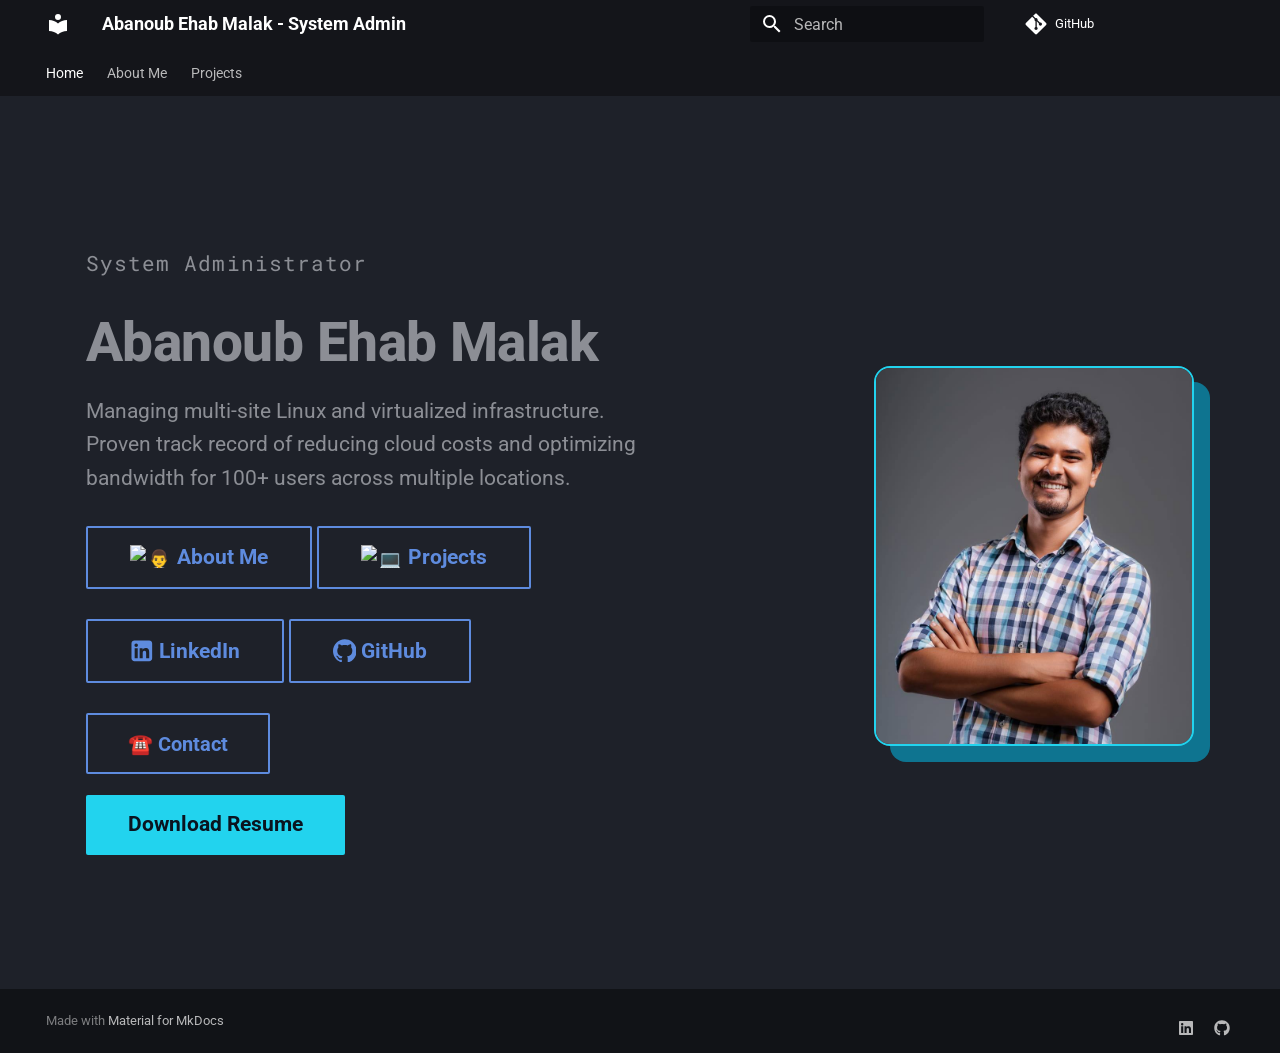
==== commit 1d859b83: "Deployed 6405f45 with MkDocs version: 1.6.1" ====
--- a/index.html
+++ b/index.html
@@ -6,7 +6,11 @@
       <meta charset="utf-8">
       <meta name="viewport" content="width=device-width,initial-scale=1">
       
-      
+        <meta name="description" content="System Administrator specializing in multi-site Linux infrastructure, virtualization (Proxmox VE), and self-hosted solutions in Cairo, Egypt.">
+      
+      
+      
+        <link rel="canonical" href="https://abanoubehab.github.io/">
       
       
       
@@ -21,7 +25,7 @@
     
     
       
-        <title>Abanoub</title>
+        <title>Abanoub Ehab Malak - System Admin</title>
       
     
     
@@ -88,7 +92,7 @@
 
 <header class="md-header" data-md-component="header">
   <nav class="md-header__inner md-grid" aria-label="Header">
-    <a href="." title="Abanoub" class="md-header__button md-logo" aria-label="Abanoub" data-md-component="logo">
+    <a href="." title="Abanoub Ehab Malak - System Admin" class="md-header__button md-logo" aria-label="Abanoub Ehab Malak - System Admin" data-md-component="logo">
       
   
   <svg xmlns="http://www.w3.org/2000/svg" viewBox="0 0 24 24"><path d="M12 8a3 3 0 0 0 3-3 3 3 0 0 0-3-3 3 3 0 0 0-3 3 3 3 0 0 0 3 3m0 3.54C9.64 9.35 6.5 8 3 8v11c3.5 0 6.64 1.35 9 3.54 2.36-2.19 5.5-3.54 9-3.54V8c-3.5 0-6.64 1.35-9 3.54"/></svg>
@@ -102,7 +106,7 @@
       <div class="md-header__ellipsis">
         <div class="md-header__topic">
           <span class="md-ellipsis">
-            Abanoub
+            Abanoub Ehab Malak - System Admin
           </span>
         </div>
         <div class="md-header__topic" data-md-component="header-topic">
@@ -282,13 +286,13 @@
 
 <nav class="md-nav md-nav--primary md-nav--lifted" aria-label="Navigation" data-md-level="0">
   <label class="md-nav__title" for="__drawer">
-    <a href="." title="Abanoub" class="md-nav__button md-logo" aria-label="Abanoub" data-md-component="logo">
+    <a href="." title="Abanoub Ehab Malak - System Admin" class="md-nav__button md-logo" aria-label="Abanoub Ehab Malak - System Admin" data-md-component="logo">
       
   
   <svg xmlns="http://www.w3.org/2000/svg" viewBox="0 0 24 24"><path d="M12 8a3 3 0 0 0 3-3 3 3 0 0 0-3-3 3 3 0 0 0-3 3 3 3 0 0 0 3 3m0 3.54C9.64 9.35 6.5 8 3 8v11c3.5 0 6.64 1.35 9 3.54 2.36-2.19 5.5-3.54 9-3.54V8c-3.5 0-6.64 1.35-9 3.54"/></svg>
 
     </a>
-    Abanoub
+    Abanoub Ehab Malak - System Admin
   </label>
   
     <div class="md-nav__source">
@@ -448,6 +452,15 @@
 <p>Managing multi-site Linux and virtualized infrastructure. Proven track record of reducing cloud costs and optimizing bandwidth for 100+ users across multiple locations.</p>
 <p><a class="md-button" href="About_Me/"><img alt="🤵‍♂️" class="twemoji" src="https://cdn.jsdelivr.net/gh/jdecked/twemoji@16.0.1/assets/svg/1f935-200d-2642-fe0f.svg" title=":man_in_tuxedo:" /> About Me</a>
 <a class="md-button" href="Projects/"><img alt="💻" class="twemoji" src="https://cdn.jsdelivr.net/gh/jdecked/twemoji@16.0.1/assets/svg/1f4bb.svg" title=":computer:" /> Projects</a></p>
+<p><a class="md-button" href="https://linkedin.com/in/abanoubehabmalak"><span class="twemoji"><svg xmlns="http://www.w3.org/2000/svg" viewBox="0 0 448 512"><!--! Font Awesome Free 7.1.0 by @fontawesome - https://fontawesome.com License - https://fontawesome.com/license/free (Icons: CC BY 4.0, Fonts: SIL OFL 1.1, Code: MIT License) Copyright 2025 Fonticons, Inc.--><path d="M64 32C28.7 32 0 60.7 0 96v320c0 35.3 28.7 64 64 64h320c35.3 0 64-28.7 64-64V96c0-35.3-28.7-64-64-64zm5 170.2h66.5V416H69zm71.7-67.7a38.5 38.5 0 1 1-77 0 38.5 38.5 0 1 1 77 0M317.9 416V312c0-24.8-.5-56.7-34.5-56.7-34.6 0-39.9 27-39.9 54.9V416h-66.4V202.2h63.7v29.2h.9c8.9-16.8 30.6-34.5 62.9-34.5 67.2 0 79.7 44.3 79.7 101.9V416z"/></svg></span> LinkedIn</a>
+<a class="md-button" href="https://github.com/AbanoubEhab"><span class="twemoji"><svg xmlns="http://www.w3.org/2000/svg" viewBox="0 0 24 24"><path d="M12 .297c-6.63 0-12 5.373-12 12 0 5.303 3.438 9.8 8.205 11.385.6.113.82-.258.82-.577 0-.285-.01-1.04-.015-2.04-3.338.724-4.042-1.61-4.042-1.61C4.422 18.07 3.633 17.7 3.633 17.7c-1.087-.744.084-.729.084-.729 1.205.084 1.838 1.236 1.838 1.236 1.07 1.835 2.809 1.305 3.495.998.108-.776.417-1.305.76-1.605-2.665-.3-5.466-1.332-5.466-5.93 0-1.31.465-2.38 1.235-3.22-.135-.303-.54-1.523.105-3.176 0 0 1.005-.322 3.3 1.23.96-.267 1.98-.399 3-.405 1.02.006 2.04.138 3 .405 2.28-1.552 3.285-1.23 3.285-1.23.645 1.653.24 2.873.12 3.176.765.84 1.23 1.91 1.23 3.22 0 4.61-2.805 5.625-5.475 5.92.42.36.81 1.096.81 2.22 0 1.606-.015 2.896-.015 3.286 0 .315.21.69.825.57C20.565 22.092 24 17.592 24 12.297c0-6.627-5.373-12-12-12"/></svg></span> GitHub</a></p>
+<div class="contact-hover">
+  <a class="md-button">☎️ Contact</a>
+  <div class="contact-popup">
+    <p>📧 <a href="mailto:abanobehab@gmail.com">abanobehab@gmail.com</a></p>
+    <p>📱 <a href="tel:+201208147368">+201208147368</a></p>
+  </div>
+</div>
 <p><a class="md-button btn-solid" href="assets/Abanoub_Ehab.pdf">Download Resume</a></p>
 </div>
 </div>
--- a/stylesheets/extra.css
+++ b/stylesheets/extra.css
@@ -91,11 +91,43 @@
   }
 }
 
-.testing {
-	display: flex;
-	flex-direction: row;
-	flex-wrap: nowrap;
-	justify-content: flex-start;
-	align-items: stretch;
-	align-content: stretch;
+.contact-hover {
+  position: relative;
+  display: inline-block;
+}
+
+.contact-popup {
+  position: absolute;
+  bottom: 115%;
+  left: 50%;
+  transform: translateX(-50%);
+  background: var(--md-default-bg-color);
+  border: 1px solid var(--md-default-fg-color--lightest);
+  border-radius: 8px;
+  padding: 0.75rem 1rem;
+  white-space: nowrap;
+  box-shadow: 0 4px 12px rgba(0,0,0,0.25);
+  opacity: 0;
+  visibility: hidden;
+  transition: opacity 0.2s ease, visibility 0.2s ease;
+  z-index: 10;
+}
+
+.contact-popup p {
+  margin: 0.25rem 0;
+  font-size: 0.9rem;
+  color: var(--md-default-fg-color);
+}
+
+.contact-hover:hover .contact-popup {
+  opacity: 1;
+  visibility: visible;
+}
+
+.md-typeset {
+    -webkit-print-color-adjust: exact;
+    color-adjust: exact;
+    font-size: 1rem;
+    line-height: 1.6;
+    overflow-wrap: break-word;
 }
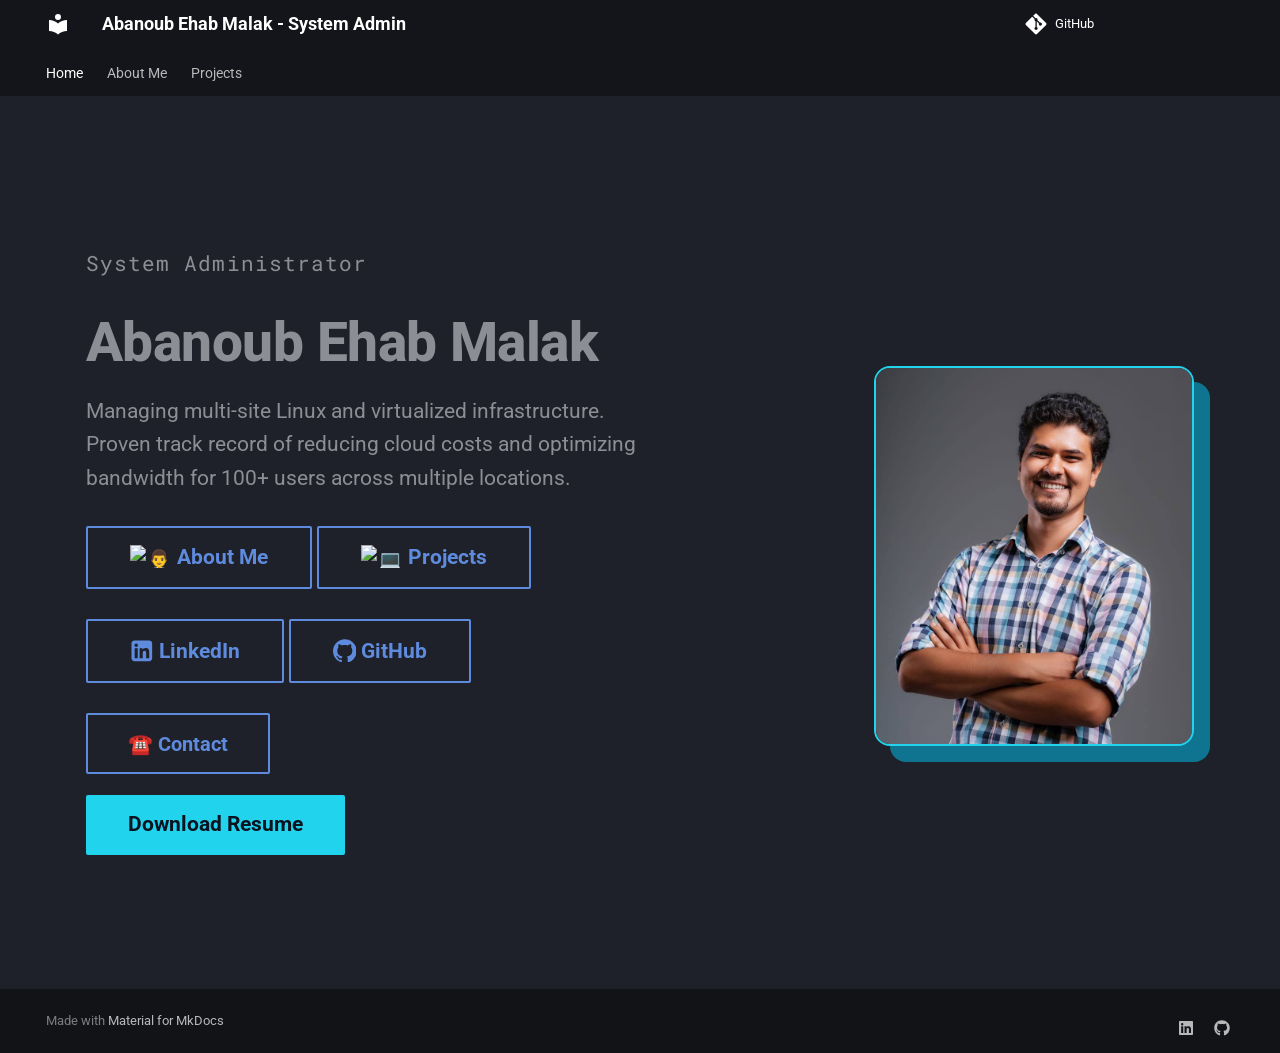
==== commit fcd8d605: "Deployed 17e05a1 with MkDocs version: 1.6.1" ====
--- a/index.html
+++ b/index.html
@@ -135,46 +135,6 @@
       <script>var palette=__md_get("__palette");if(palette&&palette.color){if("(prefers-color-scheme)"===palette.color.media){var media=matchMedia("(prefers-color-scheme: light)"),input=document.querySelector(media.matches?"[data-md-color-media='(prefers-color-scheme: light)']":"[data-md-color-media='(prefers-color-scheme: dark)']");palette.color.media=input.getAttribute("data-md-color-media"),palette.color.scheme=input.getAttribute("data-md-color-scheme"),palette.color.primary=input.getAttribute("data-md-color-primary"),palette.color.accent=input.getAttribute("data-md-color-accent")}for(var[key,value]of Object.entries(palette.color))document.body.setAttribute("data-md-color-"+key,value)}</script>
     
     
-    
-      
-      
-        <label class="md-header__button md-icon" for="__search">
-          
-          <svg xmlns="http://www.w3.org/2000/svg" viewBox="0 0 24 24"><path d="M9.5 3A6.5 6.5 0 0 1 16 9.5c0 1.61-.59 3.09-1.56 4.23l.27.27h.79l5 5-1.5 1.5-5-5v-.79l-.27-.27A6.52 6.52 0 0 1 9.5 16 6.5 6.5 0 0 1 3 9.5 6.5 6.5 0 0 1 9.5 3m0 2C7 5 5 7 5 9.5S7 14 9.5 14 14 12 14 9.5 12 5 9.5 5"/></svg>
-        </label>
-        <div class="md-search" data-md-component="search" role="dialog">
-  <label class="md-search__overlay" for="__search"></label>
-  <div class="md-search__inner" role="search">
-    <form class="md-search__form" name="search">
-      <input type="text" class="md-search__input" name="query" aria-label="Search" placeholder="Search" autocapitalize="off" autocorrect="off" autocomplete="off" spellcheck="false" data-md-component="search-query" required>
-      <label class="md-search__icon md-icon" for="__search">
-        
-        <svg xmlns="http://www.w3.org/2000/svg" viewBox="0 0 24 24"><path d="M9.5 3A6.5 6.5 0 0 1 16 9.5c0 1.61-.59 3.09-1.56 4.23l.27.27h.79l5 5-1.5 1.5-5-5v-.79l-.27-.27A6.52 6.52 0 0 1 9.5 16 6.5 6.5 0 0 1 3 9.5 6.5 6.5 0 0 1 9.5 3m0 2C7 5 5 7 5 9.5S7 14 9.5 14 14 12 14 9.5 12 5 9.5 5"/></svg>
-        
-        <svg xmlns="http://www.w3.org/2000/svg" viewBox="0 0 24 24"><path d="M20 11v2H8l5.5 5.5-1.42 1.42L4.16 12l7.92-7.92L13.5 5.5 8 11z"/></svg>
-      </label>
-      <nav class="md-search__options" aria-label="Search">
-        
-        <button type="reset" class="md-search__icon md-icon" title="Clear" aria-label="Clear" tabindex="-1">
-          
-          <svg xmlns="http://www.w3.org/2000/svg" viewBox="0 0 24 24"><path d="M19 6.41 17.59 5 12 10.59 6.41 5 5 6.41 10.59 12 5 17.59 6.41 19 12 13.41 17.59 19 19 17.59 13.41 12z"/></svg>
-        </button>
-      </nav>
-      
-    </form>
-    <div class="md-search__output">
-      <div class="md-search__scrollwrap" tabindex="0" data-md-scrollfix>
-        <div class="md-search-result" data-md-component="search-result">
-          <div class="md-search-result__meta">
-            Initializing search
-          </div>
-          <ol class="md-search-result__list" role="presentation"></ol>
-        </div>
-      </div>
-    </div>
-  </div>
-</div>
-      
     
     
       <div class="md-header__source">
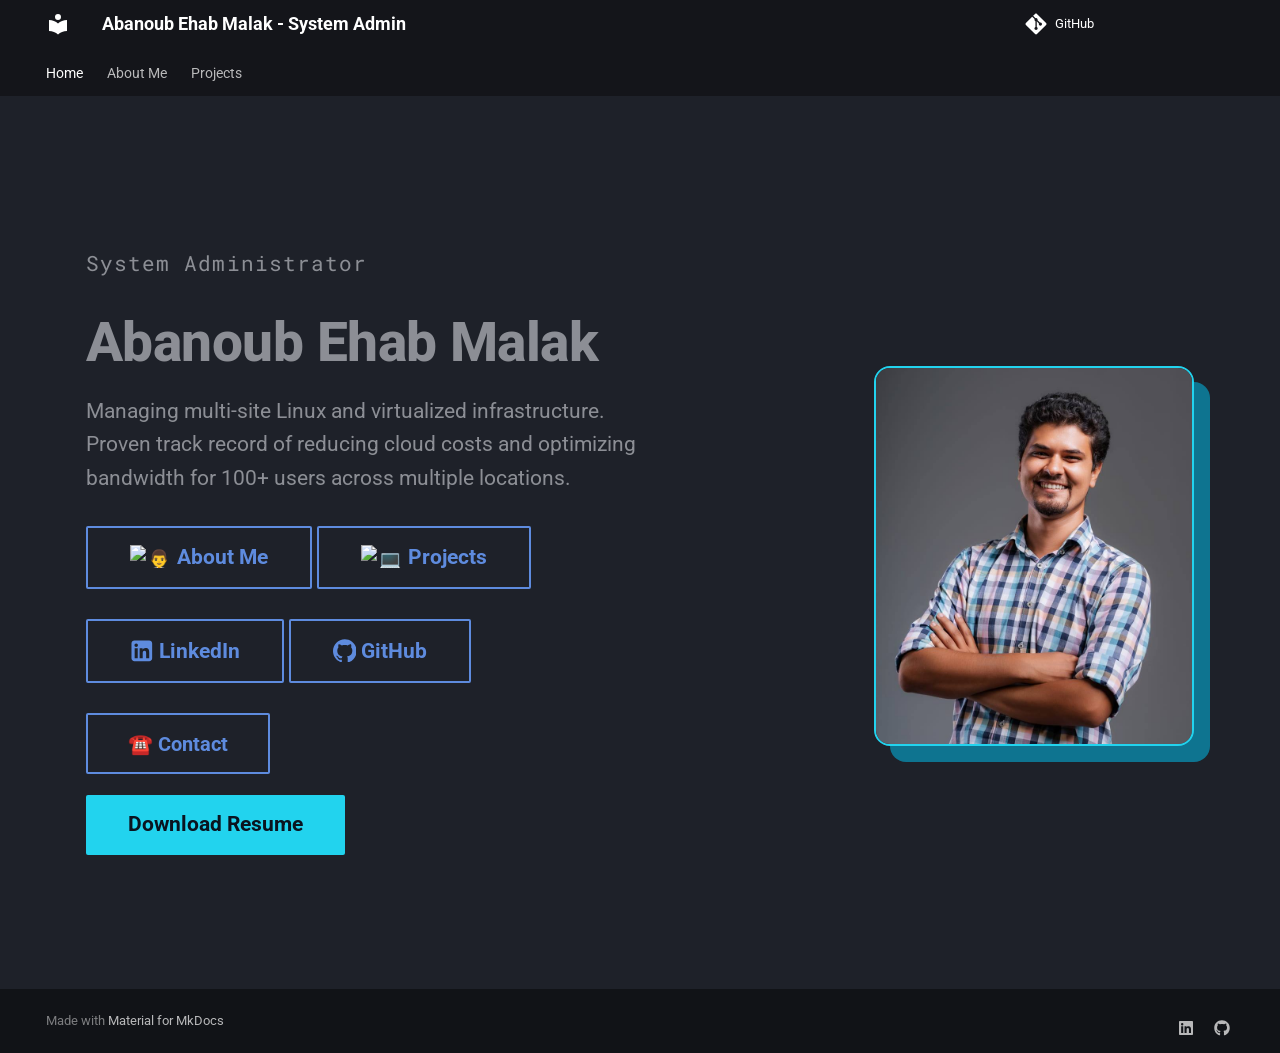
==== commit 0a382a31: "Deployed 3394cbf with MkDocs version: 1.6.1" ====
--- a/index.html
+++ b/index.html
@@ -404,7 +404,7 @@
 
 <div class="hero">
 <div class="hero-photo-wrap">
-  <img src="assets/profile.jpg" alt="Abanoub Ehab Malak">
+  <img src="assets/profile.jpg" alt="Abanoub Ehab Malak, System Administrator">
 </div>
 <div class="hero-text">
 <p class="hero-eyebrow">System Administrator</p>
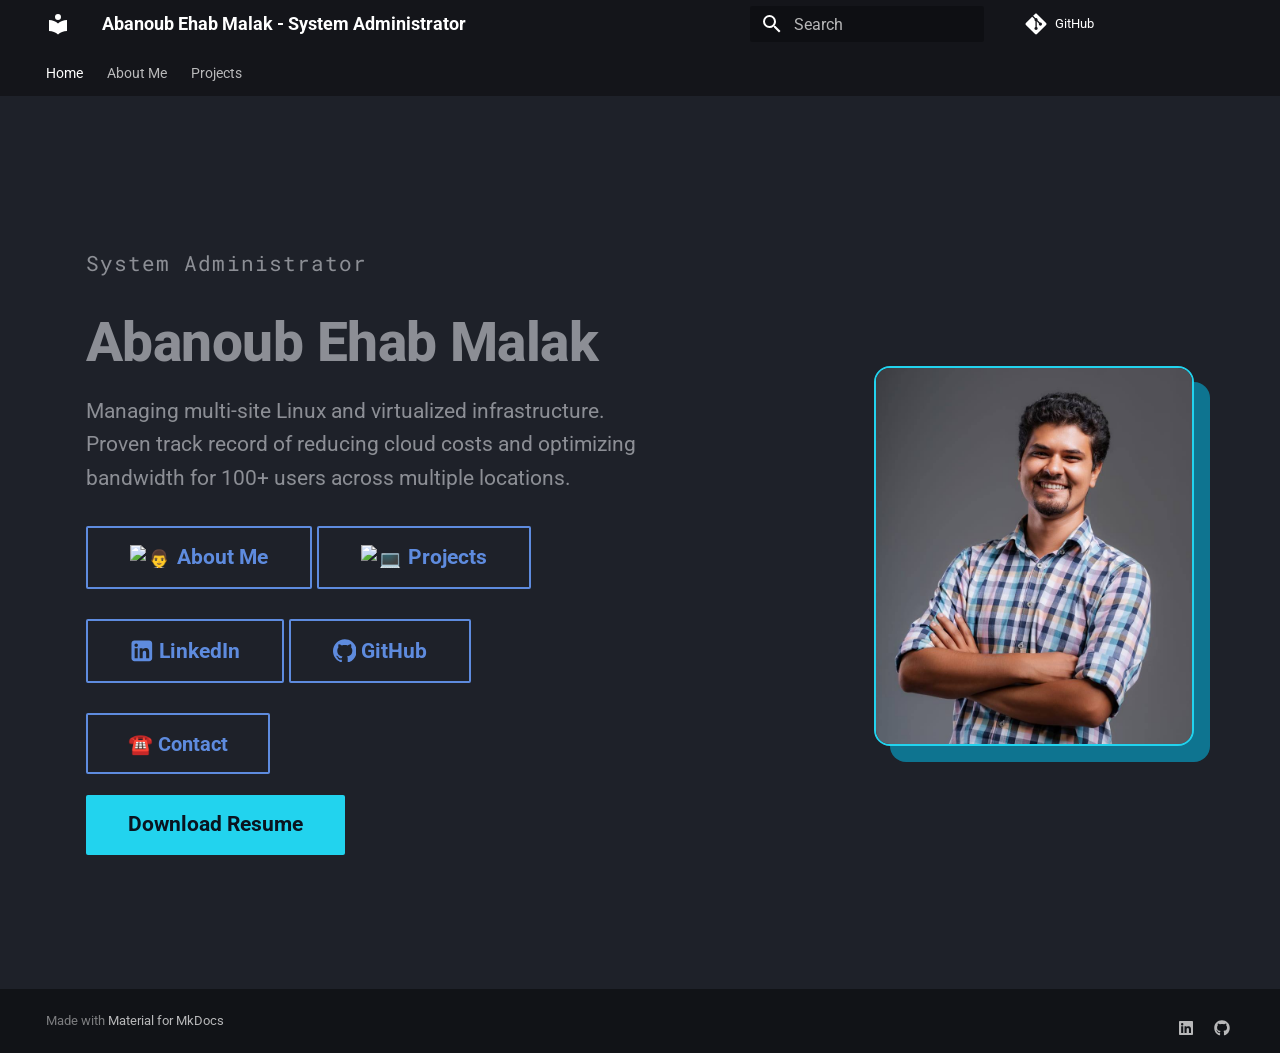
==== commit 1ebaeb89: "Deployed 2b9035d with MkDocs version: 1.6.1" ====
--- a/index.html
+++ b/index.html
@@ -25,7 +25,7 @@
     
     
       
-        <title>Abanoub Ehab Malak - System Admin</title>
+        <title>Abanoub Ehab Malak - System Administrator</title>
       
     
     
@@ -92,7 +92,7 @@
 
 <header class="md-header" data-md-component="header">
   <nav class="md-header__inner md-grid" aria-label="Header">
-    <a href="." title="Abanoub Ehab Malak - System Admin" class="md-header__button md-logo" aria-label="Abanoub Ehab Malak - System Admin" data-md-component="logo">
+    <a href="." title="Abanoub Ehab Malak - System Administrator" class="md-header__button md-logo" aria-label="Abanoub Ehab Malak - System Administrator" data-md-component="logo">
       
   
   <svg xmlns="http://www.w3.org/2000/svg" viewBox="0 0 24 24"><path d="M12 8a3 3 0 0 0 3-3 3 3 0 0 0-3-3 3 3 0 0 0-3 3 3 3 0 0 0 3 3m0 3.54C9.64 9.35 6.5 8 3 8v11c3.5 0 6.64 1.35 9 3.54 2.36-2.19 5.5-3.54 9-3.54V8c-3.5 0-6.64 1.35-9 3.54"/></svg>
@@ -106,7 +106,7 @@
       <div class="md-header__ellipsis">
         <div class="md-header__topic">
           <span class="md-ellipsis">
-            Abanoub Ehab Malak - System Admin
+            Abanoub Ehab Malak - System Administrator
           </span>
         </div>
         <div class="md-header__topic" data-md-component="header-topic">
@@ -135,6 +135,46 @@
       <script>var palette=__md_get("__palette");if(palette&&palette.color){if("(prefers-color-scheme)"===palette.color.media){var media=matchMedia("(prefers-color-scheme: light)"),input=document.querySelector(media.matches?"[data-md-color-media='(prefers-color-scheme: light)']":"[data-md-color-media='(prefers-color-scheme: dark)']");palette.color.media=input.getAttribute("data-md-color-media"),palette.color.scheme=input.getAttribute("data-md-color-scheme"),palette.color.primary=input.getAttribute("data-md-color-primary"),palette.color.accent=input.getAttribute("data-md-color-accent")}for(var[key,value]of Object.entries(palette.color))document.body.setAttribute("data-md-color-"+key,value)}</script>
     
     
+    
+      
+      
+        <label class="md-header__button md-icon" for="__search">
+          
+          <svg xmlns="http://www.w3.org/2000/svg" viewBox="0 0 24 24"><path d="M9.5 3A6.5 6.5 0 0 1 16 9.5c0 1.61-.59 3.09-1.56 4.23l.27.27h.79l5 5-1.5 1.5-5-5v-.79l-.27-.27A6.52 6.52 0 0 1 9.5 16 6.5 6.5 0 0 1 3 9.5 6.5 6.5 0 0 1 9.5 3m0 2C7 5 5 7 5 9.5S7 14 9.5 14 14 12 14 9.5 12 5 9.5 5"/></svg>
+        </label>
+        <div class="md-search" data-md-component="search" role="dialog">
+  <label class="md-search__overlay" for="__search"></label>
+  <div class="md-search__inner" role="search">
+    <form class="md-search__form" name="search">
+      <input type="text" class="md-search__input" name="query" aria-label="Search" placeholder="Search" autocapitalize="off" autocorrect="off" autocomplete="off" spellcheck="false" data-md-component="search-query" required>
+      <label class="md-search__icon md-icon" for="__search">
+        
+        <svg xmlns="http://www.w3.org/2000/svg" viewBox="0 0 24 24"><path d="M9.5 3A6.5 6.5 0 0 1 16 9.5c0 1.61-.59 3.09-1.56 4.23l.27.27h.79l5 5-1.5 1.5-5-5v-.79l-.27-.27A6.52 6.52 0 0 1 9.5 16 6.5 6.5 0 0 1 3 9.5 6.5 6.5 0 0 1 9.5 3m0 2C7 5 5 7 5 9.5S7 14 9.5 14 14 12 14 9.5 12 5 9.5 5"/></svg>
+        
+        <svg xmlns="http://www.w3.org/2000/svg" viewBox="0 0 24 24"><path d="M20 11v2H8l5.5 5.5-1.42 1.42L4.16 12l7.92-7.92L13.5 5.5 8 11z"/></svg>
+      </label>
+      <nav class="md-search__options" aria-label="Search">
+        
+        <button type="reset" class="md-search__icon md-icon" title="Clear" aria-label="Clear" tabindex="-1">
+          
+          <svg xmlns="http://www.w3.org/2000/svg" viewBox="0 0 24 24"><path d="M19 6.41 17.59 5 12 10.59 6.41 5 5 6.41 10.59 12 5 17.59 6.41 19 12 13.41 17.59 19 19 17.59 13.41 12z"/></svg>
+        </button>
+      </nav>
+      
+    </form>
+    <div class="md-search__output">
+      <div class="md-search__scrollwrap" tabindex="0" data-md-scrollfix>
+        <div class="md-search-result" data-md-component="search-result">
+          <div class="md-search-result__meta">
+            Initializing search
+          </div>
+          <ol class="md-search-result__list" role="presentation"></ol>
+        </div>
+      </div>
+    </div>
+  </div>
+</div>
+      
     
     
       <div class="md-header__source">
@@ -246,13 +286,13 @@
 
 <nav class="md-nav md-nav--primary md-nav--lifted" aria-label="Navigation" data-md-level="0">
   <label class="md-nav__title" for="__drawer">
-    <a href="." title="Abanoub Ehab Malak - System Admin" class="md-nav__button md-logo" aria-label="Abanoub Ehab Malak - System Admin" data-md-component="logo">
+    <a href="." title="Abanoub Ehab Malak - System Administrator" class="md-nav__button md-logo" aria-label="Abanoub Ehab Malak - System Administrator" data-md-component="logo">
       
   
   <svg xmlns="http://www.w3.org/2000/svg" viewBox="0 0 24 24"><path d="M12 8a3 3 0 0 0 3-3 3 3 0 0 0-3-3 3 3 0 0 0-3 3 3 3 0 0 0 3 3m0 3.54C9.64 9.35 6.5 8 3 8v11c3.5 0 6.64 1.35 9 3.54 2.36-2.19 5.5-3.54 9-3.54V8c-3.5 0-6.64 1.35-9 3.54"/></svg>
 
     </a>
-    Abanoub Ehab Malak - System Admin
+    Abanoub Ehab Malak - System Administrator
   </label>
   
     <div class="md-nav__source">
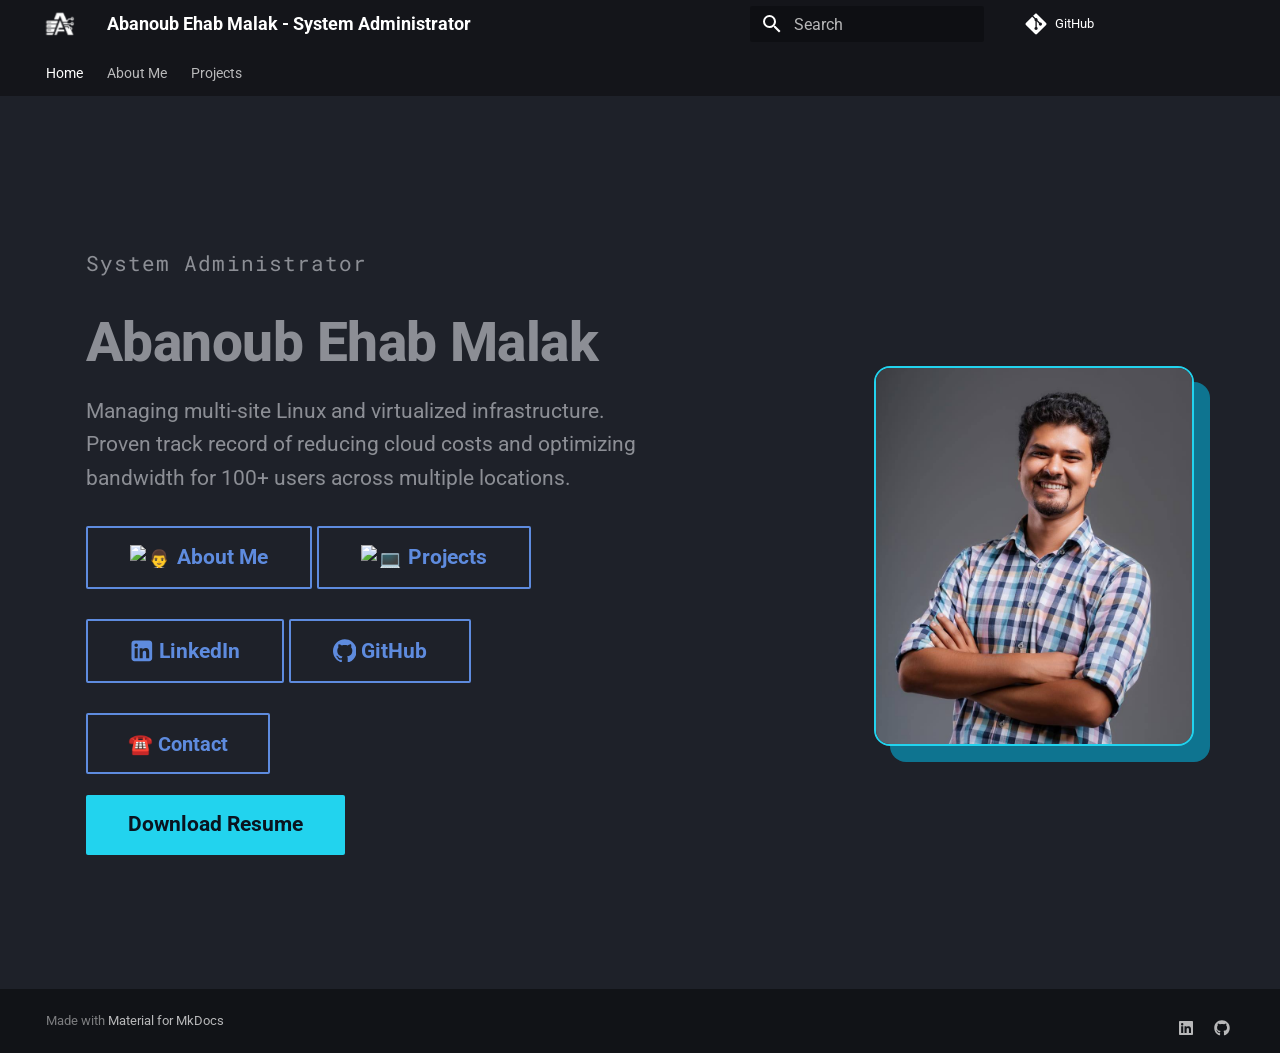
==== commit 64dd6765: "Deployed 383292c with MkDocs version: 1.6.1" ====
--- a/index.html
+++ b/index.html
@@ -20,7 +20,7 @@
         
       
       
-      <link rel="icon" href="assets/images/favicon.png">
+      <link rel="icon" href="assets/logo.png">
       <meta name="generator" content="mkdocs-1.6.1, mkdocs-material-9.7.7">
     
     
@@ -94,8 +94,7 @@
   <nav class="md-header__inner md-grid" aria-label="Header">
     <a href="." title="Abanoub Ehab Malak - System Administrator" class="md-header__button md-logo" aria-label="Abanoub Ehab Malak - System Administrator" data-md-component="logo">
       
-  
-  <svg xmlns="http://www.w3.org/2000/svg" viewBox="0 0 24 24"><path d="M12 8a3 3 0 0 0 3-3 3 3 0 0 0-3-3 3 3 0 0 0-3 3 3 3 0 0 0 3 3m0 3.54C9.64 9.35 6.5 8 3 8v11c3.5 0 6.64 1.35 9 3.54 2.36-2.19 5.5-3.54 9-3.54V8c-3.5 0-6.64 1.35-9 3.54"/></svg>
+  <img src="assets/logo.png" alt="logo">
 
     </a>
     <label class="md-header__button md-icon" for="__drawer">
@@ -288,8 +287,7 @@
   <label class="md-nav__title" for="__drawer">
     <a href="." title="Abanoub Ehab Malak - System Administrator" class="md-nav__button md-logo" aria-label="Abanoub Ehab Malak - System Administrator" data-md-component="logo">
       
-  
-  <svg xmlns="http://www.w3.org/2000/svg" viewBox="0 0 24 24"><path d="M12 8a3 3 0 0 0 3-3 3 3 0 0 0-3-3 3 3 0 0 0-3 3 3 3 0 0 0 3 3m0 3.54C9.64 9.35 6.5 8 3 8v11c3.5 0 6.64 1.35 9 3.54 2.36-2.19 5.5-3.54 9-3.54V8c-3.5 0-6.64 1.35-9 3.54"/></svg>
+  <img src="assets/logo.png" alt="logo">
 
     </a>
     Abanoub Ehab Malak - System Administrator
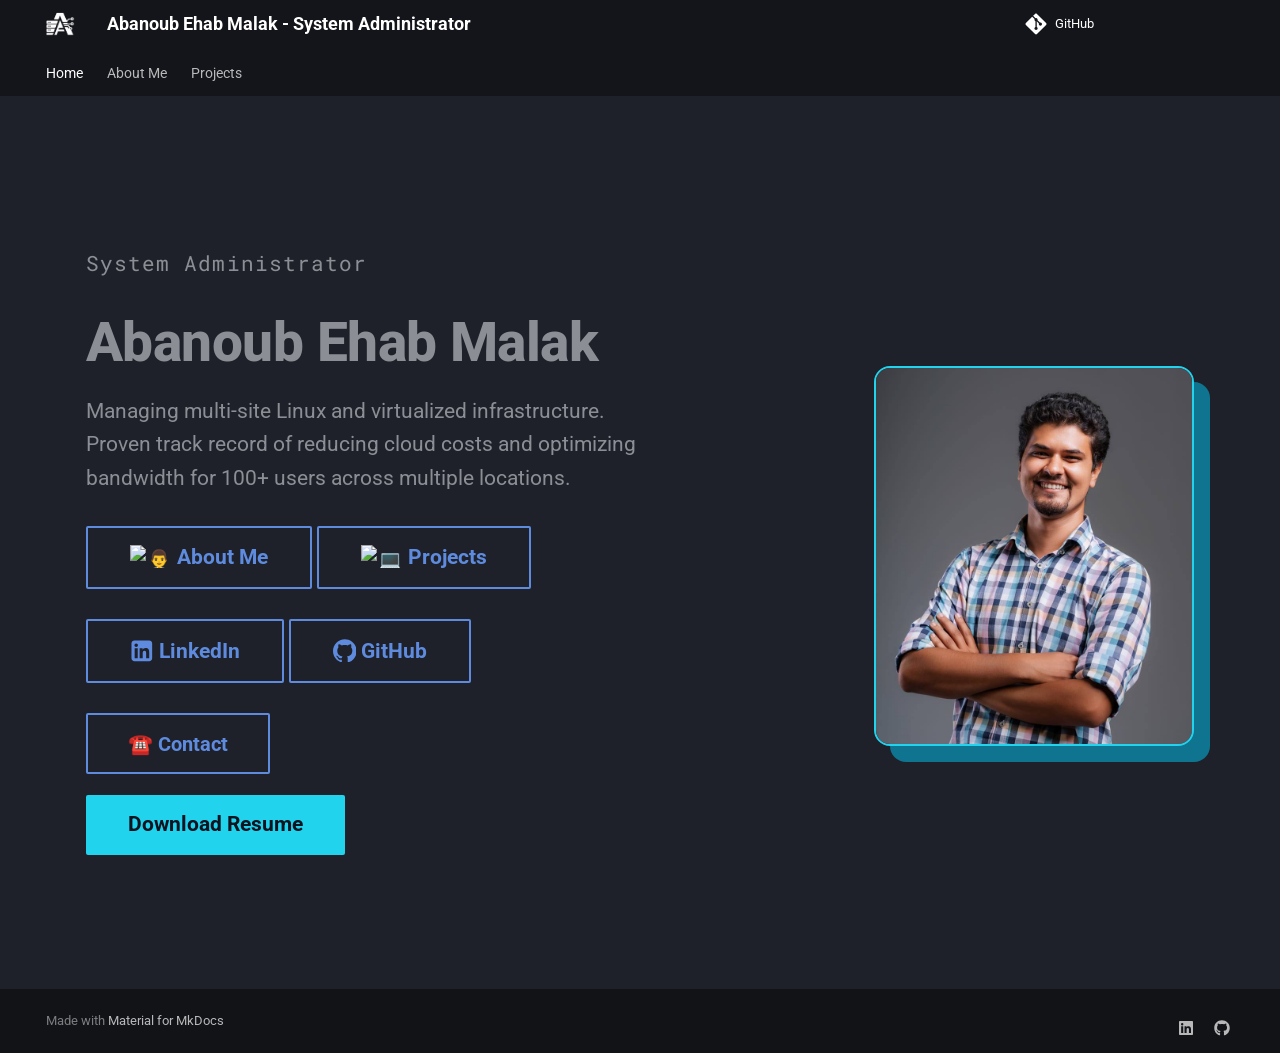
==== commit 124464e5: "Deployed 723e559 with MkDocs version: 1.6.1" ====
--- a/index.html
+++ b/index.html
@@ -554,6 +554,8 @@
     
       <script src="assets/javascripts/bundle.d7400e89.min.js"></script>
       
+        <script src="overrides/assets/javascripts/extra.js"></script>
+      
     
   </body>
 </html>
--- a/stylesheets/extra.css
+++ b/stylesheets/extra.css
@@ -130,4 +130,9 @@
     font-size: 1rem;
     line-height: 1.6;
     overflow-wrap: break-word;
-}+}
+
+.md-header__button.md-icon[for="__search"],
+.md-search {
+    display: none !important;
+}
